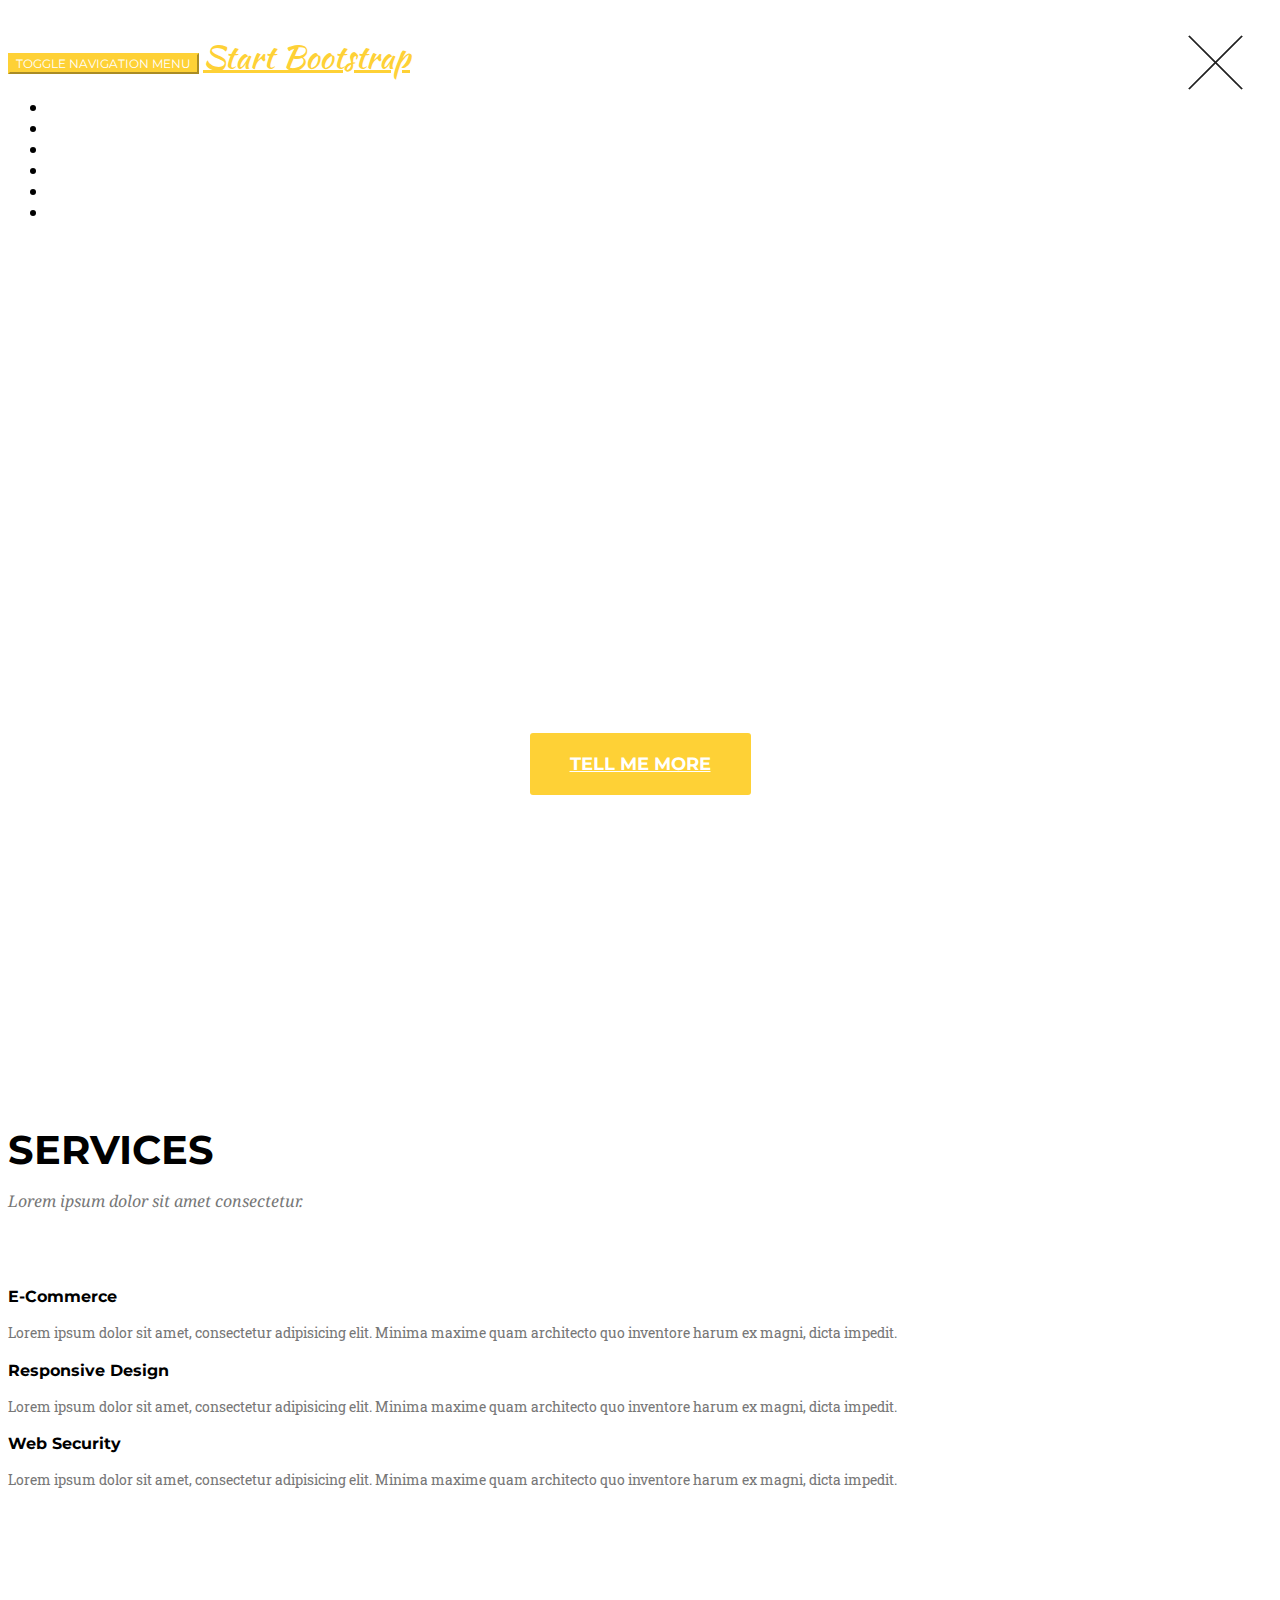
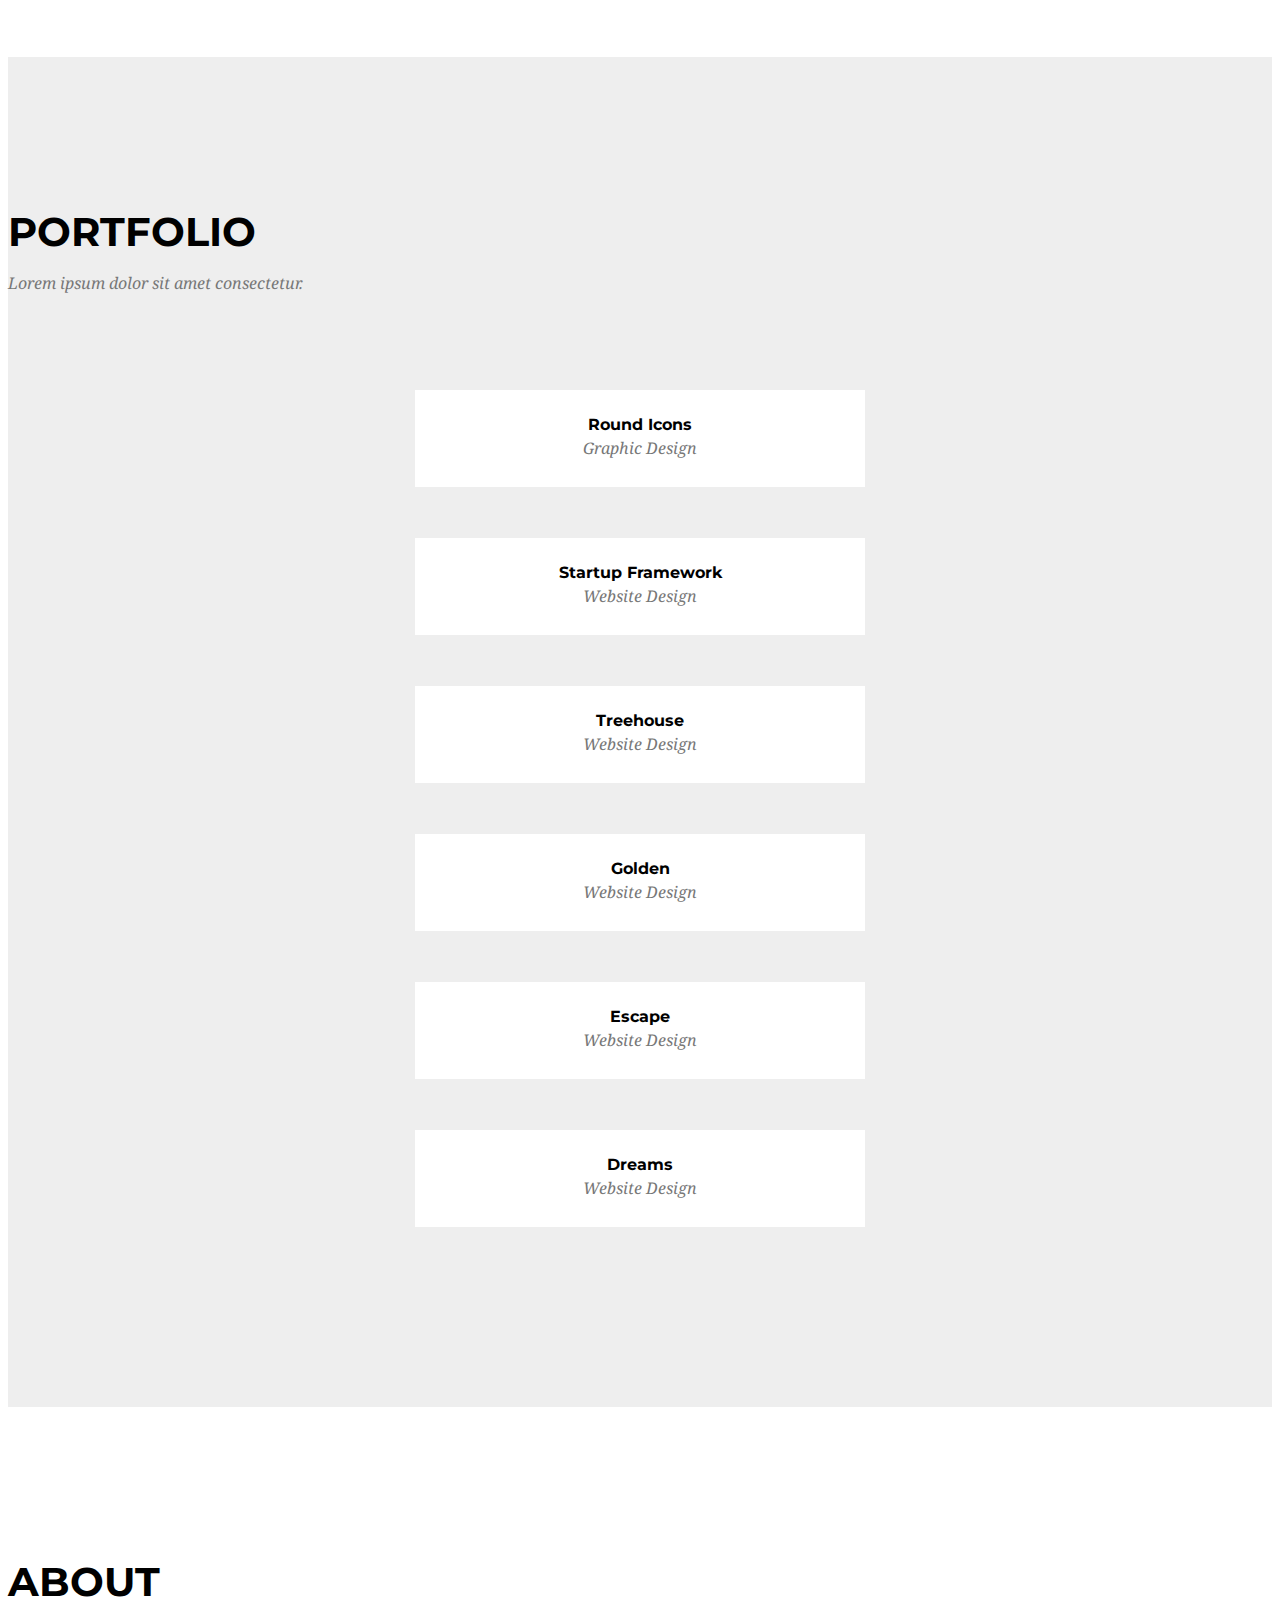
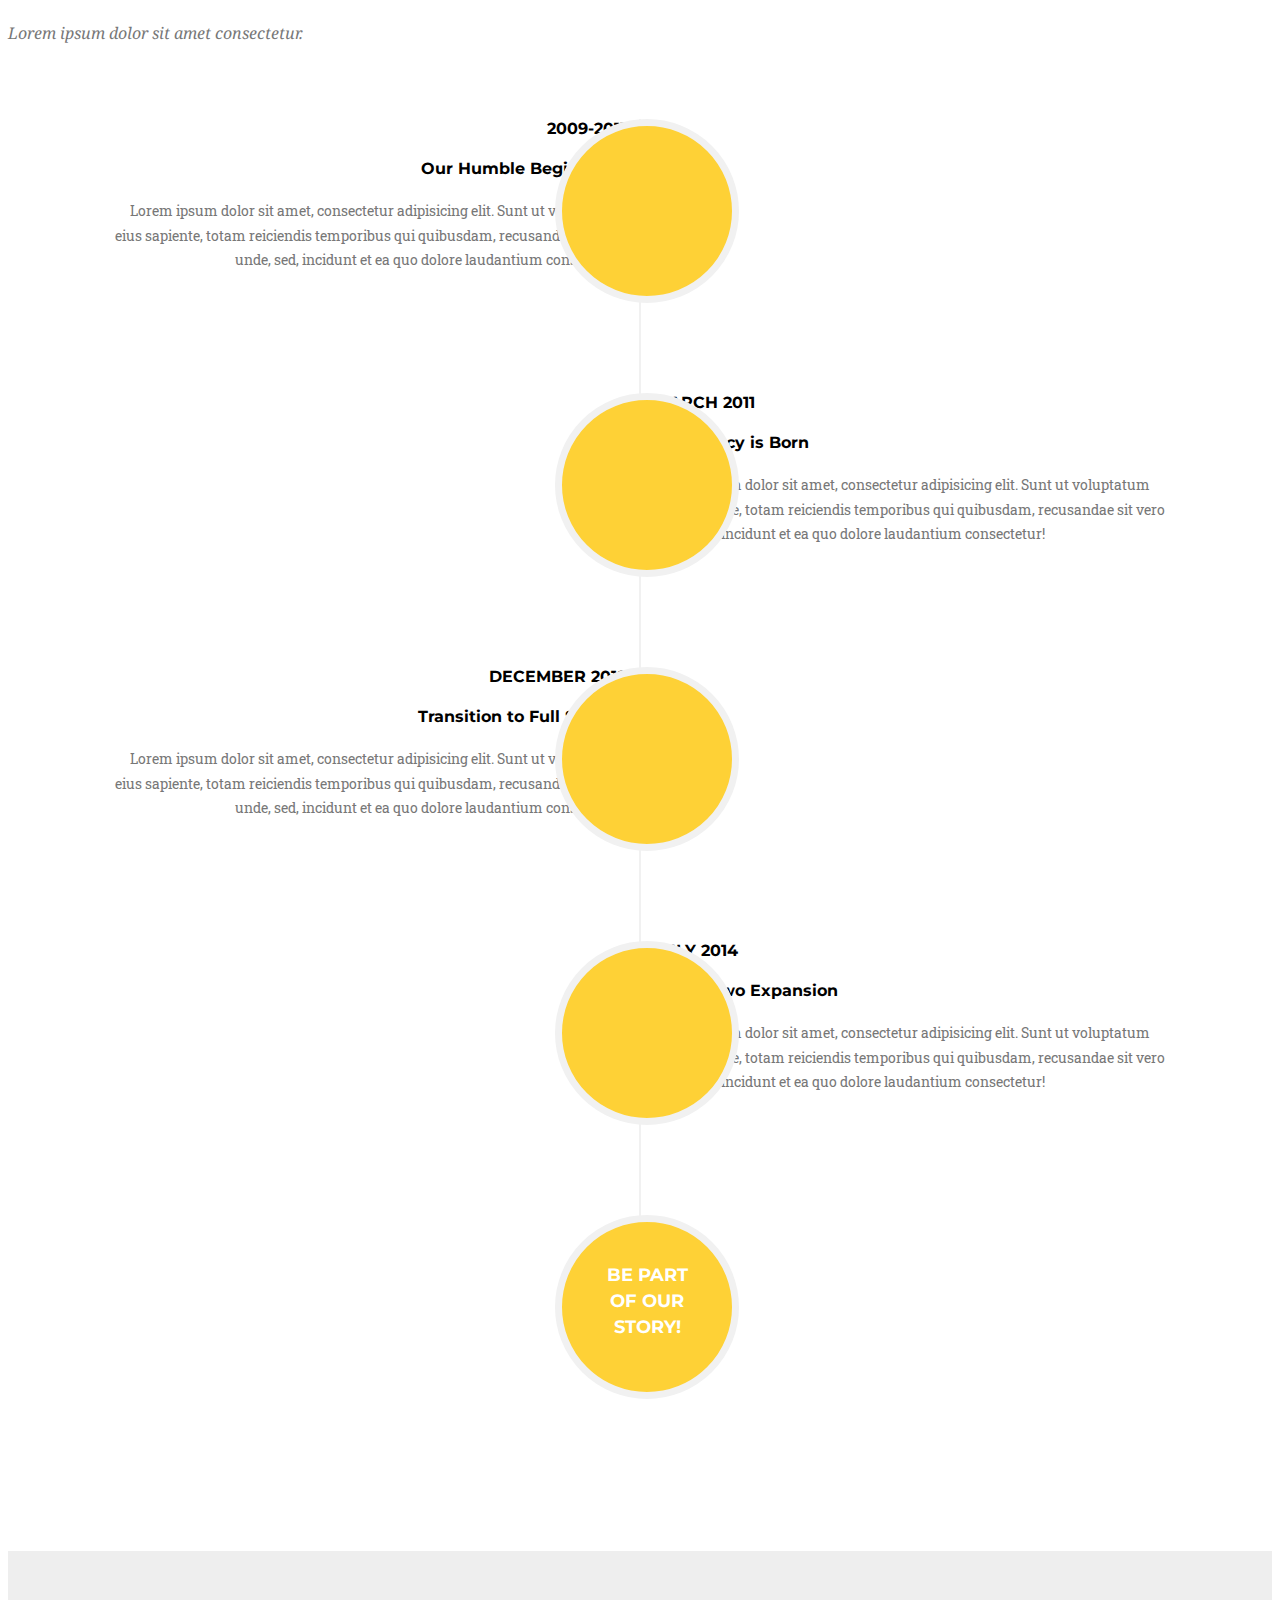
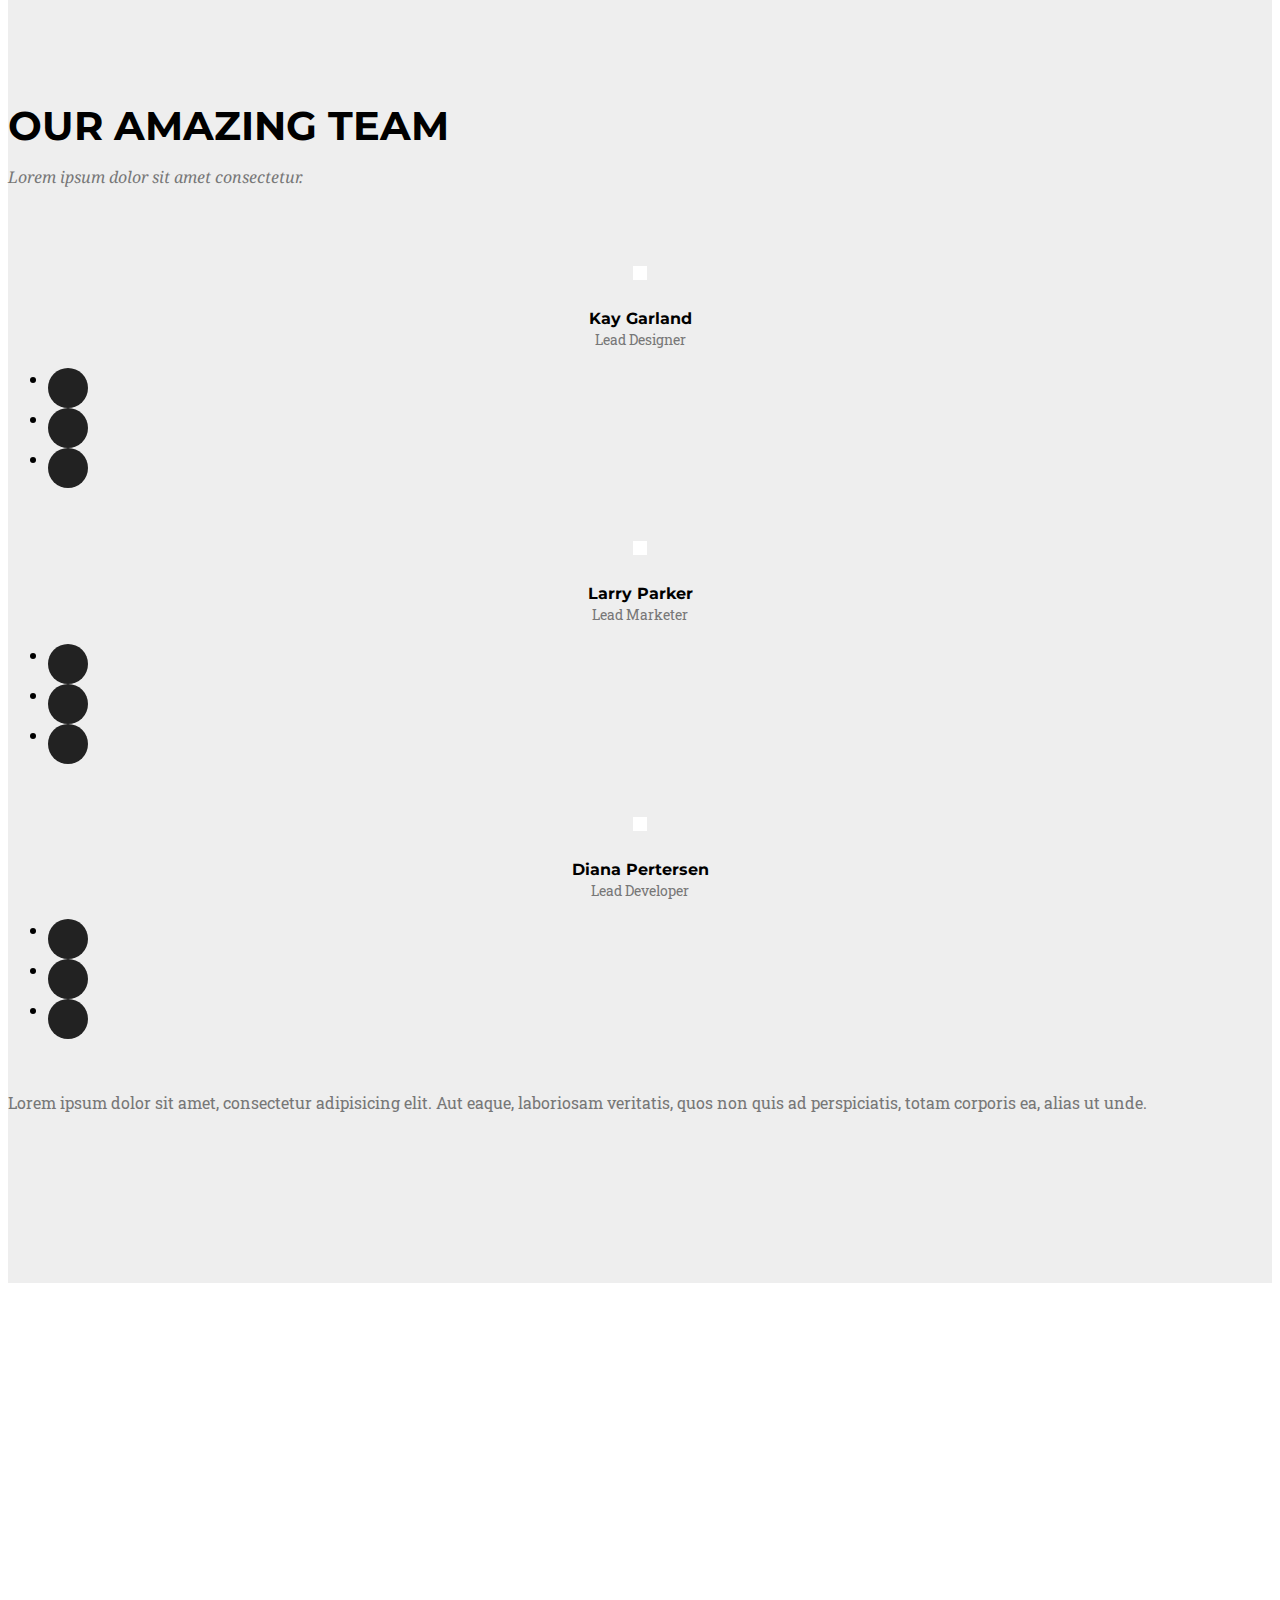
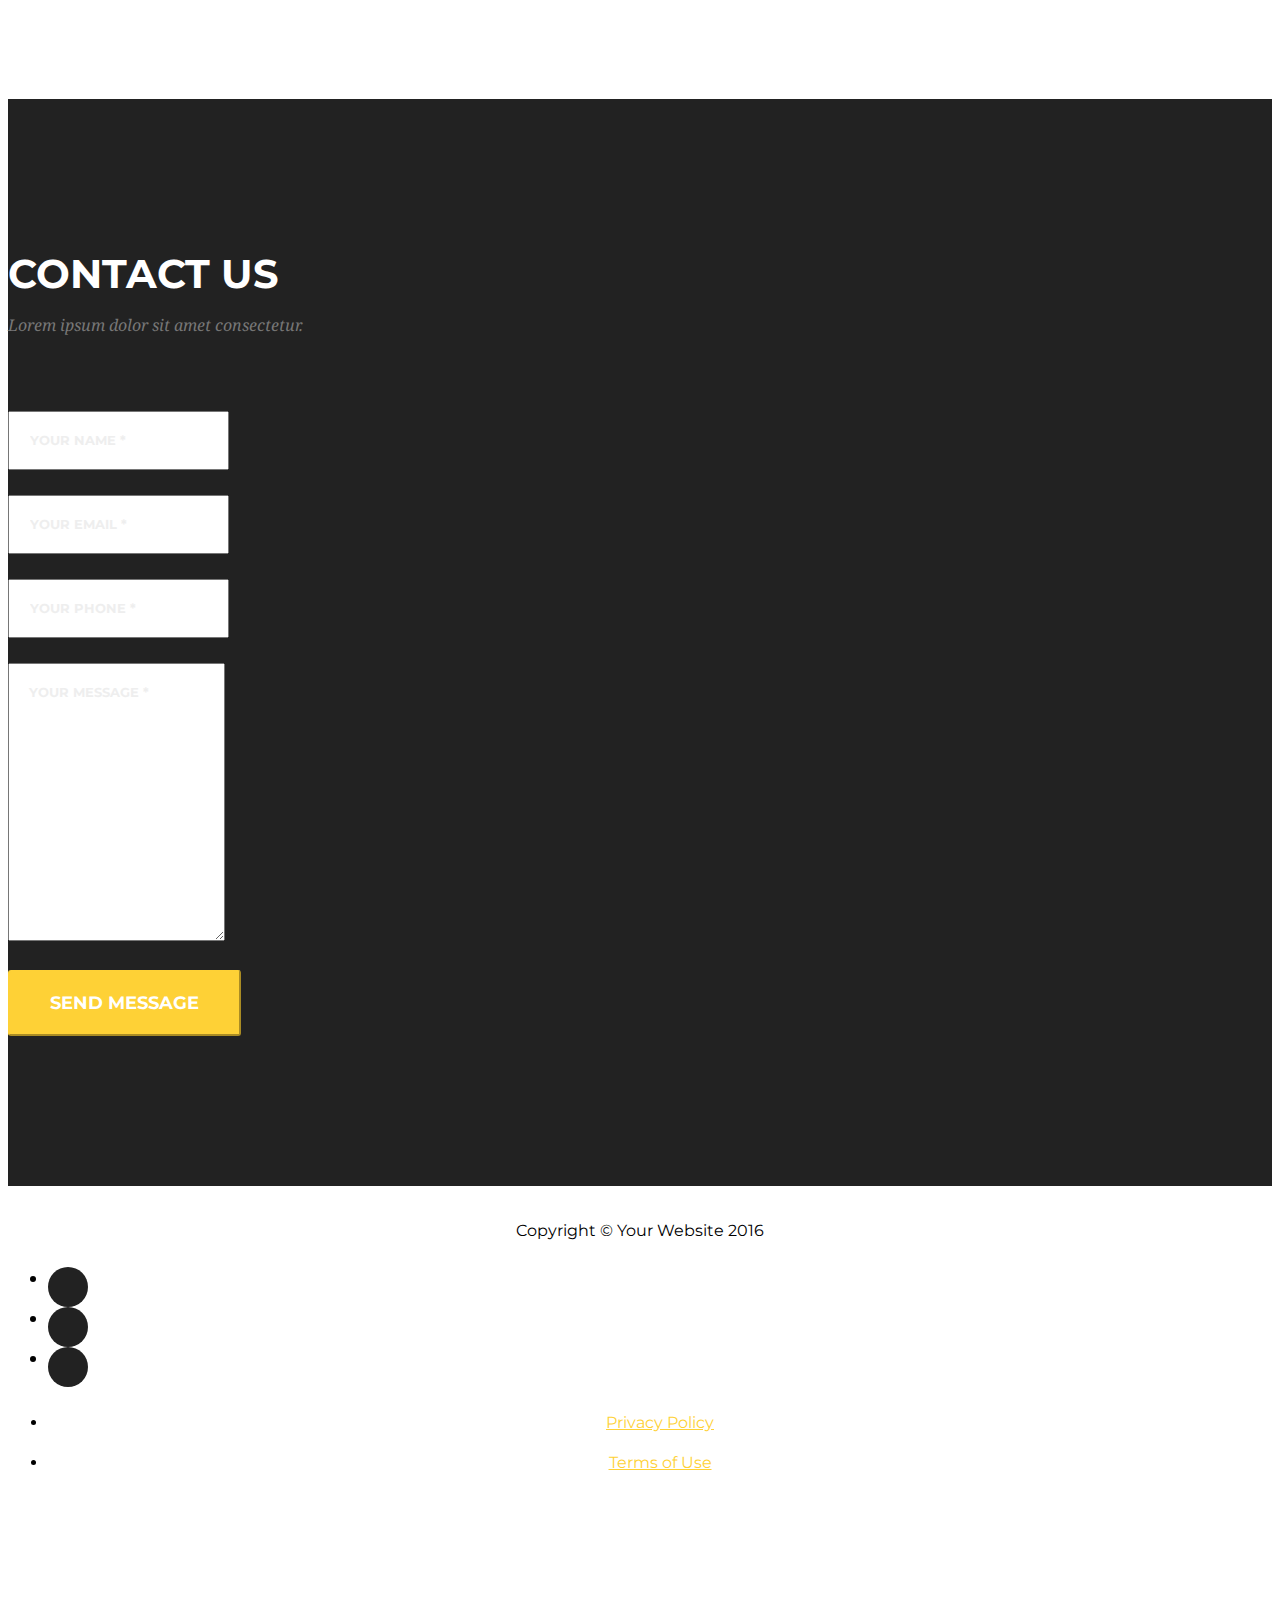
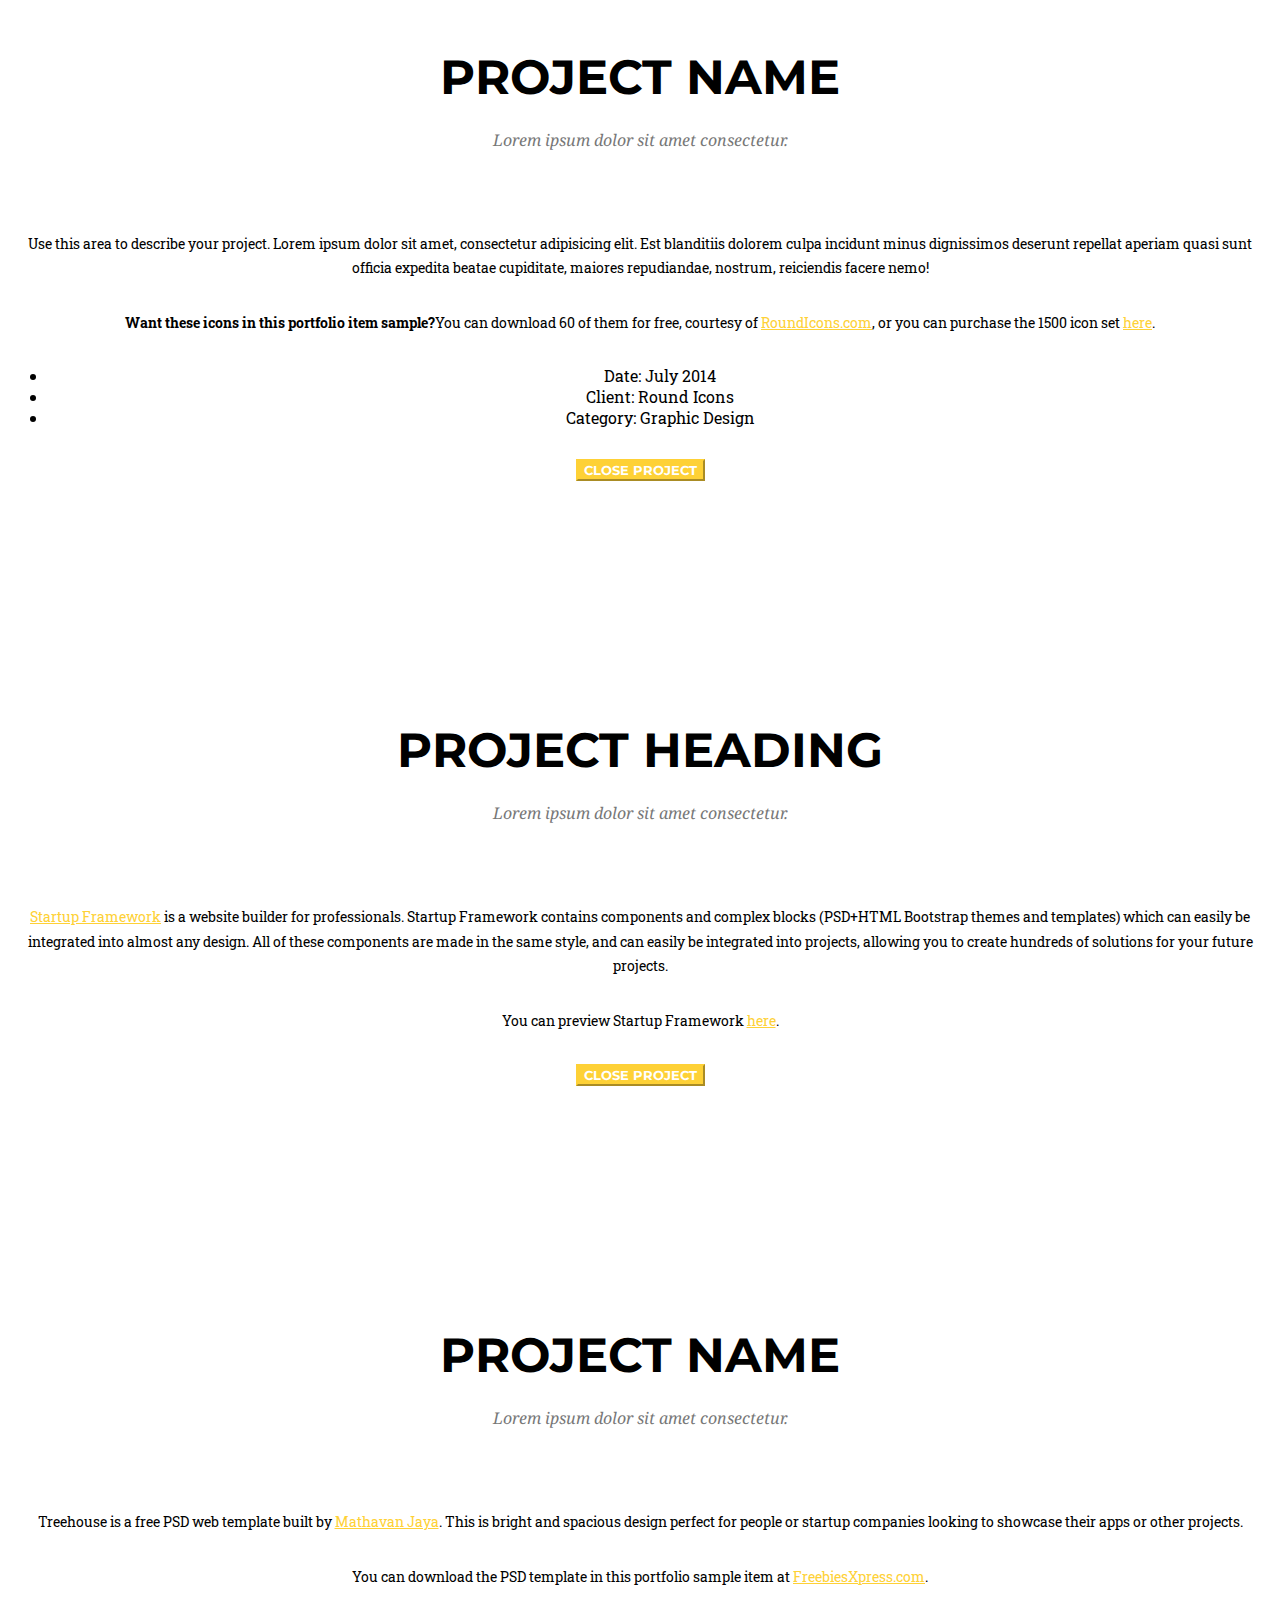
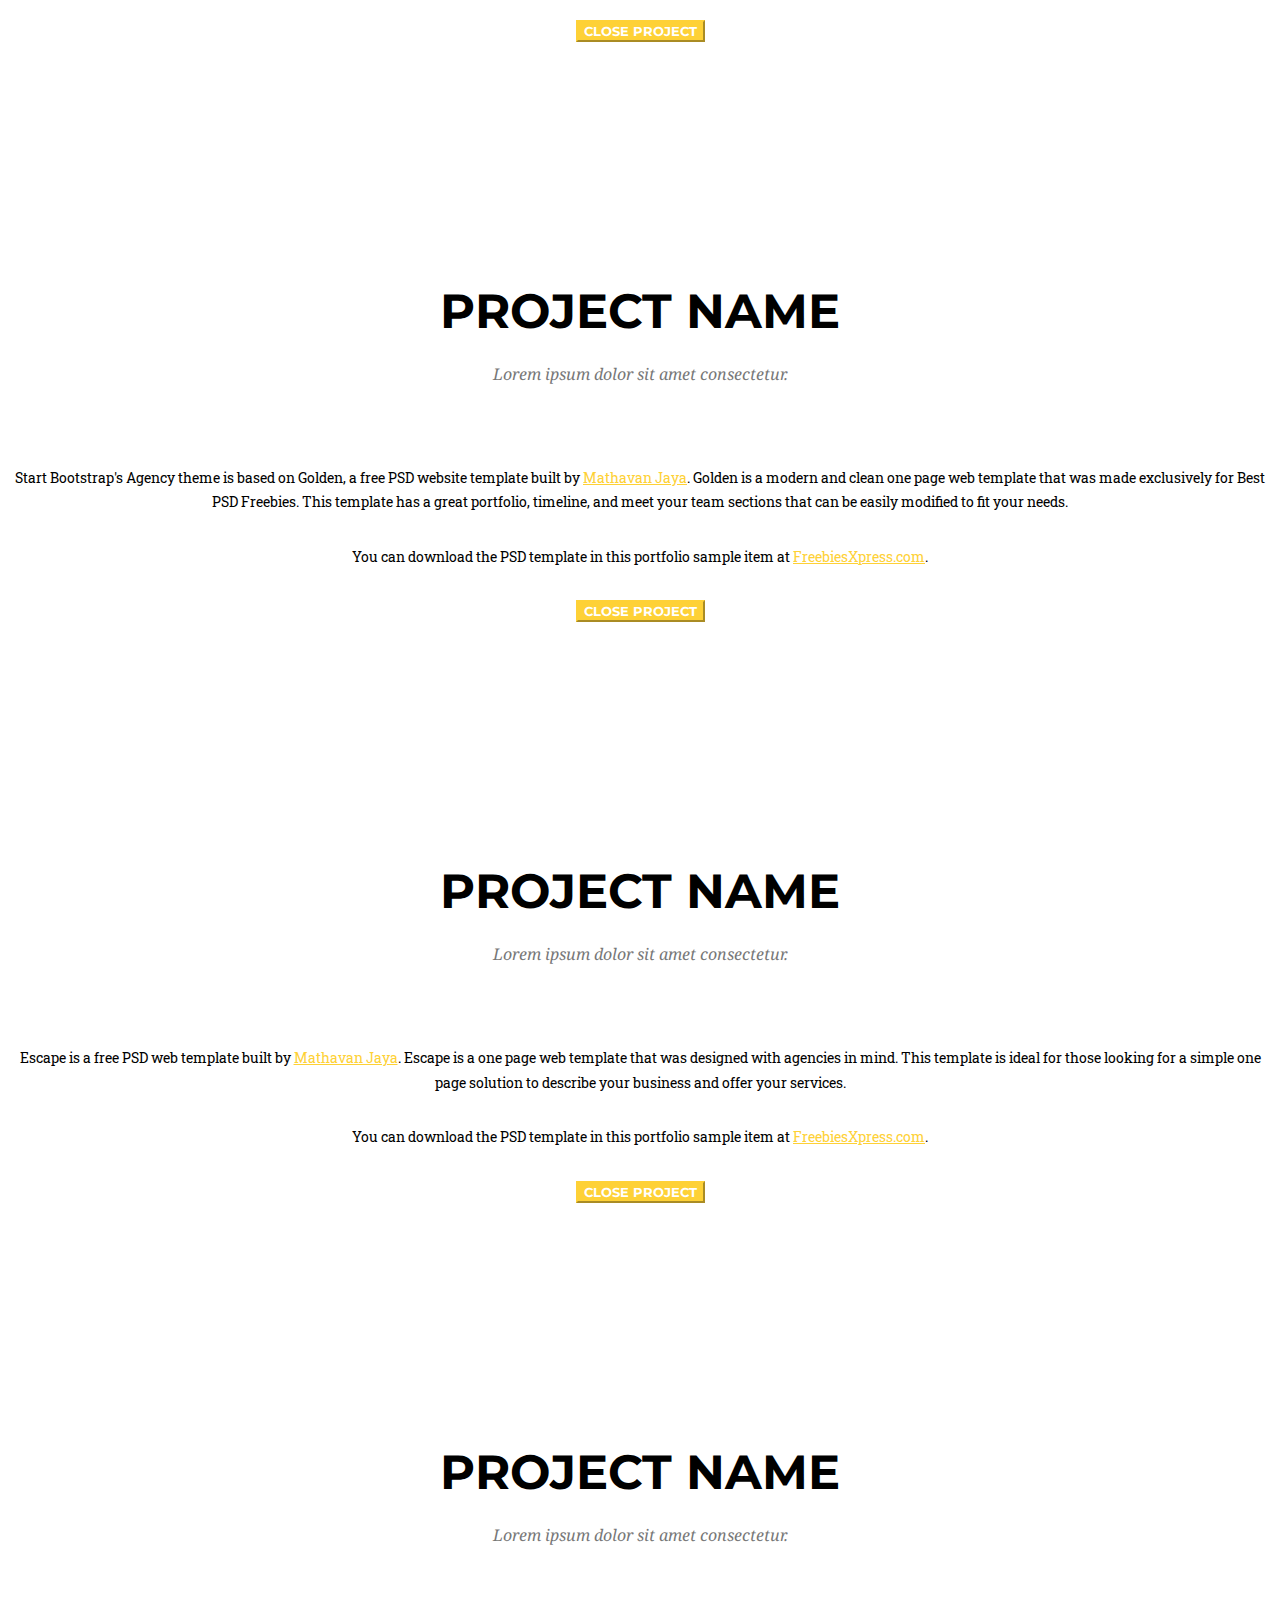
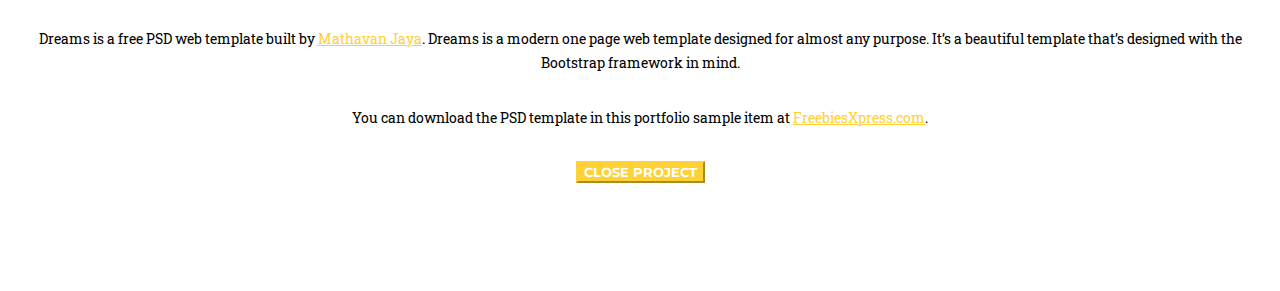
==== index kiki.html @ d58658d3 "add index echa dan kiki" ====
<!DOCTYPE html>
<html lang="en">

<head>

    <meta charset="utf-8">
    <meta http-equiv="X-UA-Compatible" content="IE=edge">
    <meta name="viewport" content="width=device-width, initial-scale=1">
    <meta name="description" content="">
    <meta name="author" content="">

    <title>Agency - Start Bootstrap Theme</title>

    <!-- Bootstrap Core CSS -->
    <link href="vendor/bootstrap/css/bootstrap.min.css" rel="stylesheet">

    <!-- Custom Fonts -->
    <link href="vendor/font-awesome/css/font-awesome.min.css" rel="stylesheet" type="text/css">
    <link href="https://fonts.googleapis.com/css?family=Montserrat:400,700" rel="stylesheet" type="text/css">
    <link href='https://fonts.googleapis.com/css?family=Kaushan+Script' rel='stylesheet' type='text/css'>
    <link href='https://fonts.googleapis.com/css?family=Droid+Serif:400,700,400italic,700italic' rel='stylesheet' type='text/css'>
    <link href='https://fonts.googleapis.com/css?family=Roboto+Slab:400,100,300,700' rel='stylesheet' type='text/css'>

    <!-- Theme CSS -->
    <link href="css/agency.min.css" rel="stylesheet">

    <!-- HTML5 Shim and Respond.js IE8 support of HTML5 elements and media queries -->
    <!-- WARNING: Respond.js doesn't work if you view the page via file:// -->
    <!--[if lt IE 9]>
        <script src="https://oss.maxcdn.com/libs/html5shiv/3.7.0/html5shiv.js" integrity="sha384-0s5Pv64cNZJieYFkXYOTId2HMA2Lfb6q2nAcx2n0RTLUnCAoTTsS0nKEO27XyKcY" crossorigin="anonymous"></script>
        <script src="https://oss.maxcdn.com/libs/respond.js/1.4.2/respond.min.js" integrity="sha384-ZoaMbDF+4LeFxg6WdScQ9nnR1QC2MIRxA1O9KWEXQwns1G8UNyIEZIQidzb0T1fo" crossorigin="anonymous"></script>
    <![endif]-->

</head>

<body id="page-top" class="index">

    <!-- Navigation -->
    <nav id="mainNav" class="navbar navbar-default navbar-custom navbar-fixed-top">
        <div class="container">
            <!-- Brand and toggle get grouped for better mobile display -->
            <div class="navbar-header page-scroll">
                <button type="button" class="navbar-toggle" data-toggle="collapse" data-target="#bs-example-navbar-collapse-1">
                    <span class="sr-only">Toggle navigation</span> Menu <i class="fa fa-bars"></i>
                </button>
                <a class="navbar-brand page-scroll" href="#page-top">Start Bootstrap</a>
            </div>

            <!-- Collect the nav links, forms, and other content for toggling -->
            <div class="collapse navbar-collapse" id="bs-example-navbar-collapse-1">
                <ul class="nav navbar-nav navbar-right">
                    <li class="hidden">
                        <a href="#page-top"></a>
                    </li>
                    <li>
                        <a class="page-scroll" href="#services">Services</a>
                    </li>
                    <li>
                        <a class="page-scroll" href="#portfolio">Portfolio</a>
                    </li>
                    <li>
                        <a class="page-scroll" href="#about">About</a>
                    </li>
                    <li>
                        <a class="page-scroll" href="#team">Team</a>
                    </li>
                    <li>
                        <a class="page-scroll" href="#contact">Contact</a>
                    </li>
                </ul>
            </div>
            <!-- /.navbar-collapse -->
        </div>
        <!-- /.container-fluid -->
    </nav>

    <!-- Header -->
    <header>
        <div class="container">
            <div class="intro-text">
                <div class="intro-lead-in">Welcome To Our Studio!</div>
                <div class="intro-heading">It's Nice To Meet You</div>
                <a href="#services" class="page-scroll btn btn-xl">Tell Me More</a>
            </div>
        </div>
    </header>

    <!-- Services Section -->
    <section id="services">
        <div class="container">
            <div class="row">
                <div class="col-lg-12 text-center">
                    <h2 class="section-heading">Services</h2>
                    <h3 class="section-subheading text-muted">Lorem ipsum dolor sit amet consectetur.</h3>
                </div>
            </div>
            <div class="row text-center">
                <div class="col-md-4">
                    <span class="fa-stack fa-4x">
                        <i class="fa fa-circle fa-stack-2x text-primary"></i>
                        <i class="fa fa-shopping-cart fa-stack-1x fa-inverse"></i>
                    </span>
                    <h4 class="service-heading">E-Commerce</h4>
                    <p class="text-muted">Lorem ipsum dolor sit amet, consectetur adipisicing elit. Minima maxime quam architecto quo inventore harum ex magni, dicta impedit.</p>
                </div>
                <div class="col-md-4">
                    <span class="fa-stack fa-4x">
                        <i class="fa fa-circle fa-stack-2x text-primary"></i>
                        <i class="fa fa-laptop fa-stack-1x fa-inverse"></i>
                    </span>
                    <h4 class="service-heading">Responsive Design</h4>
                    <p class="text-muted">Lorem ipsum dolor sit amet, consectetur adipisicing elit. Minima maxime quam architecto quo inventore harum ex magni, dicta impedit.</p>
                </div>
                <div class="col-md-4">
                    <span class="fa-stack fa-4x">
                        <i class="fa fa-circle fa-stack-2x text-primary"></i>
                        <i class="fa fa-lock fa-stack-1x fa-inverse"></i>
                    </span>
                    <h4 class="service-heading">Web Security</h4>
                    <p class="text-muted">Lorem ipsum dolor sit amet, consectetur adipisicing elit. Minima maxime quam architecto quo inventore harum ex magni, dicta impedit.</p>
                </div>
            </div>
        </div>
    </section>

    <!-- Portfolio Grid Section -->
    <section id="portfolio" class="bg-light-gray">
        <div class="container">
            <div class="row">
                <div class="col-lg-12 text-center">
                    <h2 class="section-heading">Portfolio</h2>
                    <h3 class="section-subheading text-muted">Lorem ipsum dolor sit amet consectetur.</h3>
                </div>
            </div>
            <div class="row">
                <div class="col-md-4 col-sm-6 portfolio-item">
                    <a href="#portfolioModal1" class="portfolio-link" data-toggle="modal">
                        <div class="portfolio-hover">
                            <div class="portfolio-hover-content">
                                <i class="fa fa-plus fa-3x"></i>
                            </div>
                        </div>
                        <img src="img/portfolio/roundicons.png" class="img-responsive" alt="">
                    </a>
                    <div class="portfolio-caption">
                        <h4>Round Icons</h4>
                        <p class="text-muted">Graphic Design</p>
                    </div>
                </div>
                <div class="col-md-4 col-sm-6 portfolio-item">
                    <a href="#portfolioModal2" class="portfolio-link" data-toggle="modal">
                        <div class="portfolio-hover">
                            <div class="portfolio-hover-content">
                                <i class="fa fa-plus fa-3x"></i>
                            </div>
                        </div>
                        <img src="img/portfolio/startup-framework.png" class="img-responsive" alt="">
                    </a>
                    <div class="portfolio-caption">
                        <h4>Startup Framework</h4>
                        <p class="text-muted">Website Design</p>
                    </div>
                </div>
                <div class="col-md-4 col-sm-6 portfolio-item">
                    <a href="#portfolioModal3" class="portfolio-link" data-toggle="modal">
                        <div class="portfolio-hover">
                            <div class="portfolio-hover-content">
                                <i class="fa fa-plus fa-3x"></i>
                            </div>
                        </div>
                        <img src="img/portfolio/treehouse.png" class="img-responsive" alt="">
                    </a>
                    <div class="portfolio-caption">
                        <h4>Treehouse</h4>
                        <p class="text-muted">Website Design</p>
                    </div>
                </div>
                <div class="col-md-4 col-sm-6 portfolio-item">
                    <a href="#portfolioModal4" class="portfolio-link" data-toggle="modal">
                        <div class="portfolio-hover">
                            <div class="portfolio-hover-content">
                                <i class="fa fa-plus fa-3x"></i>
                            </div>
                        </div>
                        <img src="img/portfolio/golden.png" class="img-responsive" alt="">
                    </a>
                    <div class="portfolio-caption">
                        <h4>Golden</h4>
                        <p class="text-muted">Website Design</p>
                    </div>
                </div>
                <div class="col-md-4 col-sm-6 portfolio-item">
                    <a href="#portfolioModal5" class="portfolio-link" data-toggle="modal">
                        <div class="portfolio-hover">
                            <div class="portfolio-hover-content">
                                <i class="fa fa-plus fa-3x"></i>
                            </div>
                        </div>
                        <img src="img/portfolio/escape.png" class="img-responsive" alt="">
                    </a>
                    <div class="portfolio-caption">
                        <h4>Escape</h4>
                        <p class="text-muted">Website Design</p>
                    </div>
                </div>
                <div class="col-md-4 col-sm-6 portfolio-item">
                    <a href="#portfolioModal6" class="portfolio-link" data-toggle="modal">
                        <div class="portfolio-hover">
                            <div class="portfolio-hover-content">
                                <i class="fa fa-plus fa-3x"></i>
                            </div>
                        </div>
                        <img src="img/portfolio/dreams.png" class="img-responsive" alt="">
                    </a>
                    <div class="portfolio-caption">
                        <h4>Dreams</h4>
                        <p class="text-muted">Website Design</p>
                    </div>
                </div>
            </div>
        </div>
    </section>

    <!-- About Section -->
    <section id="about">
        <div class="container">
            <div class="row">
                <div class="col-lg-12 text-center">
                    <h2 class="section-heading">About</h2>
                    <h3 class="section-subheading text-muted">Lorem ipsum dolor sit amet consectetur.</h3>
                </div>
            </div>
            <div class="row">
                <div class="col-lg-12">
                    <ul class="timeline">
                        <li>
                            <div class="timeline-image">
                                <img class="img-circle img-responsive" src="img/about/1.jpg" alt="">
                            </div>
                            <div class="timeline-panel">
                                <div class="timeline-heading">
                                    <h4>2009-2011</h4>
                                    <h4 class="subheading">Our Humble Beginnings</h4>
                                </div>
                                <div class="timeline-body">
                                    <p class="text-muted">Lorem ipsum dolor sit amet, consectetur adipisicing elit. Sunt ut voluptatum eius sapiente, totam reiciendis temporibus qui quibusdam, recusandae sit vero unde, sed, incidunt et ea quo dolore laudantium consectetur!</p>
                                </div>
                            </div>
                        </li>
                        <li class="timeline-inverted">
                            <div class="timeline-image">
                                <img class="img-circle img-responsive" src="img/about/2.jpg" alt="">
                            </div>
                            <div class="timeline-panel">
                                <div class="timeline-heading">
                                    <h4>March 2011</h4>
                                    <h4 class="subheading">An Agency is Born</h4>
                                </div>
                                <div class="timeline-body">
                                    <p class="text-muted">Lorem ipsum dolor sit amet, consectetur adipisicing elit. Sunt ut voluptatum eius sapiente, totam reiciendis temporibus qui quibusdam, recusandae sit vero unde, sed, incidunt et ea quo dolore laudantium consectetur!</p>
                                </div>
                            </div>
                        </li>
                        <li>
                            <div class="timeline-image">
                                <img class="img-circle img-responsive" src="img/about/3.jpg" alt="">
                            </div>
                            <div class="timeline-panel">
                                <div class="timeline-heading">
                                    <h4>December 2012</h4>
                                    <h4 class="subheading">Transition to Full Service</h4>
                                </div>
                                <div class="timeline-body">
                                    <p class="text-muted">Lorem ipsum dolor sit amet, consectetur adipisicing elit. Sunt ut voluptatum eius sapiente, totam reiciendis temporibus qui quibusdam, recusandae sit vero unde, sed, incidunt et ea quo dolore laudantium consectetur!</p>
                                </div>
                            </div>
                        </li>
                        <li class="timeline-inverted">
                            <div class="timeline-image">
                                <img class="img-circle img-responsive" src="img/about/4.jpg" alt="">
                            </div>
                            <div class="timeline-panel">
                                <div class="timeline-heading">
                                    <h4>July 2014</h4>
                                    <h4 class="subheading">Phase Two Expansion</h4>
                                </div>
                                <div class="timeline-body">
                                    <p class="text-muted">Lorem ipsum dolor sit amet, consectetur adipisicing elit. Sunt ut voluptatum eius sapiente, totam reiciendis temporibus qui quibusdam, recusandae sit vero unde, sed, incidunt et ea quo dolore laudantium consectetur!</p>
                                </div>
                            </div>
                        </li>
                        <li class="timeline-inverted">
                            <div class="timeline-image">
                                <h4>Be Part
                                    <br>Of Our
                                    <br>Story!</h4>
                            </div>
                        </li>
                    </ul>
                </div>
            </div>
        </div>
    </section>

    <!-- Team Section -->
    <section id="team" class="bg-light-gray">
        <div class="container">
            <div class="row">
                <div class="col-lg-12 text-center">
                    <h2 class="section-heading">Our Amazing Team</h2>
                    <h3 class="section-subheading text-muted">Lorem ipsum dolor sit amet consectetur.</h3>
                </div>
            </div>
            <div class="row">
                <div class="col-sm-4">
                    <div class="team-member">
                        <img src="img/team/1.jpg" class="img-responsive img-circle" alt="">
                        <h4>Kay Garland</h4>
                        <p class="text-muted">Lead Designer</p>
                        <ul class="list-inline social-buttons">
                            <li><a href="#"><i class="fa fa-twitter"></i></a>
                            </li>
                            <li><a href="#"><i class="fa fa-facebook"></i></a>
                            </li>
                            <li><a href="#"><i class="fa fa-linkedin"></i></a>
                            </li>
                        </ul>
                    </div>
                </div>
                <div class="col-sm-4">
                    <div class="team-member">
                        <img src="img/team/2.jpg" class="img-responsive img-circle" alt="">
                        <h4>Larry Parker</h4>
                        <p class="text-muted">Lead Marketer</p>
                        <ul class="list-inline social-buttons">
                            <li><a href="#"><i class="fa fa-twitter"></i></a>
                            </li>
                            <li><a href="#"><i class="fa fa-facebook"></i></a>
                            </li>
                            <li><a href="#"><i class="fa fa-linkedin"></i></a>
                            </li>
                        </ul>
                    </div>
                </div>
                <div class="col-sm-4">
                    <div class="team-member">
                        <img src="img/team/3.jpg" class="img-responsive img-circle" alt="">
                        <h4>Diana Pertersen</h4>
                        <p class="text-muted">Lead Developer</p>
                        <ul class="list-inline social-buttons">
                            <li><a href="#"><i class="fa fa-twitter"></i></a>
                            </li>
                            <li><a href="#"><i class="fa fa-facebook"></i></a>
                            </li>
                            <li><a href="#"><i class="fa fa-linkedin"></i></a>
                            </li>
                        </ul>
                    </div>
                </div>
            </div>
            <div class="row">
                <div class="col-lg-8 col-lg-offset-2 text-center">
                    <p class="large text-muted">Lorem ipsum dolor sit amet, consectetur adipisicing elit. Aut eaque, laboriosam veritatis, quos non quis ad perspiciatis, totam corporis ea, alias ut unde.</p>
                </div>
            </div>
        </div>
    </section>

    <!-- Clients Aside -->
    <aside class="clients">
        <div class="container">
            <div class="row">
                <div class="col-md-3 col-sm-6">
                    <a href="#">
                        <img src="img/logos/envato.jpg" class="img-responsive img-centered" alt="">
                    </a>
                </div>
                <div class="col-md-3 col-sm-6">
                    <a href="#">
                        <img src="img/logos/designmodo.jpg" class="img-responsive img-centered" alt="">
                    </a>
                </div>
                <div class="col-md-3 col-sm-6">
                    <a href="#">
                        <img src="img/logos/themeforest.jpg" class="img-responsive img-centered" alt="">
                    </a>
                </div>
                <div class="col-md-3 col-sm-6">
                    <a href="#">
                        <img src="img/logos/creative-market.jpg" class="img-responsive img-centered" alt="">
                    </a>
                </div>
            </div>
        </div>
    </aside>

    <!-- Contact Section -->
    <section id="contact">
        <div class="container">
            <div class="row">
                <div class="col-lg-12 text-center">
                    <h2 class="section-heading">Contact Us</h2>
                    <h3 class="section-subheading text-muted">Lorem ipsum dolor sit amet consectetur.</h3>
                </div>
            </div>
            <div class="row">
                <div class="col-lg-12">
                    <form name="sentMessage" id="contactForm" novalidate>
                        <div class="row">
                            <div class="col-md-6">
                                <div class="form-group">
                                    <input type="text" class="form-control" placeholder="Your Name *" id="name" required data-validation-required-message="Please enter your name.">
                                    <p class="help-block text-danger"></p>
                                </div>
                                <div class="form-group">
                                    <input type="email" class="form-control" placeholder="Your Email *" id="email" required data-validation-required-message="Please enter your email address.">
                                    <p class="help-block text-danger"></p>
                                </div>
                                <div class="form-group">
                                    <input type="tel" class="form-control" placeholder="Your Phone *" id="phone" required data-validation-required-message="Please enter your phone number.">
                                    <p class="help-block text-danger"></p>
                                </div>
                            </div>
                            <div class="col-md-6">
                                <div class="form-group">
                                    <textarea class="form-control" placeholder="Your Message *" id="message" required data-validation-required-message="Please enter a message."></textarea>
                                    <p class="help-block text-danger"></p>
                                </div>
                            </div>
                            <div class="clearfix"></div>
                            <div class="col-lg-12 text-center">
                                <div id="success"></div>
                                <button type="submit" class="btn btn-xl">Send Message</button>
                            </div>
                        </div>
                    </form>
                </div>
            </div>
        </div>
    </section>

    <footer>
        <div class="container">
            <div class="row">
                <div class="col-md-4">
                    <span class="copyright">Copyright &copy; Your Website 2016</span>
                </div>
                <div class="col-md-4">
                    <ul class="list-inline social-buttons">
                        <li><a href="#"><i class="fa fa-twitter"></i></a>
                        </li>
                        <li><a href="#"><i class="fa fa-facebook"></i></a>
                        </li>
                        <li><a href="#"><i class="fa fa-linkedin"></i></a>
                        </li>
                    </ul>
                </div>
                <div class="col-md-4">
                    <ul class="list-inline quicklinks">
                        <li><a href="#">Privacy Policy</a>
                        </li>
                        <li><a href="#">Terms of Use</a>
                        </li>
                    </ul>
                </div>
            </div>
        </div>
    </footer>

    <!-- Portfolio Modals -->
    <!-- Use the modals below to showcase details about your portfolio projects! -->

    <!-- Portfolio Modal 1 -->
    <div class="portfolio-modal modal fade" id="portfolioModal1" tabindex="-1" role="dialog" aria-hidden="true">
        <div class="modal-dialog">
            <div class="modal-content">
                <div class="close-modal" data-dismiss="modal">
                    <div class="lr">
                        <div class="rl">
                        </div>
                    </div>
                </div>
                <div class="container">
                    <div class="row">
                        <div class="col-lg-8 col-lg-offset-2">
                            <div class="modal-body">
                                <!-- Project Details Go Here -->
                                <h2>Project Name</h2>
                                <p class="item-intro text-muted">Lorem ipsum dolor sit amet consectetur.</p>
                                <img class="img-responsive img-centered" src="img/portfolio/roundicons-free.png" alt="">
                                <p>Use this area to describe your project. Lorem ipsum dolor sit amet, consectetur adipisicing elit. Est blanditiis dolorem culpa incidunt minus dignissimos deserunt repellat aperiam quasi sunt officia expedita beatae cupiditate, maiores repudiandae, nostrum, reiciendis facere nemo!</p>
                                <p>
                                    <strong>Want these icons in this portfolio item sample?</strong>You can download 60 of them for free, courtesy of <a href="https://getdpd.com/cart/hoplink/18076?referrer=bvbo4kax5k8ogc">RoundIcons.com</a>, or you can purchase the 1500 icon set <a href="https://getdpd.com/cart/hoplink/18076?referrer=bvbo4kax5k8ogc">here</a>.</p>
                                <ul class="list-inline">
                                    <li>Date: July 2014</li>
                                    <li>Client: Round Icons</li>
                                    <li>Category: Graphic Design</li>
                                </ul>
                                <button type="button" class="btn btn-primary" data-dismiss="modal"><i class="fa fa-times"></i> Close Project</button>
                            </div>
                        </div>
                    </div>
                </div>
            </div>
        </div>
    </div>

    <!-- Portfolio Modal 2 -->
    <div class="portfolio-modal modal fade" id="portfolioModal2" tabindex="-1" role="dialog" aria-hidden="true">
        <div class="modal-dialog">
            <div class="modal-content">
                <div class="close-modal" data-dismiss="modal">
                    <div class="lr">
                        <div class="rl">
                        </div>
                    </div>
                </div>
                <div class="container">
                    <div class="row">
                        <div class="col-lg-8 col-lg-offset-2">
                            <div class="modal-body">
                                <h2>Project Heading</h2>
                                <p class="item-intro text-muted">Lorem ipsum dolor sit amet consectetur.</p>
                                <img class="img-responsive img-centered" src="img/portfolio/startup-framework-preview.png" alt="">
                                <p><a href="http://designmodo.com/startup/?u=787">Startup Framework</a> is a website builder for professionals. Startup Framework contains components and complex blocks (PSD+HTML Bootstrap themes and templates) which can easily be integrated into almost any design. All of these components are made in the same style, and can easily be integrated into projects, allowing you to create hundreds of solutions for your future projects.</p>
                                <p>You can preview Startup Framework <a href="http://designmodo.com/startup/?u=787">here</a>.</p>
                                <button type="button" class="btn btn-primary" data-dismiss="modal"><i class="fa fa-times"></i> Close Project</button>
                            </div>
                        </div>
                    </div>
                </div>
            </div>
        </div>
    </div>

    <!-- Portfolio Modal 3 -->
    <div class="portfolio-modal modal fade" id="portfolioModal3" tabindex="-1" role="dialog" aria-hidden="true">
        <div class="modal-dialog">
            <div class="modal-content">
                <div class="close-modal" data-dismiss="modal">
                    <div class="lr">
                        <div class="rl">
                        </div>
                    </div>
                </div>
                <div class="container">
                    <div class="row">
                        <div class="col-lg-8 col-lg-offset-2">
                            <div class="modal-body">
                                <!-- Project Details Go Here -->
                                <h2>Project Name</h2>
                                <p class="item-intro text-muted">Lorem ipsum dolor sit amet consectetur.</p>
                                <img class="img-responsive img-centered" src="img/portfolio/treehouse-preview.png" alt="">
                                <p>Treehouse is a free PSD web template built by <a href="https://www.behance.net/MathavanJaya">Mathavan Jaya</a>. This is bright and spacious design perfect for people or startup companies looking to showcase their apps or other projects.</p>
                                <p>You can download the PSD template in this portfolio sample item at <a href="http://freebiesxpress.com/gallery/treehouse-free-psd-web-template/">FreebiesXpress.com</a>.</p>
                                <button type="button" class="btn btn-primary" data-dismiss="modal"><i class="fa fa-times"></i> Close Project</button>
                            </div>
                        </div>
                    </div>
                </div>
            </div>
        </div>
    </div>

    <!-- Portfolio Modal 4 -->
    <div class="portfolio-modal modal fade" id="portfolioModal4" tabindex="-1" role="dialog" aria-hidden="true">
        <div class="modal-dialog">
            <div class="modal-content">
                <div class="close-modal" data-dismiss="modal">
                    <div class="lr">
                        <div class="rl">
                        </div>
                    </div>
                </div>
                <div class="container">
                    <div class="row">
                        <div class="col-lg-8 col-lg-offset-2">
                            <div class="modal-body">
                                <!-- Project Details Go Here -->
                                <h2>Project Name</h2>
                                <p class="item-intro text-muted">Lorem ipsum dolor sit amet consectetur.</p>
                                <img class="img-responsive img-centered" src="img/portfolio/golden-preview.png" alt="">
                                <p>Start Bootstrap's Agency theme is based on Golden, a free PSD website template built by <a href="https://www.behance.net/MathavanJaya">Mathavan Jaya</a>. Golden is a modern and clean one page web template that was made exclusively for Best PSD Freebies. This template has a great portfolio, timeline, and meet your team sections that can be easily modified to fit your needs.</p>
                                <p>You can download the PSD template in this portfolio sample item at <a href="http://freebiesxpress.com/gallery/golden-free-one-page-web-template/">FreebiesXpress.com</a>.</p>
                                <button type="button" class="btn btn-primary" data-dismiss="modal"><i class="fa fa-times"></i> Close Project</button>
                            </div>
                        </div>
                    </div>
                </div>
            </div>
        </div>
    </div>

    <!-- Portfolio Modal 5 -->
    <div class="portfolio-modal modal fade" id="portfolioModal5" tabindex="-1" role="dialog" aria-hidden="true">
        <div class="modal-dialog">
            <div class="modal-content">
                <div class="close-modal" data-dismiss="modal">
                    <div class="lr">
                        <div class="rl">
                        </div>
                    </div>
                </div>
                <div class="container">
                    <div class="row">
                        <div class="col-lg-8 col-lg-offset-2">
                            <div class="modal-body">
                                <!-- Project Details Go Here -->
                                <h2>Project Name</h2>
                                <p class="item-intro text-muted">Lorem ipsum dolor sit amet consectetur.</p>
                                <img class="img-responsive img-centered" src="img/portfolio/escape-preview.png" alt="">
                                <p>Escape is a free PSD web template built by <a href="https://www.behance.net/MathavanJaya">Mathavan Jaya</a>. Escape is a one page web template that was designed with agencies in mind. This template is ideal for those looking for a simple one page solution to describe your business and offer your services.</p>
                                <p>You can download the PSD template in this portfolio sample item at <a href="http://freebiesxpress.com/gallery/escape-one-page-psd-web-template/">FreebiesXpress.com</a>.</p>
                                <button type="button" class="btn btn-primary" data-dismiss="modal"><i class="fa fa-times"></i> Close Project</button>
                            </div>
                        </div>
                    </div>
                </div>
            </div>
        </div>
    </div>

    <!-- Portfolio Modal 6 -->
    <div class="portfolio-modal modal fade" id="portfolioModal6" tabindex="-1" role="dialog" aria-hidden="true">
        <div class="modal-dialog">
            <div class="modal-content">
                <div class="close-modal" data-dismiss="modal">
                    <div class="lr">
                        <div class="rl">
                        </div>
                    </div>
                </div>
                <div class="container">
                    <div class="row">
                        <div class="col-lg-8 col-lg-offset-2">
                            <div class="modal-body">
                                <!-- Project Details Go Here -->
                                <h2>Project Name</h2>
                                <p class="item-intro text-muted">Lorem ipsum dolor sit amet consectetur.</p>
                                <img class="img-responsive img-centered" src="img/portfolio/dreams-preview.png" alt="">
                                <p>Dreams is a free PSD web template built by <a href="https://www.behance.net/MathavanJaya">Mathavan Jaya</a>. Dreams is a modern one page web template designed for almost any purpose. It’s a beautiful template that’s designed with the Bootstrap framework in mind.</p>
                                <p>You can download the PSD template in this portfolio sample item at <a href="http://freebiesxpress.com/gallery/dreams-free-one-page-web-template/">FreebiesXpress.com</a>.</p>
                                <button type="button" class="btn btn-primary" data-dismiss="modal"><i class="fa fa-times"></i> Close Project</button>
                            </div>
                        </div>
                    </div>
                </div>
            </div>
        </div>
    </div>

    <!-- jQuery -->
    <script src="vendor/jquery/jquery.min.js"></script>

    <!-- Bootstrap Core JavaScript -->
    <script src="vendor/bootstrap/js/bootstrap.min.js"></script>

    <!-- Plugin JavaScript -->
    <script src="https://cdnjs.cloudflare.com/ajax/libs/jquery-easing/1.3/jquery.easing.min.js" integrity="sha384-mE6eXfrb8jxl0rzJDBRanYqgBxtJ6Unn4/1F7q4xRRyIw7Vdg9jP4ycT7x1iVsgb" crossorigin="anonymous"></script>

    <!-- Contact Form JavaScript -->
    <script src="js/jqBootstrapValidation.js"></script>
    <script src="js/contact_me.js"></script>

    <!-- Theme JavaScript -->
    <script src="js/agency.min.js"></script>

</body>

</html>
---- css/agency.min.css ----
/*!
 * Start Bootstrap - Agency v3.3.7+1 (http://startbootstrap.com/template-overviews/agency)
 * Copyright 2013-2016 Start Bootstrap
 * Licensed under MIT (https://github.com/BlackrockDigital/startbootstrap/blob/gh-pages/LICENSE)
 */.btn-primary.active,.btn-primary:active,.btn-xl.active,.btn-xl:active,.open .dropdown-toggle.btn-primary,.open .dropdown-toggle.btn-xl{background-image:none}body{overflow-x:hidden;font-family:"Roboto Slab","Helvetica Neue",Helvetica,Arial,sans-serif;webkit-tap-highlight-color:#fed136}.btn-primary,.btn-xl,h1,h2,h3,h4,h5,h6{font-family:Montserrat,"Helvetica Neue",Helvetica,Arial,sans-serif;text-transform:uppercase;font-weight:700}.text-muted{color:#777}.text-primary,a{color:#fed136}p{font-size:14px;line-height:1.75}p.large{font-size:16px}a,a.active,a:active,a:focus,a:hover{outline:0}a.active,a:active,a:focus,a:hover{color:#fec503}.img-centered{margin:0 auto}.bg-light-gray{background-color:#eee}.bg-darkest-gray{background-color:#222}.btn-primary{color:#fff;background-color:#fed136;border-color:#fed136}.btn-primary.active,.btn-primary:active,.btn-primary:focus,.btn-primary:hover,.open .dropdown-toggle.btn-primary{color:#fff;background-color:#fec503;border-color:#f6bf01}.btn-primary.disabled,.btn-primary.disabled.active,.btn-primary.disabled:active,.btn-primary.disabled:focus,.btn-primary.disabled:hover,.btn-primary[disabled],.btn-primary[disabled].active,.btn-primary[disabled]:active,.btn-primary[disabled]:focus,.btn-primary[disabled]:hover,fieldset[disabled] .btn-primary,fieldset[disabled] .btn-primary.active,fieldset[disabled] .btn-primary:active,fieldset[disabled] .btn-primary:focus,fieldset[disabled] .btn-primary:hover{background-color:#fed136;border-color:#fed136}.btn-primary .badge{color:#fed136;background-color:#fff}.btn-xl{color:#fff;background-color:#fed136;border-color:#fed136;border-radius:3px;font-size:18px;padding:20px 40px}.btn-xl.active,.btn-xl:active,.btn-xl:focus,.btn-xl:hover,.open .dropdown-toggle.btn-xl{color:#fff;background-color:#fec503;border-color:#f6bf01}.btn-xl.disabled,.btn-xl.disabled.active,.btn-xl.disabled:active,.btn-xl.disabled:focus,.btn-xl.disabled:hover,.btn-xl[disabled],.btn-xl[disabled].active,.btn-xl[disabled]:active,.btn-xl[disabled]:focus,.btn-xl[disabled]:hover,fieldset[disabled] .btn-xl,fieldset[disabled] .btn-xl.active,fieldset[disabled] .btn-xl:active,fieldset[disabled] .btn-xl:focus,fieldset[disabled] .btn-xl:hover{background-color:#fed136;border-color:#fed136}.btn-xl .badge{color:#fed136;background-color:#fff}.navbar-custom{background-color:#222;border-color:transparent}.navbar-custom .navbar-brand{color:#fed136;font-family:"Kaushan Script","Helvetica Neue",Helvetica,Arial,cursive}.navbar-custom .navbar-brand.active,.navbar-custom .navbar-brand:active,.navbar-custom .navbar-brand:focus,.navbar-custom .navbar-brand:hover{color:#fec503}.navbar-custom .nav li a,.navbar-custom .navbar-toggle{font-family:Montserrat,"Helvetica Neue",Helvetica,Arial,sans-serif;color:#fff;text-transform:uppercase}.navbar-custom .navbar-collapse{border-color:rgba(255,255,255,.02)}.navbar-custom .navbar-toggle{background-color:#fed136;border-color:#fed136;font-size:12px}.navbar-custom .navbar-toggle:focus,.navbar-custom .navbar-toggle:hover{background-color:#fed136}.navbar-custom .nav li a{font-weight:400;letter-spacing:1px}.navbar-custom .nav li a:focus,.navbar-custom .nav li a:hover{color:#fed136;outline:0}.navbar-custom .navbar-nav>.active>a{border-radius:0;color:#fff;background-color:#fed136}.navbar-custom .navbar-nav>.active>a:focus,.navbar-custom .navbar-nav>.active>a:hover{color:#fff;background-color:#fec503}@media (min-width:768px){.navbar-custom{background-color:transparent;padding:25px 0;-webkit-transition:padding .3s;-moz-transition:padding .3s;transition:padding .3s;border:none}.navbar-custom .navbar-brand{font-size:2em;-webkit-transition:all .3s;-moz-transition:all .3s;transition:all .3s}.navbar-custom .navbar-nav>.active>a{border-radius:3px}.navbar-custom.affix{background-color:#222;padding:10px 0}.navbar-custom.affix .navbar-brand{font-size:1.5em}}header{background-image:url(../img/header-bg.jpg);background-repeat:no-repeat;background-attachment:scroll;background-position:center center;-webkit-background-size:cover;-moz-background-size:cover;background-size:cover;-o-background-size:cover;text-align:center;color:#fff}header .intro-text{padding-top:100px;padding-bottom:50px}header .intro-text .intro-lead-in{font-family:"Droid Serif","Helvetica Neue",Helvetica,Arial,sans-serif;font-style:italic;font-size:22px;line-height:22px;margin-bottom:25px}header .intro-text .intro-heading{font-family:Montserrat,"Helvetica Neue",Helvetica,Arial,sans-serif;text-transform:uppercase;font-weight:700;font-size:50px;line-height:50px;margin-bottom:25px}@media (min-width:768px){header .intro-text{padding-top:300px;padding-bottom:200px}header .intro-text .intro-lead-in{font-family:"Droid Serif","Helvetica Neue",Helvetica,Arial,sans-serif;font-style:italic;font-size:40px;line-height:40px;margin-bottom:25px}header .intro-text .intro-heading{font-family:Montserrat,"Helvetica Neue",Helvetica,Arial,sans-serif;text-transform:uppercase;font-weight:700;font-size:75px;line-height:75px;margin-bottom:50px}}#portfolio .portfolio-item .portfolio-caption p,section h3.section-subheading{font-family:"Droid Serif","Helvetica Neue",Helvetica,Arial,sans-serif;font-style:italic}section{padding:100px 0}section h2.section-heading{font-size:40px;margin-top:0;margin-bottom:15px}section h3.section-subheading{font-size:16px;text-transform:none;font-weight:400;margin-bottom:75px}@media (min-width:768px){section{padding:150px 0}}.service-heading{margin:15px 0;text-transform:none}#portfolio .portfolio-item{margin:0 0 15px;right:0}#portfolio .portfolio-item .portfolio-link{display:block;position:relative;max-width:400px;margin:0 auto}#portfolio .portfolio-item .portfolio-link .portfolio-hover{background:rgba(254,209,54,.9);position:absolute;width:100%;height:100%;opacity:0;transition:all ease .5s;-webkit-transition:all ease .5s;-moz-transition:all ease .5s}#portfolio .portfolio-item .portfolio-link .portfolio-hover:hover{opacity:1}#portfolio .portfolio-item .portfolio-link .portfolio-hover .portfolio-hover-content{position:absolute;width:100%;height:20px;font-size:20px;text-align:center;top:50%;margin-top:-12px;color:#fff}#portfolio .portfolio-item .portfolio-link .portfolio-hover .portfolio-hover-content i{margin-top:-12px}#portfolio .portfolio-item .portfolio-link .portfolio-hover .portfolio-hover-content h3,#portfolio .portfolio-item .portfolio-link .portfolio-hover .portfolio-hover-content h4{margin:0}#portfolio .portfolio-item .portfolio-caption{max-width:400px;margin:0 auto;background-color:#fff;text-align:center;padding:25px}#portfolio .portfolio-item .portfolio-caption h4{text-transform:none;margin:0}#portfolio .portfolio-item .portfolio-caption p{font-size:16px;margin:0}footer span.copyright,footer ul.quicklinks{font-family:Montserrat,"Helvetica Neue",Helvetica,Arial,sans-serif}#portfolio *{z-index:2}@media (min-width:767px){#portfolio .portfolio-item{margin:0 0 30px}}.timeline{list-style:none;padding:0;position:relative}.timeline:before{top:0;bottom:0;position:absolute;content:"";width:2px;background-color:#f1f1f1;left:40px;margin-left:-1.5px}.timeline>li{margin-bottom:50px;position:relative;min-height:50px}.timeline>li:after,.timeline>li:before{content:" ";display:table}.timeline>li:after{clear:both}.timeline>li .timeline-panel{width:100%;float:right;padding:0 20px 0 100px;position:relative;text-align:left}.timeline>li .timeline-panel:before{border-left-width:0;border-right-width:15px;left:-15px;right:auto}.timeline>li .timeline-panel:after{border-left-width:0;border-right-width:14px;left:-14px;right:auto}.timeline>li .timeline-image{left:0;margin-left:0;width:80px;height:80px;position:absolute;z-index:100;background-color:#fed136;color:#fff;border-radius:100%;border:7px solid #f1f1f1;text-align:center}.timeline>li .timeline-image h4{font-size:10px;margin-top:12px;line-height:14px}.timeline>li.timeline-inverted>.timeline-panel{float:right;text-align:left;padding:0 20px 0 100px}.timeline>li.timeline-inverted>.timeline-panel:before{border-left-width:0;border-right-width:15px;left:-15px;right:auto}.timeline>li.timeline-inverted>.timeline-panel:after{border-left-width:0;border-right-width:14px;left:-14px;right:auto}.timeline>li:last-child{margin-bottom:0}.timeline .timeline-heading h4{margin-top:0;color:inherit}.timeline .timeline-heading h4.subheading{text-transform:none}.timeline .timeline-body>p,.timeline .timeline-body>ul{margin-bottom:0}@media (min-width:768px){.timeline:before{left:50%}.timeline>li{margin-bottom:100px;min-height:100px}.timeline>li .timeline-panel{width:41%;float:left;padding:0 20px 20px 30px;text-align:right}.timeline>li .timeline-image{width:100px;height:100px;left:50%;margin-left:-50px}.timeline>li .timeline-image h4{font-size:13px;margin-top:16px;line-height:18px}.timeline>li.timeline-inverted>.timeline-panel{float:right;text-align:left;padding:0 30px 20px 20px}}@media (min-width:992px){.timeline>li .timeline-panel,.timeline>li.timeline-inverted>.timeline-panel{padding:0 20px 20px}.timeline>li{min-height:150px}.timeline>li .timeline-image{width:150px;height:150px;margin-left:-75px}.timeline>li .timeline-image h4{font-size:18px;margin-top:30px;line-height:26px}}@media (min-width:1200px){.timeline>li{min-height:170px}.timeline>li .timeline-panel{padding:0 20px 20px 100px}.timeline>li .timeline-image{width:170px;height:170px;margin-left:-85px}.timeline>li .timeline-image h4{margin-top:40px}.timeline>li.timeline-inverted>.timeline-panel{padding:0 100px 20px 20px}}.team-member{text-align:center;margin-bottom:50px}.team-member img{margin:0 auto;border:7px solid #fff}.team-member h4{margin-top:25px;margin-bottom:0;text-transform:none}.team-member p{margin-top:0}aside.clients img{margin:50px auto}section#contact{background-color:#222;background-image:url(../img/map-image.png);background-position:center;background-repeat:no-repeat}section#contact .section-heading{color:#fff}section#contact .form-group{margin-bottom:25px}section#contact .form-group input,section#contact .form-group textarea{padding:20px}section#contact .form-group input.form-control{height:auto}section#contact .form-group textarea.form-control{height:236px}section#contact .form-control:focus{border-color:#fed136;box-shadow:none}section#contact ::-webkit-input-placeholder{font-family:Montserrat,"Helvetica Neue",Helvetica,Arial,sans-serif;text-transform:uppercase;font-weight:700;color:#eee}section#contact :-moz-placeholder{font-family:Montserrat,"Helvetica Neue",Helvetica,Arial,sans-serif;text-transform:uppercase;font-weight:700;color:#eee}section#contact ::-moz-placeholder{font-family:Montserrat,"Helvetica Neue",Helvetica,Arial,sans-serif;text-transform:uppercase;font-weight:700;color:#eee}section#contact :-ms-input-placeholder{font-family:Montserrat,"Helvetica Neue",Helvetica,Arial,sans-serif;text-transform:uppercase;font-weight:700;color:#eee}section#contact .text-danger{color:#e74c3c}footer{padding:25px 0;text-align:center}footer span.copyright{line-height:40px;text-transform:uppercase;text-transform:none}footer ul.quicklinks{margin-bottom:0;line-height:40px;text-transform:uppercase;text-transform:none}ul.social-buttons{margin-bottom:0}ul.social-buttons li a{display:block;background-color:#222;height:40px;width:40px;border-radius:100%;font-size:20px;line-height:40px;color:#fff;outline:0;-webkit-transition:all .3s;-moz-transition:all .3s;transition:all .3s}ul.social-buttons li a:active,ul.social-buttons li a:focus,ul.social-buttons li a:hover{background-color:#fed136}.btn.active,.btn:active,.btn:active:focus,.btn:focus{outline:0}.portfolio-modal .modal-dialog{margin:0;height:100%;width:auto}.portfolio-modal .modal-content{border-radius:0;background-clip:border-box;-webkit-box-shadow:none;box-shadow:none;border:none;min-height:100%;padding:100px 0;text-align:center}.portfolio-modal .modal-content h2{margin-bottom:15px;font-size:3em}.portfolio-modal .modal-content p{margin-bottom:30px}.portfolio-modal .modal-content p.item-intro{margin:20px 0 30px;font-family:"Droid Serif","Helvetica Neue",Helvetica,Arial,sans-serif;font-style:italic;font-size:16px}.portfolio-modal .modal-content ul.list-inline{margin-bottom:30px;margin-top:0}.portfolio-modal .modal-content img{margin-bottom:30px}.portfolio-modal .close-modal{position:absolute;width:75px;height:75px;background-color:transparent;top:25px;right:25px;cursor:pointer}.portfolio-modal .close-modal:hover{opacity:.3}.portfolio-modal .close-modal .lr{height:75px;width:1px;margin-left:35px;background-color:#222;transform:rotate(45deg);-ms-transform:rotate(45deg);-webkit-transform:rotate(45deg);z-index:1051}.portfolio-modal .close-modal .lr .rl{height:75px;width:1px;background-color:#222;transform:rotate(90deg);-ms-transform:rotate(90deg);-webkit-transform:rotate(90deg);z-index:1052}.portfolio-modal .modal-backdrop{opacity:0;display:none}::-moz-selection{text-shadow:none;background:#fed136}::selection{text-shadow:none;background:#fed136}img::selection{background:0 0}img::-moz-selection{background:0 0}
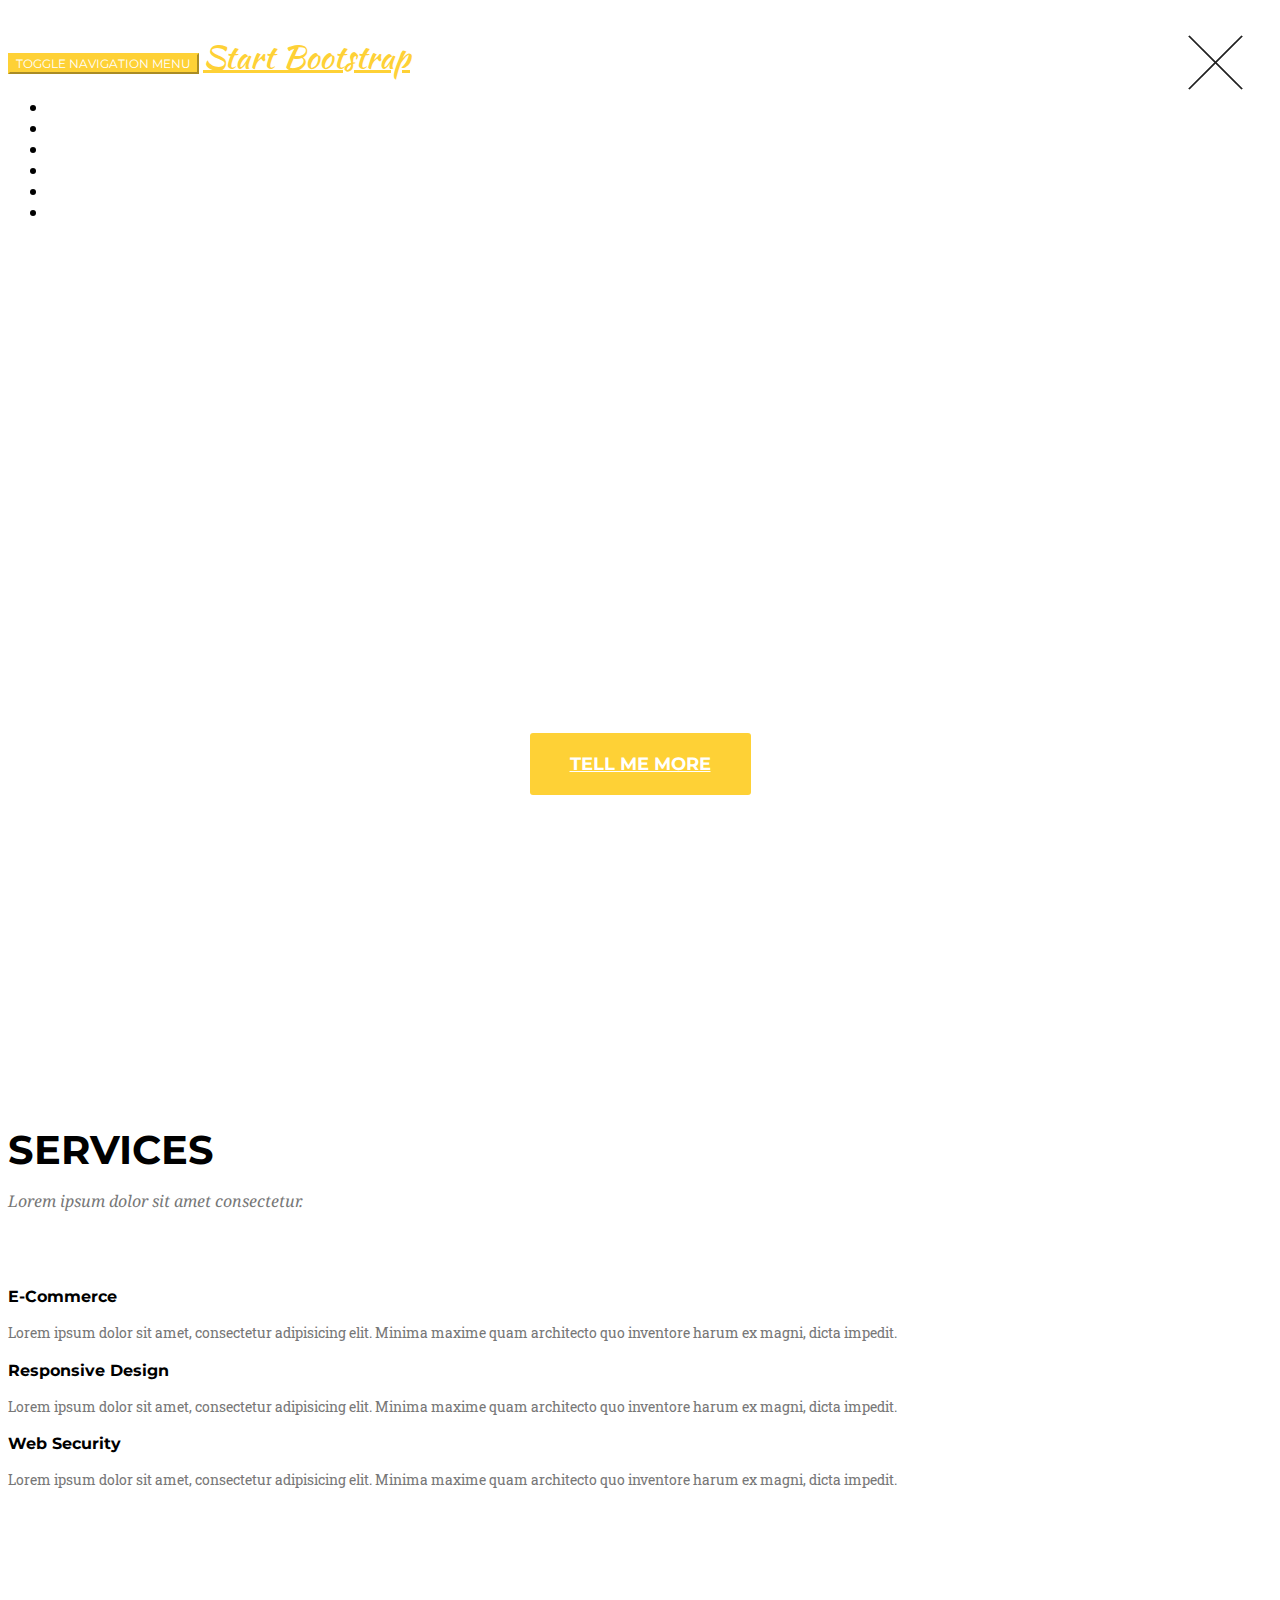
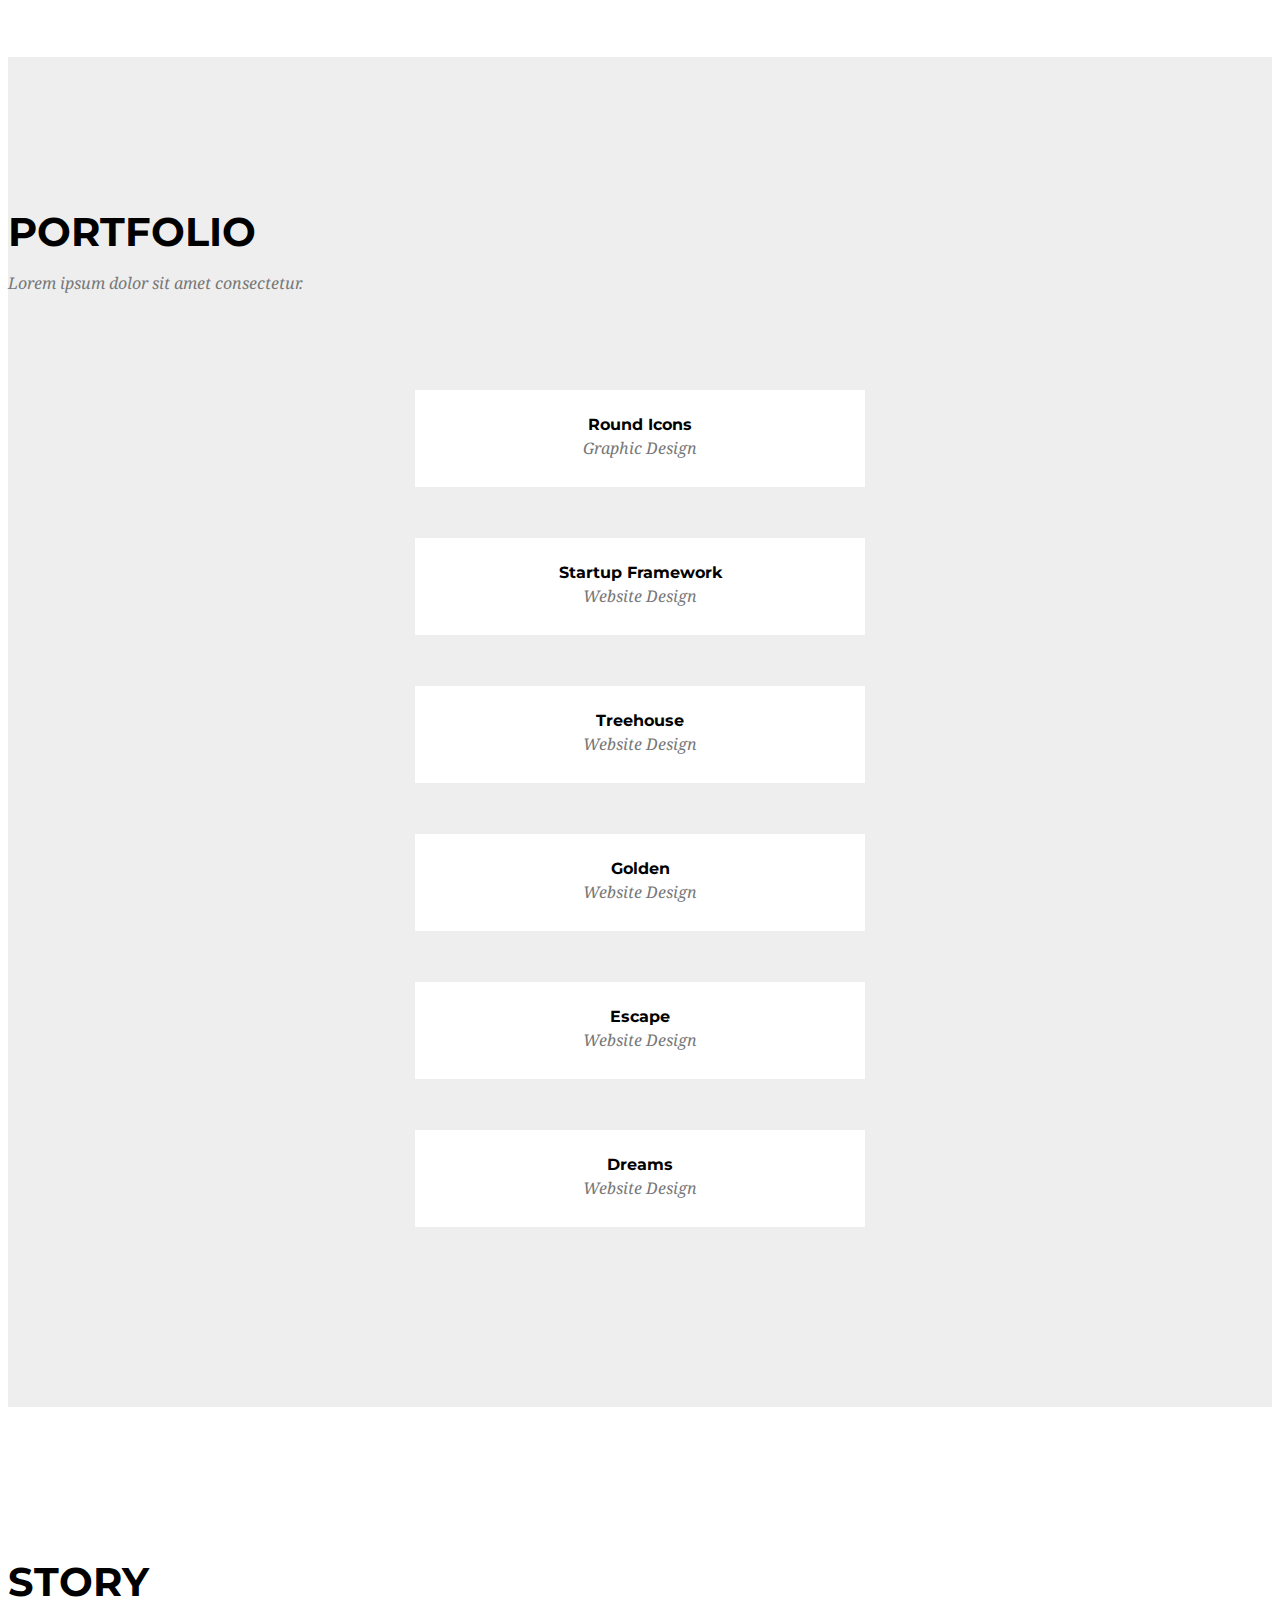
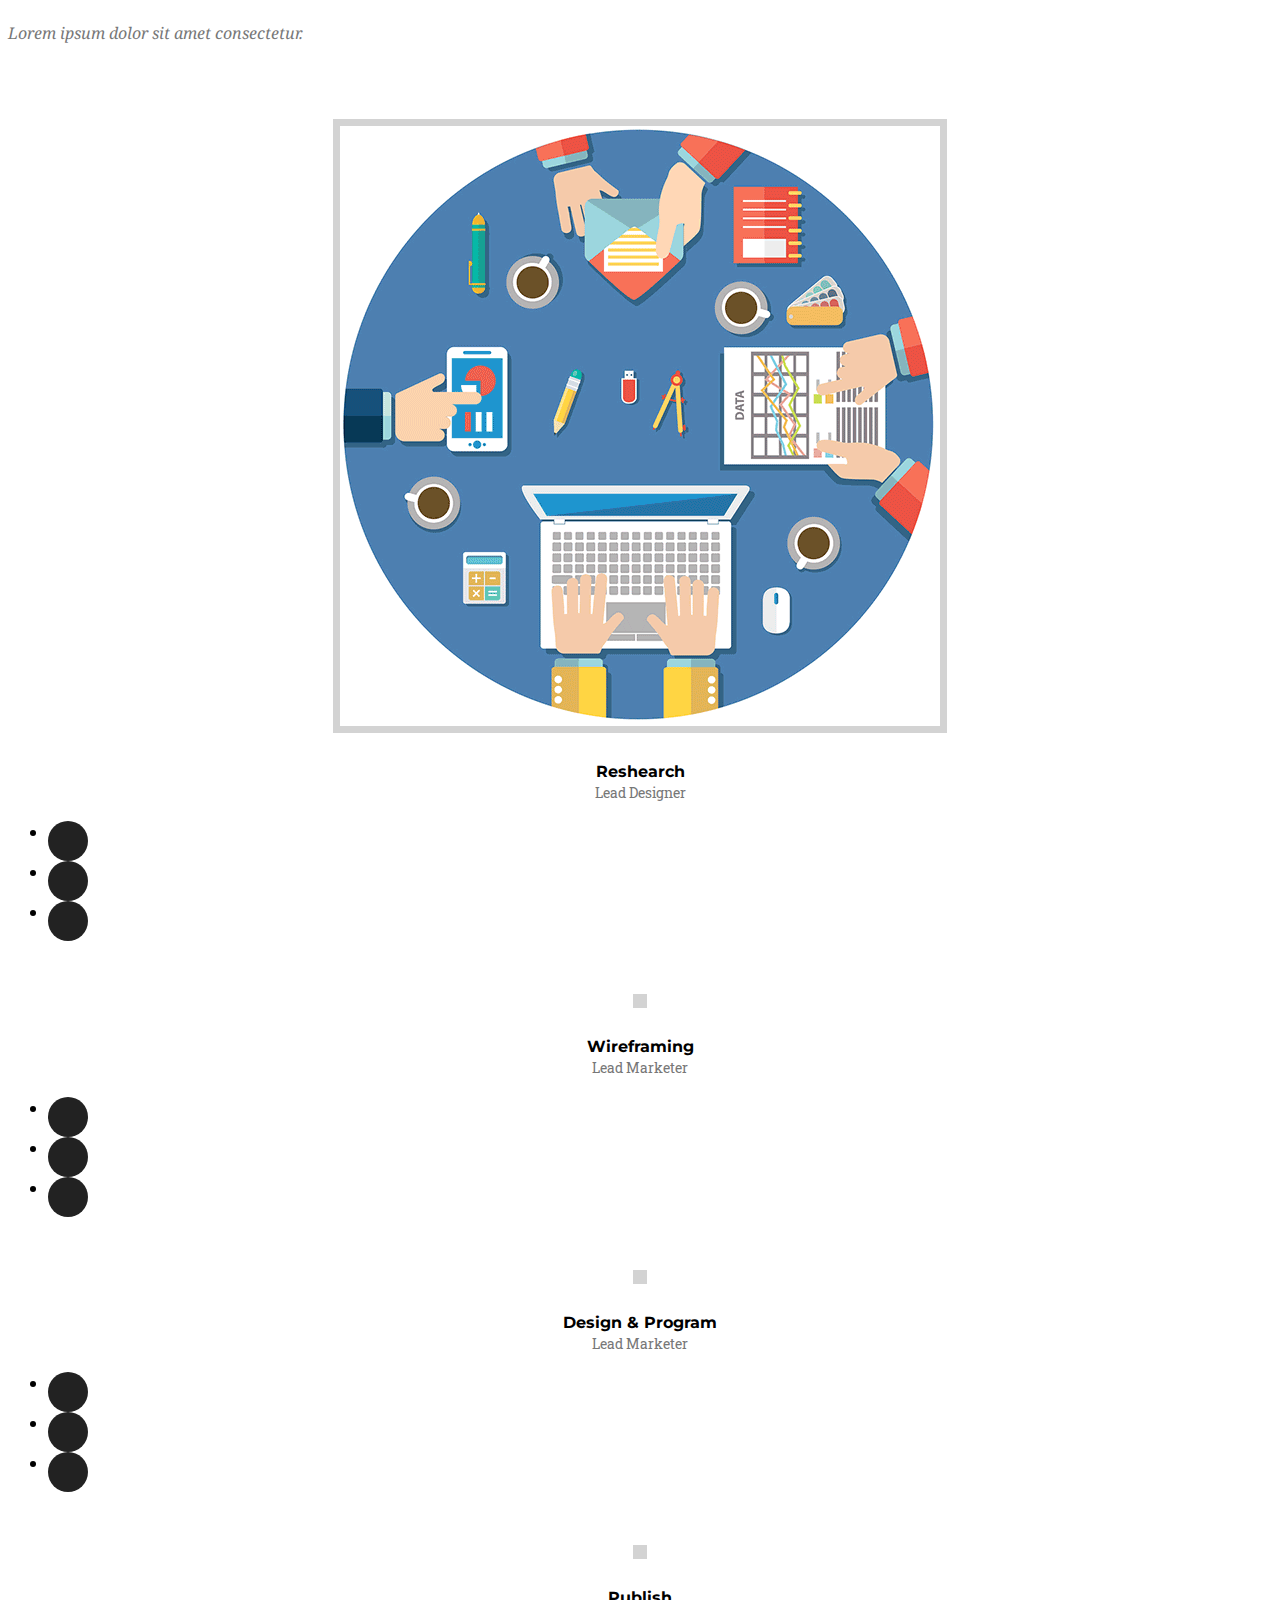
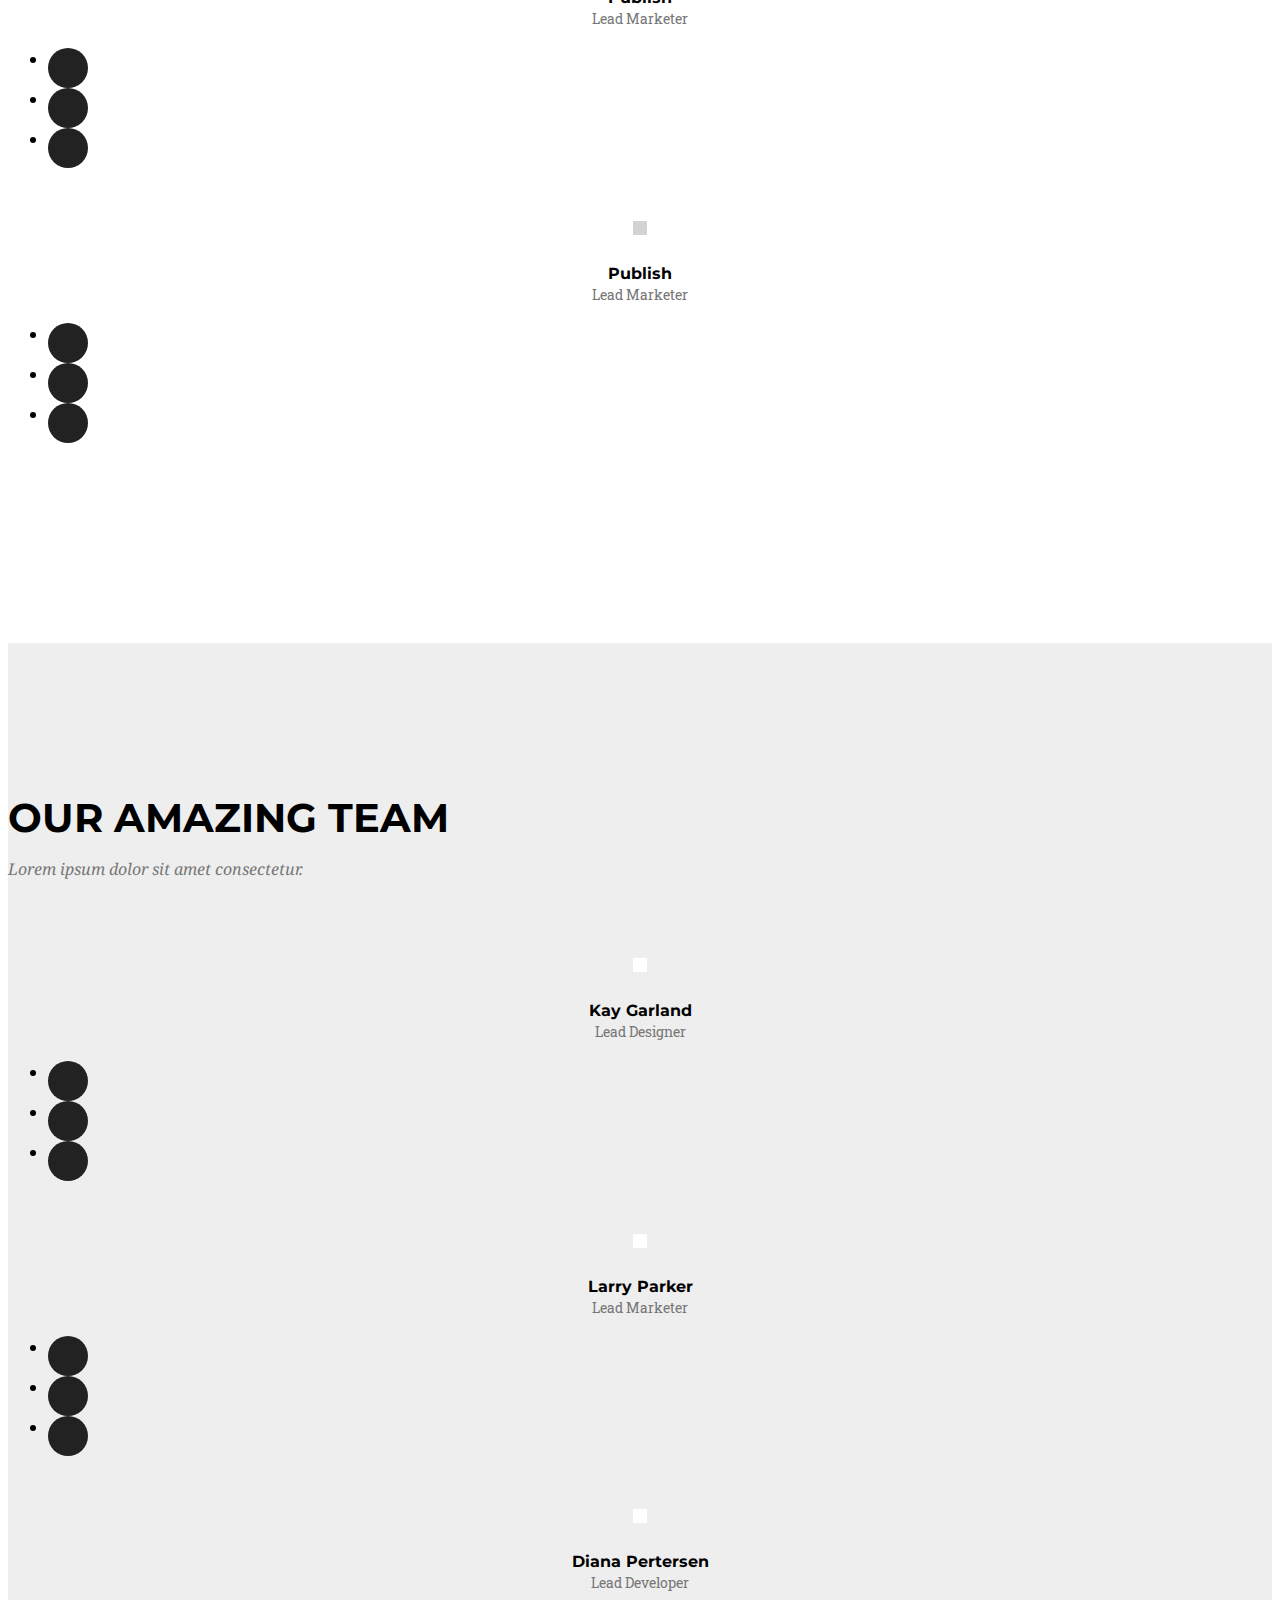
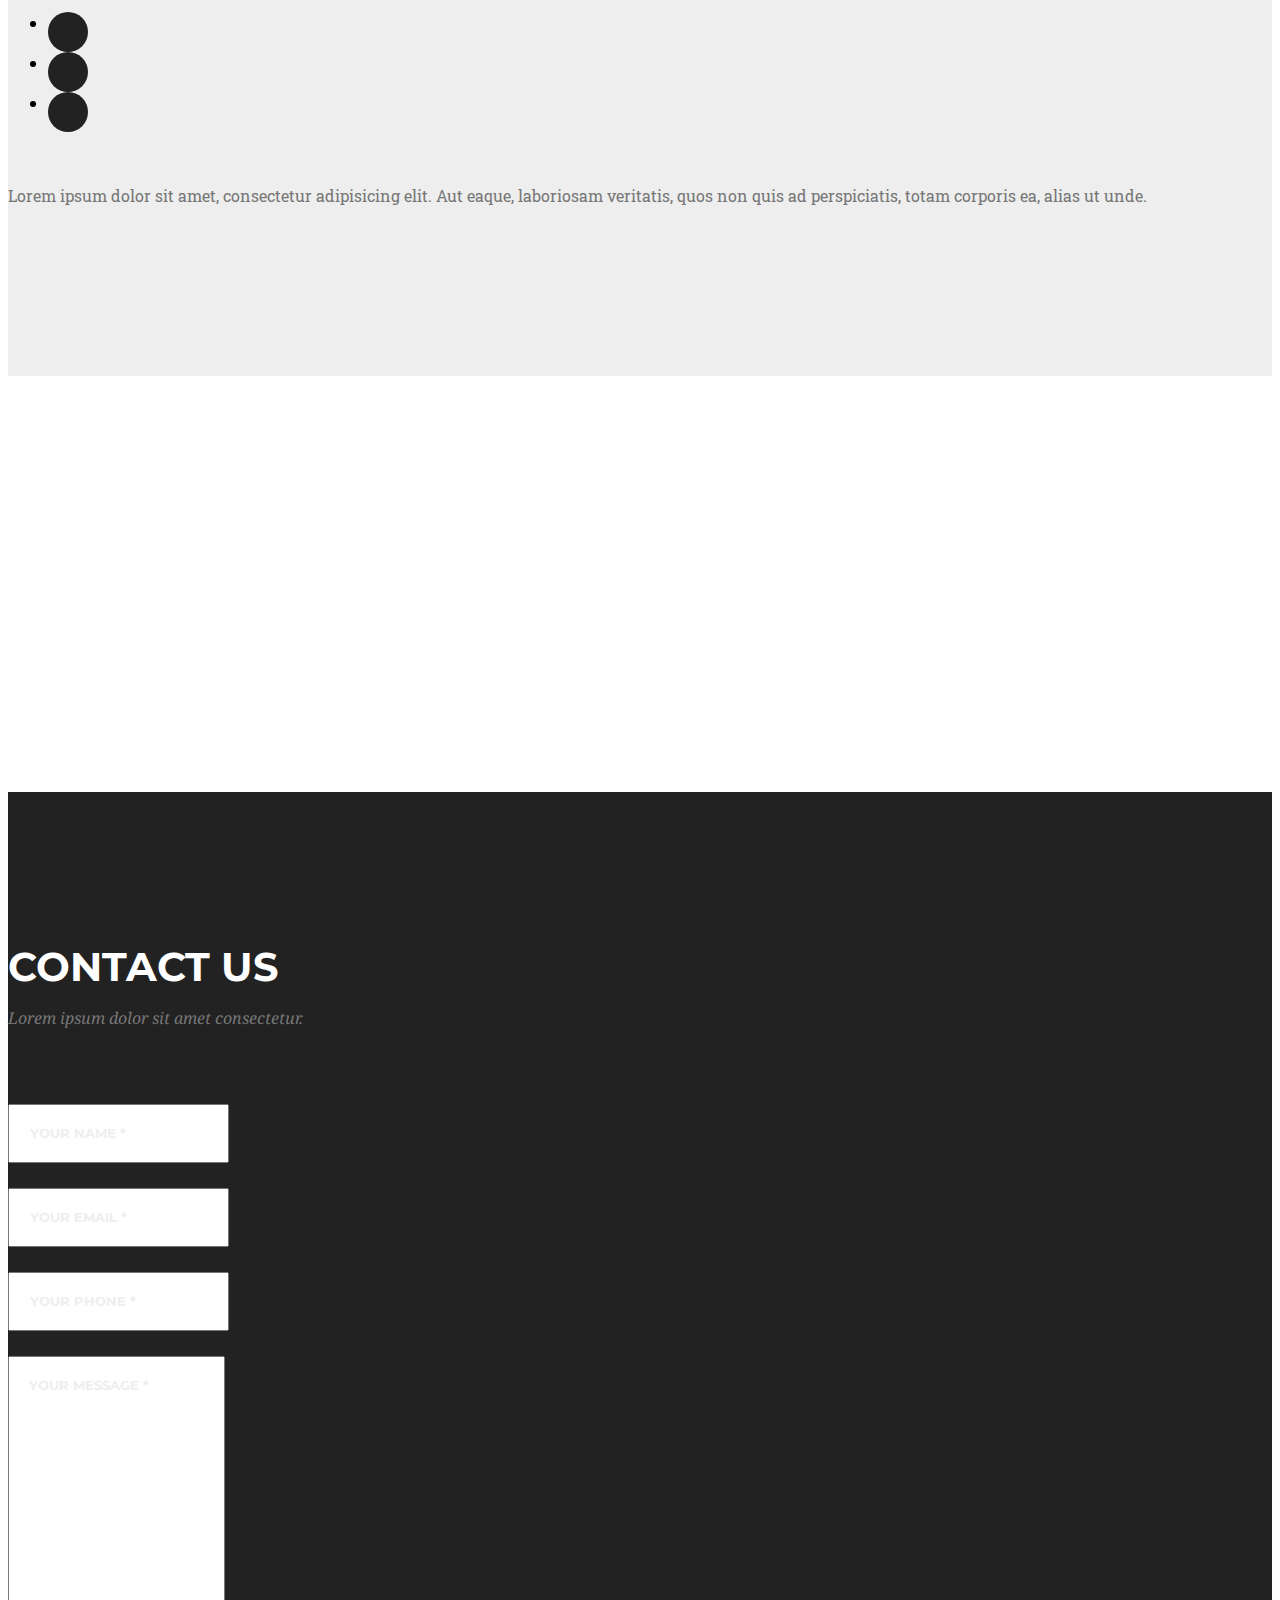
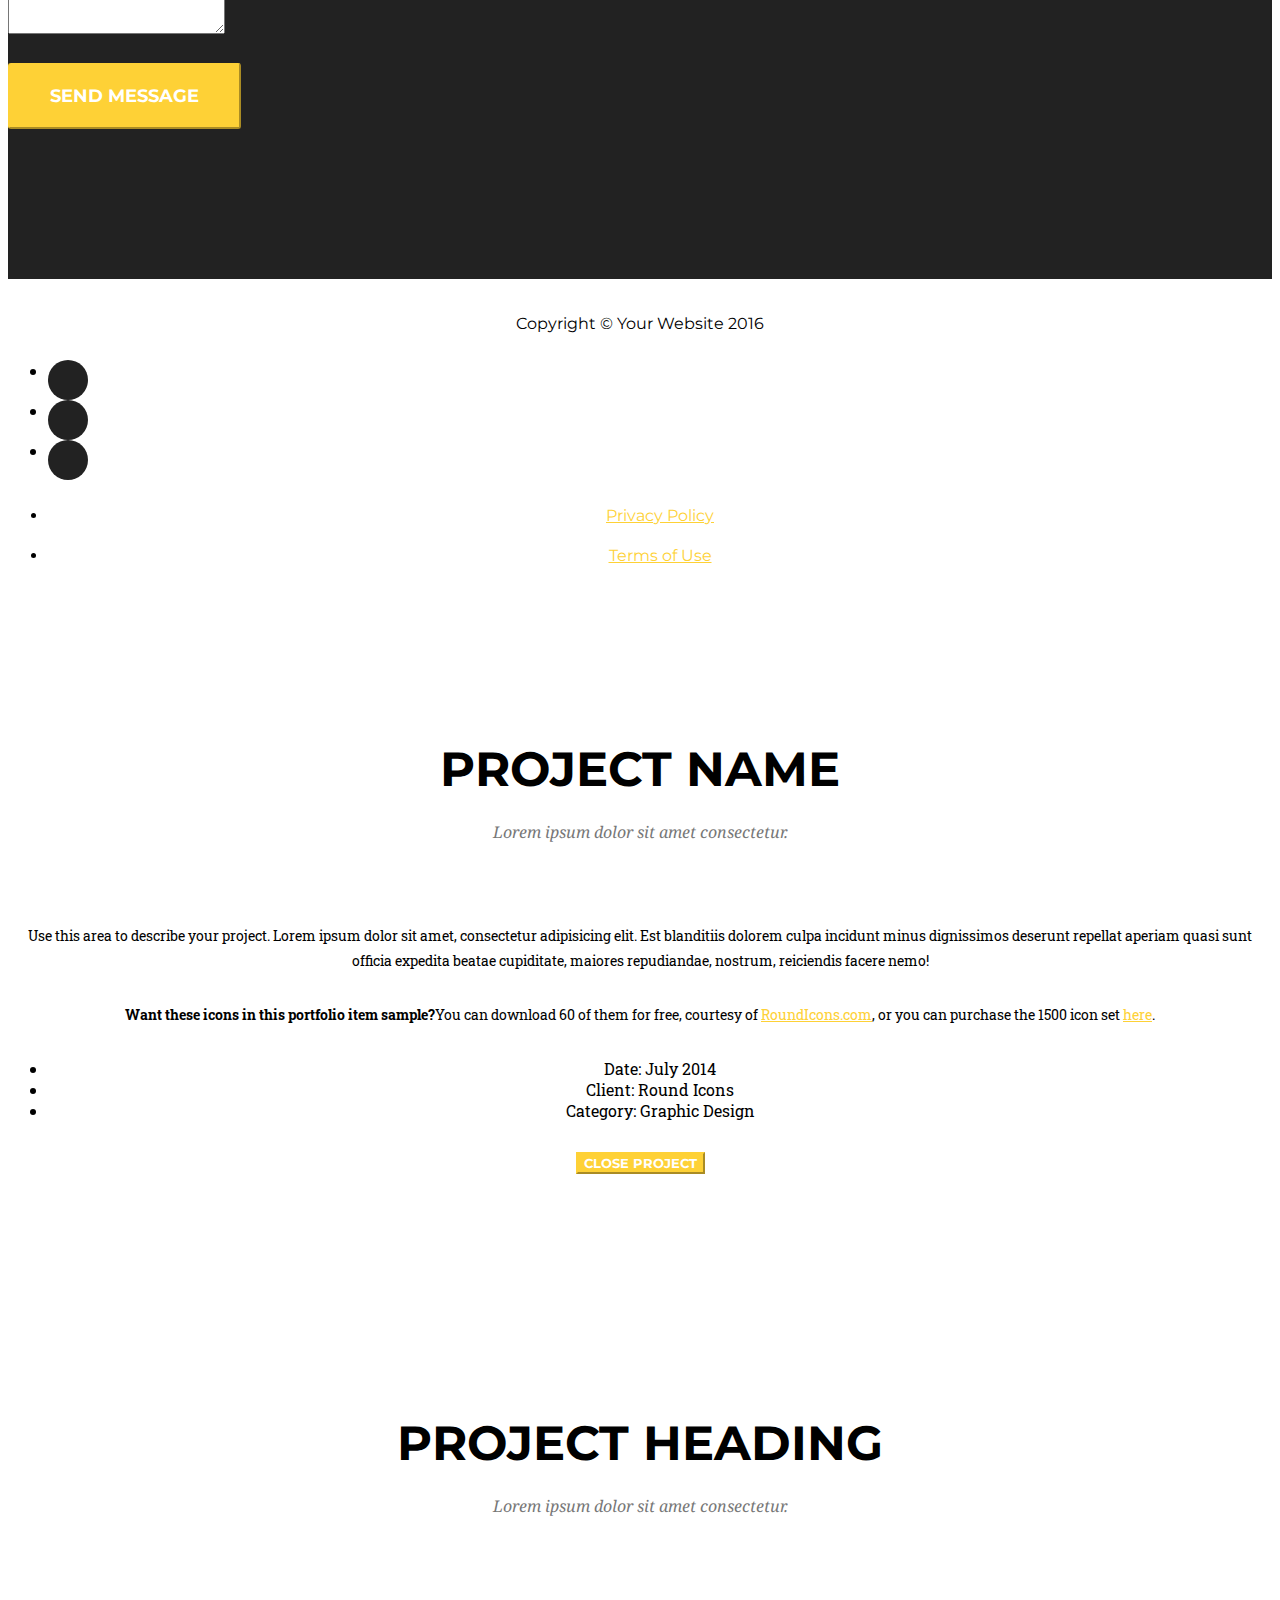
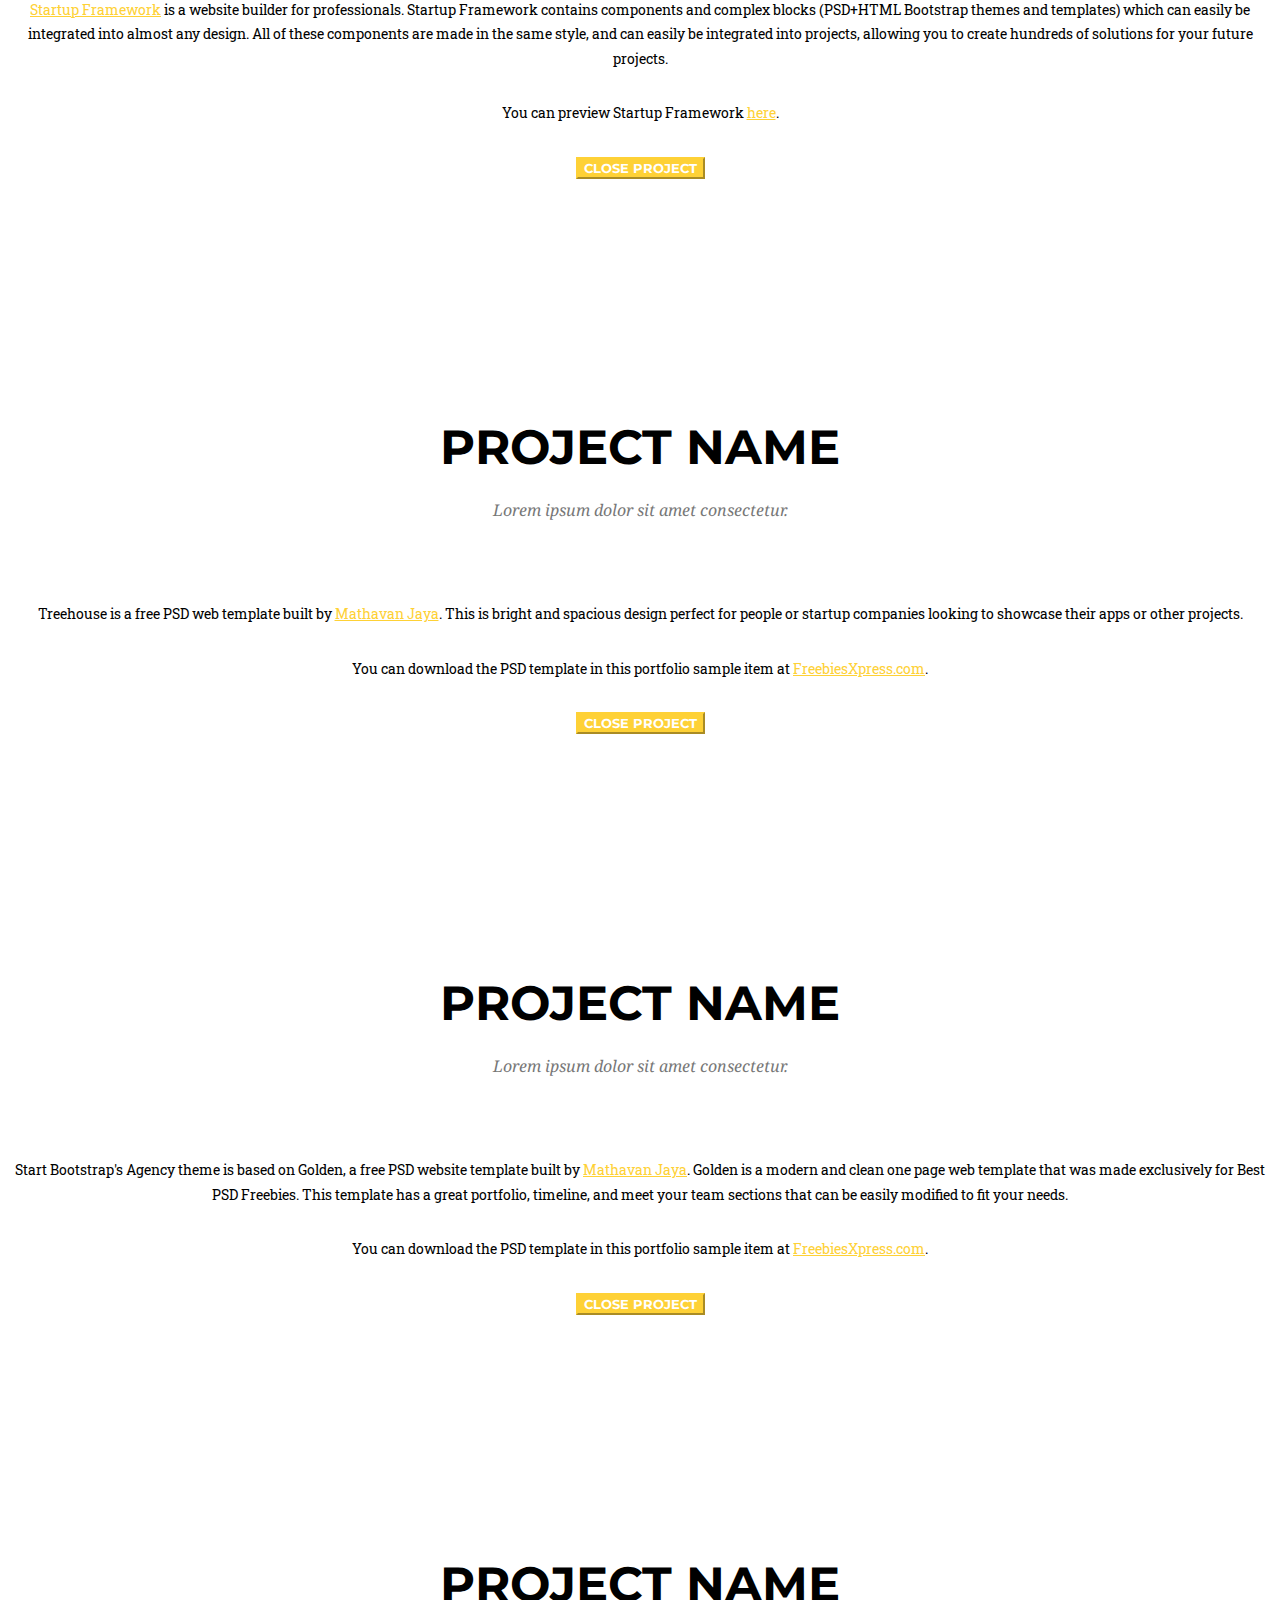
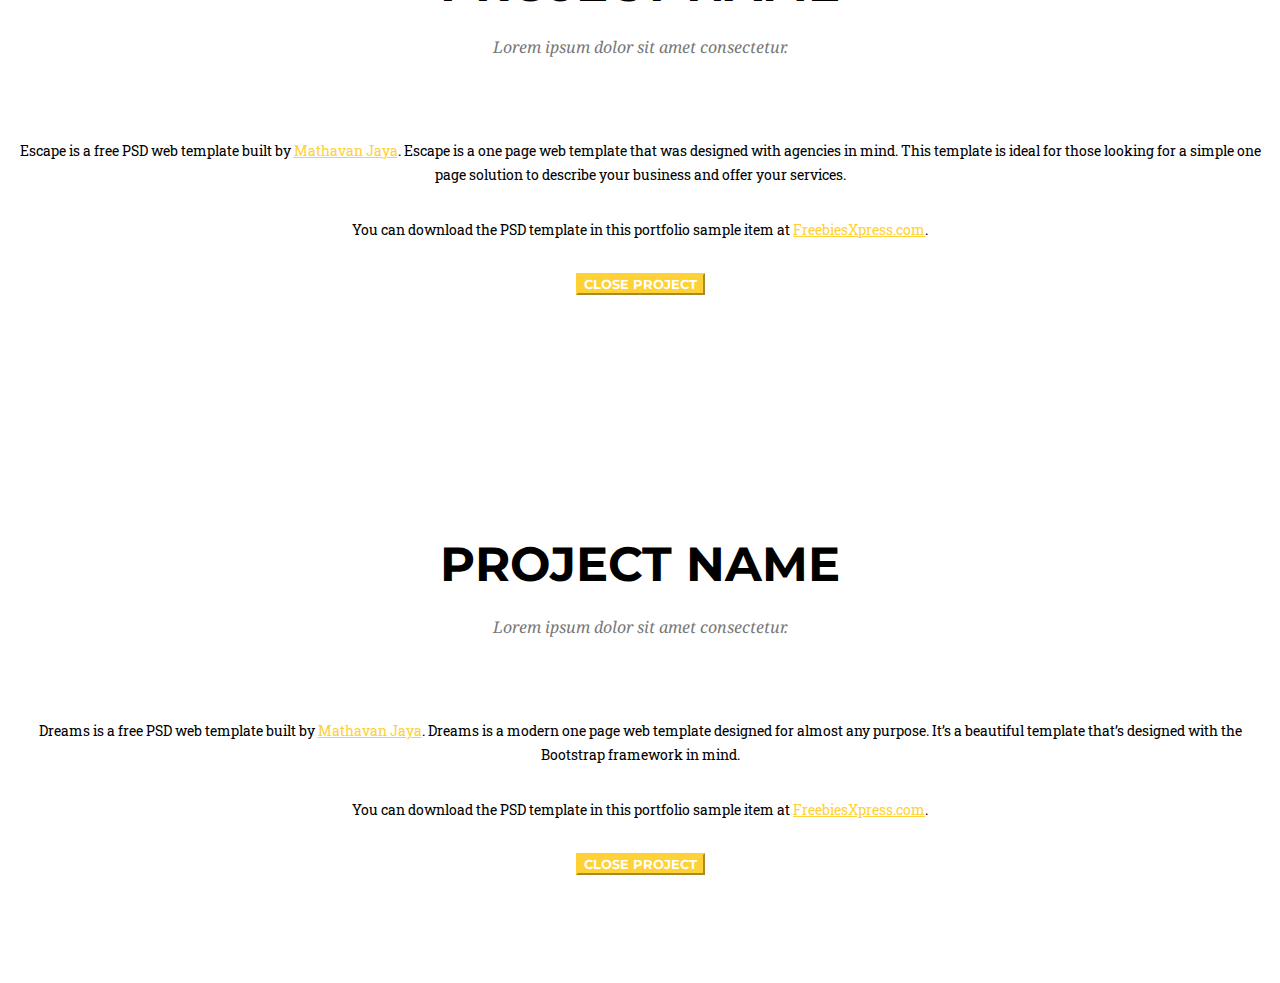
==== commit 9015c64e: "testing" ====
--- a/index kiki.html
+++ b/index kiki.html
@@ -9,7 +9,7 @@
     <meta name="description" content="">
     <meta name="author" content="">
 
-    <title>Agency - Start Bootstrap Theme</title>
+    <title>Little Pony</title>
 
     <!-- Bootstrap Core CSS -->
     <link href="vendor/bootstrap/css/bootstrap.min.css" rel="stylesheet">
@@ -23,6 +23,7 @@
 
     <!-- Theme CSS -->
     <link href="css/agency.min.css" rel="stylesheet">
+    <link href="css/agency.css" rel="stylesheet">
 
     <!-- HTML5 Shim and Respond.js IE8 support of HTML5 elements and media queries -->
     <!-- WARNING: Respond.js doesn't work if you view the page via file:// -->
@@ -59,7 +60,7 @@
                         <a class="page-scroll" href="#portfolio">Portfolio</a>
                     </li>
                     <li>
-                        <a class="page-scroll" href="#about">About</a>
+                        <a class="page-scroll" href="#about">Story</a>
                     </li>
                     <li>
                         <a class="page-scroll" href="#team">Team</a>
@@ -226,80 +227,89 @@
         <div class="container">
             <div class="row">
                 <div class="col-lg-12 text-center">
-                    <h2 class="section-heading">About</h2>
+                    <h2 class="section-heading">Story</h2>
                     <h3 class="section-subheading text-muted">Lorem ipsum dolor sit amet consectetur.</h3>
                 </div>
             </div>
             <div class="row">
-                <div class="col-lg-12">
-                    <ul class="timeline">
-                        <li>
-                            <div class="timeline-image">
-                                <img class="img-circle img-responsive" src="img/about/1.jpg" alt="">
-                            </div>
-                            <div class="timeline-panel">
-                                <div class="timeline-heading">
-                                    <h4>2009-2011</h4>
-                                    <h4 class="subheading">Our Humble Beginnings</h4>
-                                </div>
-                                <div class="timeline-body">
-                                    <p class="text-muted">Lorem ipsum dolor sit amet, consectetur adipisicing elit. Sunt ut voluptatum eius sapiente, totam reiciendis temporibus qui quibusdam, recusandae sit vero unde, sed, incidunt et ea quo dolore laudantium consectetur!</p>
-                                </div>
-                            </div>
-                        </li>
-                        <li class="timeline-inverted">
-                            <div class="timeline-image">
-                                <img class="img-circle img-responsive" src="img/about/2.jpg" alt="">
-                            </div>
-                            <div class="timeline-panel">
-                                <div class="timeline-heading">
-                                    <h4>March 2011</h4>
-                                    <h4 class="subheading">An Agency is Born</h4>
-                                </div>
-                                <div class="timeline-body">
-                                    <p class="text-muted">Lorem ipsum dolor sit amet, consectetur adipisicing elit. Sunt ut voluptatum eius sapiente, totam reiciendis temporibus qui quibusdam, recusandae sit vero unde, sed, incidunt et ea quo dolore laudantium consectetur!</p>
-                                </div>
-                            </div>
-                        </li>
-                        <li>
-                            <div class="timeline-image">
-                                <img class="img-circle img-responsive" src="img/about/3.jpg" alt="">
-                            </div>
-                            <div class="timeline-panel">
-                                <div class="timeline-heading">
-                                    <h4>December 2012</h4>
-                                    <h4 class="subheading">Transition to Full Service</h4>
-                                </div>
-                                <div class="timeline-body">
-                                    <p class="text-muted">Lorem ipsum dolor sit amet, consectetur adipisicing elit. Sunt ut voluptatum eius sapiente, totam reiciendis temporibus qui quibusdam, recusandae sit vero unde, sed, incidunt et ea quo dolore laudantium consectetur!</p>
-                                </div>
-                            </div>
-                        </li>
-                        <li class="timeline-inverted">
-                            <div class="timeline-image">
-                                <img class="img-circle img-responsive" src="img/about/4.jpg" alt="">
-                            </div>
-                            <div class="timeline-panel">
-                                <div class="timeline-heading">
-                                    <h4>July 2014</h4>
-                                    <h4 class="subheading">Phase Two Expansion</h4>
-                                </div>
-                                <div class="timeline-body">
-                                    <p class="text-muted">Lorem ipsum dolor sit amet, consectetur adipisicing elit. Sunt ut voluptatum eius sapiente, totam reiciendis temporibus qui quibusdam, recusandae sit vero unde, sed, incidunt et ea quo dolore laudantium consectetur!</p>
-                                </div>
-                            </div>
-                        </li>
-                        <li class="timeline-inverted">
-                            <div class="timeline-image">
-                                <h4>Be Part
-                                    <br>Of Our
-                                    <br>Story!</h4>
-                            </div>
-                        </li>
-                    </ul>
-                </div>
-            </div>
-        </div>
+            <center>
+                <div class="col-sm-2">
+                    <div class="story-member">
+                        <img src="img/cari.png" class="img-responsive img-circle" alt="" style="margin: 0 auto; border: 7px solid lightgrey;">
+                        <h4>Reshearch</h4>
+                        <p class="text-muted">Lead Designer</p>
+                        <ul class="list-inline social-buttons">
+                            <li><a href="#"><i class="fa fa-twitter"></i></a>
+                            </li>
+                            <li><a href="#"><i class="fa fa-facebook"></i></a>
+                            </li>
+                            <li><a href="#"><i class="fa fa-linkedin"></i></a>
+                            </li>
+                        </ul>
+                    </div>
+                </div>
+                <div class="col-sm-2">
+                    <div class="story-member">
+                        <img src="img/team/2.jpg" class="img-responsive img-circle" alt="" style="margin: 0 auto; border: 7px solid lightgrey;">
+                        <h4>Wireframing</h4>
+                        <p class="text-muted">Lead Marketer</p>
+                        <ul class="list-inline social-buttons">
+                            <li><a href="#"><i class="fa fa-twitter"></i></a>
+                            </li>
+                            <li><a href="#"><i class="fa fa-facebook"></i></a>
+                            </li>
+                            <li><a href="#"><i class="fa fa-linkedin"></i></a>
+                            </li>
+                        </ul>
+                    </div>
+                </div>
+                <div class="col-sm-2">
+                    <div class="story-member">
+                        <img src="img/team/2.jpg" class="img-responsive img-circle" alt="" style="margin: 0 auto; border: 7px solid lightgrey;">
+                        <h4>Design & Program</h4>
+                        <p class="text-muted">Lead Marketer</p>
+                        <ul class="list-inline social-buttons">
+                            <li><a href="#"><i class="fa fa-twitter"></i></a>
+                            </li>
+                            <li><a href="#"><i class="fa fa-facebook"></i></a>
+                            </li>
+                            <li><a href="#"><i class="fa fa-linkedin"></i></a>
+                            </li>
+                        </ul>
+                    </div>
+                </div>
+                <div class="col-sm-2">
+                    <div class="story-member">
+                        <img src="img/team/2.jpg" class="img-responsive img-circle" alt="" style="margin: 0 auto; border: 7px solid lightgrey;">
+                        <h4>Publish</h4>
+                        <p class="text-muted">Lead Marketer</p>
+                        <ul class="list-inline social-buttons">
+                            <li><a href="#"><i class="fa fa-twitter"></i></a>
+                            </li>
+                            <li><a href="#"><i class="fa fa-facebook"></i></a>
+                            </li>
+                            <li><a href="#"><i class="fa fa-linkedin"></i></a>
+                            </li>
+                        </ul>
+                    </div>
+                </div>
+                <div class="col-sm-2">
+                    <div class="story-member">
+                        <img src="img/team/2.jpg" class="img-responsive img-circle" alt="" style="margin: 0 auto; border: 7px solid lightgrey;">
+                        <h4>Publish</h4>
+                        <p class="text-muted">Lead Marketer</p>
+                        <ul class="list-inline social-buttons">
+                            <li><a href="#"><i class="fa fa-twitter"></i></a>
+                            </li>
+                            <li><a href="#"><i class="fa fa-facebook"></i></a>
+                            </li>
+                            <li><a href="#"><i class="fa fa-linkedin"></i></a>
+                            </li>
+                        </ul>
+                    </div>
+                </div>
+            </center>
+            </div>
     </section>
 
     <!-- Team Section -->
--- a/css/agency.css
+++ b/css/agency.css
@@ -0,0 +1,762 @@
+/*!
+ * Start Bootstrap - Agency v3.3.7+1 (http://startbootstrap.com/template-overviews/agency)
+ * Copyright 2013-2016 Start Bootstrap
+ * Licensed under MIT (https://github.com/BlackrockDigital/startbootstrap/blob/gh-pages/LICENSE)
+ */
+body {
+  overflow-x: hidden;
+  font-family: "Roboto Slab", "Helvetica Neue", Helvetica, Arial, sans-serif;
+}
+.text-muted {
+  color: #777777;
+}
+.text-primary {
+  color: #fed136;
+}
+p {
+  font-size: 14px;
+  line-height: 1.75;
+}
+p.large {
+  font-size: 16px;
+}
+a,
+a:hover,
+a:focus,
+a:active,
+a.active {
+  outline: none;
+}
+a {
+  color: #fed136;
+}
+a:hover,
+a:focus,
+a:active,
+a.active {
+  color: #fec503;
+}
+h1,
+h2,
+h3,
+h4,
+h5,
+h6 {
+  font-family: "Montserrat", "Helvetica Neue", Helvetica, Arial, sans-serif;
+  text-transform: uppercase;
+  font-weight: 700;
+}
+.img-centered {
+  margin: 0 auto;
+}
+.bg-light-gray {
+  background-color: #eeeeee;
+}
+.bg-darkest-gray {
+  background-color: #222222;
+}
+.btn-primary {
+  color: white;
+  background-color: #fed136;
+  border-color: #fed136;
+  font-family: "Montserrat", "Helvetica Neue", Helvetica, Arial, sans-serif;
+  text-transform: uppercase;
+  font-weight: 700;
+}
+.btn-primary:hover,
+.btn-primary:focus,
+.btn-primary:active,
+.btn-primary.active,
+.open .dropdown-toggle.btn-primary {
+  color: white;
+  background-color: #fec503;
+  border-color: #f6bf01;
+}
+.btn-primary:active,
+.btn-primary.active,
+.open .dropdown-toggle.btn-primary {
+  background-image: none;
+}
+.btn-primary.disabled,
+.btn-primary[disabled],
+fieldset[disabled] .btn-primary,
+.btn-primary.disabled:hover,
+.btn-primary[disabled]:hover,
+fieldset[disabled] .btn-primary:hover,
+.btn-primary.disabled:focus,
+.btn-primary[disabled]:focus,
+fieldset[disabled] .btn-primary:focus,
+.btn-primary.disabled:active,
+.btn-primary[disabled]:active,
+fieldset[disabled] .btn-primary:active,
+.btn-primary.disabled.active,
+.btn-primary[disabled].active,
+fieldset[disabled] .btn-primary.active {
+  background-color: #fed136;
+  border-color: #fed136;
+}
+.btn-primary .badge {
+  color: #fed136;
+  background-color: white;
+}
+.btn-xl {
+  color: white;
+  background-color: #fed136;
+  border-color: #fed136;
+  font-family: "Montserrat", "Helvetica Neue", Helvetica, Arial, sans-serif;
+  text-transform: uppercase;
+  font-weight: 700;
+  border-radius: 3px;
+  font-size: 18px;
+  padding: 20px 40px;
+}
+.btn-xl:hover,
+.btn-xl:focus,
+.btn-xl:active,
+.btn-xl.active,
+.open .dropdown-toggle.btn-xl {
+  color: white;
+  background-color: #fec503;
+  border-color: #f6bf01;
+}
+.btn-xl:active,
+.btn-xl.active,
+.open .dropdown-toggle.btn-xl {
+  background-image: none;
+}
+.btn-xl.disabled,
+.btn-xl[disabled],
+fieldset[disabled] .btn-xl,
+.btn-xl.disabled:hover,
+.btn-xl[disabled]:hover,
+fieldset[disabled] .btn-xl:hover,
+.btn-xl.disabled:focus,
+.btn-xl[disabled]:focus,
+fieldset[disabled] .btn-xl:focus,
+.btn-xl.disabled:active,
+.btn-xl[disabled]:active,
+fieldset[disabled] .btn-xl:active,
+.btn-xl.disabled.active,
+.btn-xl[disabled].active,
+fieldset[disabled] .btn-xl.active {
+  background-color: #fed136;
+  border-color: #fed136;
+}
+.btn-xl .badge {
+  color: #fed136;
+  background-color: white;
+}
+.navbar-custom {
+  background-color: #222222;
+  border-color: transparent;
+}
+.navbar-custom .navbar-brand {
+  color: #fed136;
+  font-family: "Kaushan Script", "Helvetica Neue", Helvetica, Arial, cursive;
+}
+.navbar-custom .navbar-brand:hover,
+.navbar-custom .navbar-brand:focus,
+.navbar-custom .navbar-brand:active,
+.navbar-custom .navbar-brand.active {
+  color: #fec503;
+}
+.navbar-custom .navbar-collapse {
+  border-color: rgba(255, 255, 255, 0.02);
+}
+.navbar-custom .navbar-toggle {
+  background-color: #fed136;
+  border-color: #fed136;
+  font-family: "Montserrat", "Helvetica Neue", Helvetica, Arial, sans-serif;
+  text-transform: uppercase;
+  color: white;
+  font-size: 12px;
+}
+.navbar-custom .navbar-toggle:hover,
+.navbar-custom .navbar-toggle:focus {
+  background-color: #fed136;
+}
+.navbar-custom .nav li a {
+  font-family: "Montserrat", "Helvetica Neue", Helvetica, Arial, sans-serif;
+  text-transform: uppercase;
+  font-weight: 400;
+  letter-spacing: 1px;
+  color: white;
+}
+.navbar-custom .nav li a:hover,
+.navbar-custom .nav li a:focus {
+  color: #fed136;
+  outline: none;
+}
+.navbar-custom .navbar-nav > .active > a {
+  border-radius: 0;
+  color: white;
+  background-color: #fed136;
+}
+.navbar-custom .navbar-nav > .active > a:hover,
+.navbar-custom .navbar-nav > .active > a:focus {
+  color: white;
+  background-color: #fec503;
+}
+@media (min-width: 768px) {
+  .navbar-custom {
+    background-color: transparent;
+    padding: 25px 0;
+    -webkit-transition: padding 0.3s;
+    -moz-transition: padding 0.3s;
+    transition: padding 0.3s;
+    border: none;
+  }
+  .navbar-custom .navbar-brand {
+    font-size: 2em;
+    -webkit-transition: all 0.3s;
+    -moz-transition: all 0.3s;
+    transition: all 0.3s;
+  }
+  .navbar-custom .navbar-nav > .active > a {
+    border-radius: 3px;
+  }
+}
+@media (min-width: 768px) {
+  .navbar-custom.affix {
+    background-color: #222222;
+    padding: 10px 0;
+  }
+  .navbar-custom.affix .navbar-brand {
+    font-size: 1.5em;
+  }
+}
+header {
+  background-image: url('../img/header-bg.jpg');
+  background-repeat: no-repeat;
+  background-attachment: scroll;
+  background-position: center center;
+  -webkit-background-size: cover;
+  -moz-background-size: cover;
+  background-size: cover;
+  -o-background-size: cover;
+  text-align: center;
+  color: white;
+}
+header .intro-text {
+  padding-top: 100px;
+  padding-bottom: 50px;
+}
+header .intro-text .intro-lead-in {
+  font-family: "Droid Serif", "Helvetica Neue", Helvetica, Arial, sans-serif;
+  font-style: italic;
+  font-size: 22px;
+  line-height: 22px;
+  margin-bottom: 25px;
+}
+header .intro-text .intro-heading {
+  font-family: "Montserrat", "Helvetica Neue", Helvetica, Arial, sans-serif;
+  text-transform: uppercase;
+  font-weight: 700;
+  font-size: 50px;
+  line-height: 50px;
+  margin-bottom: 25px;
+}
+@media (min-width: 768px) {
+  header .intro-text {
+    padding-top: 300px;
+    padding-bottom: 200px;
+  }
+  header .intro-text .intro-lead-in {
+    font-family: "Droid Serif", "Helvetica Neue", Helvetica, Arial, sans-serif;
+    font-style: italic;
+    font-size: 40px;
+    line-height: 40px;
+    margin-bottom: 25px;
+  }
+  header .intro-text .intro-heading {
+    font-family: "Montserrat", "Helvetica Neue", Helvetica, Arial, sans-serif;
+    text-transform: uppercase;
+    font-weight: 700;
+    font-size: 75px;
+    line-height: 75px;
+    margin-bottom: 50px;
+  }
+}
+section {
+  padding: 100px 0;
+}
+section h2.section-heading {
+  font-size: 40px;
+  margin-top: 0;
+  margin-bottom: 15px;
+}
+section h3.section-subheading {
+  font-size: 16px;
+  font-family: "Droid Serif", "Helvetica Neue", Helvetica, Arial, sans-serif;
+  text-transform: none;
+  font-style: italic;
+  font-weight: 400;
+  margin-bottom: 75px;
+}
+@media (min-width: 768px) {
+  section {
+    padding: 150px 0;
+  }
+}
+.service-heading {
+  margin: 15px 0;
+  text-transform: none;
+}
+#portfolio .portfolio-item {
+  margin: 0 0 15px;
+  right: 0;
+}
+#portfolio .portfolio-item .portfolio-link {
+  display: block;
+  position: relative;
+  max-width: 400px;
+  margin: 0 auto;
+}
+#portfolio .portfolio-item .portfolio-link .portfolio-hover {
+  background: rgba(254, 209, 54, 0.9);
+  position: absolute;
+  width: 100%;
+  height: 100%;
+  opacity: 0;
+  transition: all ease 0.5s;
+  -webkit-transition: all ease 0.5s;
+  -moz-transition: all ease 0.5s;
+}
+#portfolio .portfolio-item .portfolio-link .portfolio-hover:hover {
+  opacity: 1;
+}
+#portfolio .portfolio-item .portfolio-link .portfolio-hover .portfolio-hover-content {
+  position: absolute;
+  width: 100%;
+  height: 20px;
+  font-size: 20px;
+  text-align: center;
+  top: 50%;
+  margin-top: -12px;
+  color: white;
+}
+#portfolio .portfolio-item .portfolio-link .portfolio-hover .portfolio-hover-content i {
+  margin-top: -12px;
+}
+#portfolio .portfolio-item .portfolio-link .portfolio-hover .portfolio-hover-content h3,
+#portfolio .portfolio-item .portfolio-link .portfolio-hover .portfolio-hover-content h4 {
+  margin: 0;
+}
+#portfolio .portfolio-item .portfolio-caption {
+  max-width: 400px;
+  margin: 0 auto;
+  background-color: white;
+  text-align: center;
+  padding: 25px;
+}
+#portfolio .portfolio-item .portfolio-caption h4 {
+  text-transform: none;
+  margin: 0;
+}
+#portfolio .portfolio-item .portfolio-caption p {
+  font-family: "Droid Serif", "Helvetica Neue", Helvetica, Arial, sans-serif;
+  font-style: italic;
+  font-size: 16px;
+  margin: 0;
+}
+#portfolio * {
+  z-index: 2;
+}
+@media (min-width: 767px) {
+  #portfolio .portfolio-item {
+    margin: 0 0 30px;
+  }
+}
+.timeline {
+  list-style: none;
+  padding: 0;
+  position: relative;
+}
+.timeline:before {
+  top: 0;
+  bottom: 0;
+  position: absolute;
+  content: "";
+  width: 2px;
+  background-color: #f1f1f1;
+  left: 40px;
+  margin-left: -1.5px;
+}
+.timeline > li {
+  margin-bottom: 50px;
+  position: relative;
+  min-height: 50px;
+}
+.timeline > li:before,
+.timeline > li:after {
+  content: " ";
+  display: table;
+}
+.timeline > li:after {
+  clear: both;
+}
+.timeline > .timeline-panel {
+  width: 100%;
+  float: right;
+  padding: 0 20px 0 100px;
+  position: relative;
+  text-align: left;
+}
+.timeline > .timeline-panel:before {
+  border-left-width: 0;
+  border-right-width: 15px;
+  left: -15px;
+  right: auto;
+}
+.timeline > .timeline-panel:after {
+  border-left-width: 0;
+  border-right-width: 14px;
+  left: -14px;
+  right: auto;
+}
+.timeline> .col-sm-4> .timeline-image {
+  left: 0;
+  margin-left: 0;
+  width: 80px;
+  height: 80px;
+  position: absolute;
+  z-index: 100;
+  background-color: #fed136;
+  color: white;
+  border-radius: 100%;
+  border: 7px solid #f1f1f1;
+  text-align: center;
+}
+.timeline-image h4 {
+  font-size: 10px;
+  margin-top: 12px;
+  line-height: 14px;
+}
+.timeline > .timeline-inverted > .timeline-panel {
+  float: right;
+  text-align: left;
+  padding: 0 20px 0 100px;
+}
+.timeline > .timeline-inverted > .timeline-panel:before {
+  border-left-width: 0;
+  border-right-width: 15px;
+  left: -15px;
+  right: auto;
+}
+.timeline > .timeline-inverted > .timeline-panel:after {
+  border-left-width: 0;
+  border-right-width: 14px;
+  left: -14px;
+  right: auto;
+}
+.timeline > :last-child {
+  margin-bottom: 0;
+}
+.timeline .timeline-heading h4 {
+  margin-top: 0;
+  color: inherit;
+}
+.timeline .timeline-heading h4.subheading {
+  text-transform: none;
+}
+.timeline .timeline-body > p,
+.timeline .timeline-body > ul {
+  margin-bottom: 0;
+}
+@media (min-width: 768px) {
+  .timeline:before {
+    left: 50%;
+  }
+  .timeline > li {
+    margin-bottom: 100px;
+    min-height: 100px;
+  }
+  .timeline > .timeline-panel {
+    width: 41%;
+    float: left;
+    padding: 0 20px 20px 30px;
+    text-align: right;
+  }
+  .timeline-image {
+    width: 100px;
+    height: 100px;
+    left: 50%;
+    margin-left: -50px;
+  }
+  .timeline-image h4 {
+    font-size: 13px;
+    margin-top: 16px;
+    line-height: 18px;
+  }
+  .timeline > .timeline-inverted > .timeline-panel {
+    float: right;
+    text-align: left;
+    padding: 0 30px 20px 20px;
+  }
+}
+@media (min-width: 992px) {
+  .timeline > li {
+    min-height: 150px;
+  }
+  .timeline > .timeline-panel {
+    padding: 0 20px 20px;
+  }
+ .timeline-image {
+    width: 150px;
+    height: 150px;
+    margin-left: -75px;
+  }
+  .timeline-image h4 {
+    font-size: 18px;
+    margin-top: 30px;
+    line-height: 26px;
+  }
+  .timeline > .timeline-inverted > .timeline-panel {
+    padding: 0 20px 20px;
+  }
+}
+@media (min-width: 1200px) {
+  .timeline > li {
+    min-height: 170px;
+  }
+  .timeline > .timeline-panel {
+    padding: 0 20px 20px 100px;
+  }
+  .timeline-image {
+    width: 170px;
+    height: 170px;
+    margin-left: -85px;
+  }
+  .timeline-image h4 {
+    margin-top: 40px;
+  }
+  .timeline > .timeline-inverted > .timeline-panel {
+    padding: 0 100px 20px 20px;
+  }
+}
+.team-member {
+  text-align: center;
+  margin-bottom: 50px;
+}
+.story-member {
+  text-align: center;
+  margin-bottom: 50px;
+}
+.team-member img {
+  margin: 0 auto;
+  border: 7px solid white;
+}
+.story-member img {
+  margin: 0 auto;
+  border: 7px solid white;
+}
+.team-member h4 {
+  margin-top: 25px;
+  margin-bottom: 0;
+  text-transform: none;
+}
+.story-member h4 {
+  margin-top: 25px;
+  margin-bottom: 0;
+  text-transform: none;
+}
+.team-member p {
+  margin-top: 0;
+}
+.story-member p {
+  margin-top: 0;
+}
+aside.clients img {
+  margin: 50px auto;
+}
+section#contact {
+  background-color: #222222;
+  background-image: url('../img/map-image.png');
+  background-position: center;
+  background-repeat: no-repeat;
+}
+section#contact .section-heading {
+  color: white;
+}
+section#contact .form-group {
+  margin-bottom: 25px;
+}
+section#contact .form-group input,
+section#contact .form-group textarea {
+  padding: 20px;
+}
+section#contact .form-group input.form-control {
+  height: auto;
+}
+section#contact .form-group textarea.form-control {
+  height: 236px;
+}
+section#contact .form-control:focus {
+  border-color: #fed136;
+  box-shadow: none;
+}
+section#contact ::-webkit-input-placeholder {
+  font-family: "Montserrat", "Helvetica Neue", Helvetica, Arial, sans-serif;
+  text-transform: uppercase;
+  font-weight: 700;
+  color: #eeeeee;
+}
+section#contact :-moz-placeholder {
+  /* Firefox 18- */
+  font-family: "Montserrat", "Helvetica Neue", Helvetica, Arial, sans-serif;
+  text-transform: uppercase;
+  font-weight: 700;
+  color: #eeeeee;
+}
+section#contact ::-moz-placeholder {
+  /* Firefox 19+ */
+  font-family: "Montserrat", "Helvetica Neue", Helvetica, Arial, sans-serif;
+  text-transform: uppercase;
+  font-weight: 700;
+  color: #eeeeee;
+}
+section#contact :-ms-input-placeholder {
+  font-family: "Montserrat", "Helvetica Neue", Helvetica, Arial, sans-serif;
+  text-transform: uppercase;
+  font-weight: 700;
+  color: #eeeeee;
+}
+section#contact .text-danger {
+  color: #e74c3c;
+}
+footer {
+  padding: 25px 0;
+  text-align: center;
+}
+footer span.copyright {
+  line-height: 40px;
+  font-family: "Montserrat", "Helvetica Neue", Helvetica, Arial, sans-serif;
+  text-transform: uppercase;
+  text-transform: none;
+}
+footer ul.quicklinks {
+  margin-bottom: 0;
+  line-height: 40px;
+  font-family: "Montserrat", "Helvetica Neue", Helvetica, Arial, sans-serif;
+  text-transform: uppercase;
+  text-transform: none;
+}
+ul.social-buttons {
+  margin-bottom: 0;
+}
+ul.social-buttons li a {
+  display: block;
+  background-color: #222222;
+  height: 40px;
+  width: 40px;
+  border-radius: 100%;
+  font-size: 20px;
+  line-height: 40px;
+  color: white;
+  outline: none;
+  -webkit-transition: all 0.3s;
+  -moz-transition: all 0.3s;
+  transition: all 0.3s;
+}
+ul.social-buttons li a:hover,
+ul.social-buttons li a:focus,
+ul.social-buttons li a:active {
+  background-color: #fed136;
+}
+.btn:focus,
+.btn:active,
+.btn.active,
+.btn:active:focus {
+  outline: none;
+}
+.portfolio-modal .modal-dialog {
+  margin: 0;
+  height: 100%;
+  width: auto;
+}
+.portfolio-modal .modal-content {
+  border-radius: 0;
+  background-clip: border-box;
+  -webkit-box-shadow: none;
+  box-shadow: none;
+  border: none;
+  min-height: 100%;
+  padding: 100px 0;
+  text-align: center;
+}
+.portfolio-modal .modal-content h2 {
+  margin-bottom: 15px;
+  font-size: 3em;
+}
+.portfolio-modal .modal-content p {
+  margin-bottom: 30px;
+}
+.portfolio-modal .modal-content p.item-intro {
+  margin: 20px 0 30px;
+  font-family: "Droid Serif", "Helvetica Neue", Helvetica, Arial, sans-serif;
+  font-style: italic;
+  font-size: 16px;
+}
+.portfolio-modal .modal-content ul.list-inline {
+  margin-bottom: 30px;
+  margin-top: 0;
+}
+.portfolio-modal .modal-content img {
+  margin-bottom: 30px;
+}
+.portfolio-modal .close-modal {
+  position: absolute;
+  width: 75px;
+  height: 75px;
+  background-color: transparent;
+  top: 25px;
+  right: 25px;
+  cursor: pointer;
+}
+.portfolio-modal .close-modal:hover {
+  opacity: 0.3;
+}
+.portfolio-modal .close-modal .lr {
+  height: 75px;
+  width: 1px;
+  margin-left: 35px;
+  background-color: #222222;
+  transform: rotate(45deg);
+  -ms-transform: rotate(45deg);
+  /* IE 9 */
+  -webkit-transform: rotate(45deg);
+  /* Safari and Chrome */
+  z-index: 1051;
+}
+.portfolio-modal .close-modal .lr .rl {
+  height: 75px;
+  width: 1px;
+  background-color: #222222;
+  transform: rotate(90deg);
+  -ms-transform: rotate(90deg);
+  /* IE 9 */
+  -webkit-transform: rotate(90deg);
+  /* Safari and Chrome */
+  z-index: 1052;
+}
+.portfolio-modal .modal-backdrop {
+  opacity: 0;
+  display: none;
+}
+::-moz-selection {
+  text-shadow: none;
+  background: #fed136;
+}
+::selection {
+  text-shadow: none;
+  background: #fed136;
+}
+img::selection {
+  background: transparent;
+}
+img::-moz-selection {
+  background: transparent;
+}
+body {
+  webkit-tap-highlight-color: #fed136;
+}
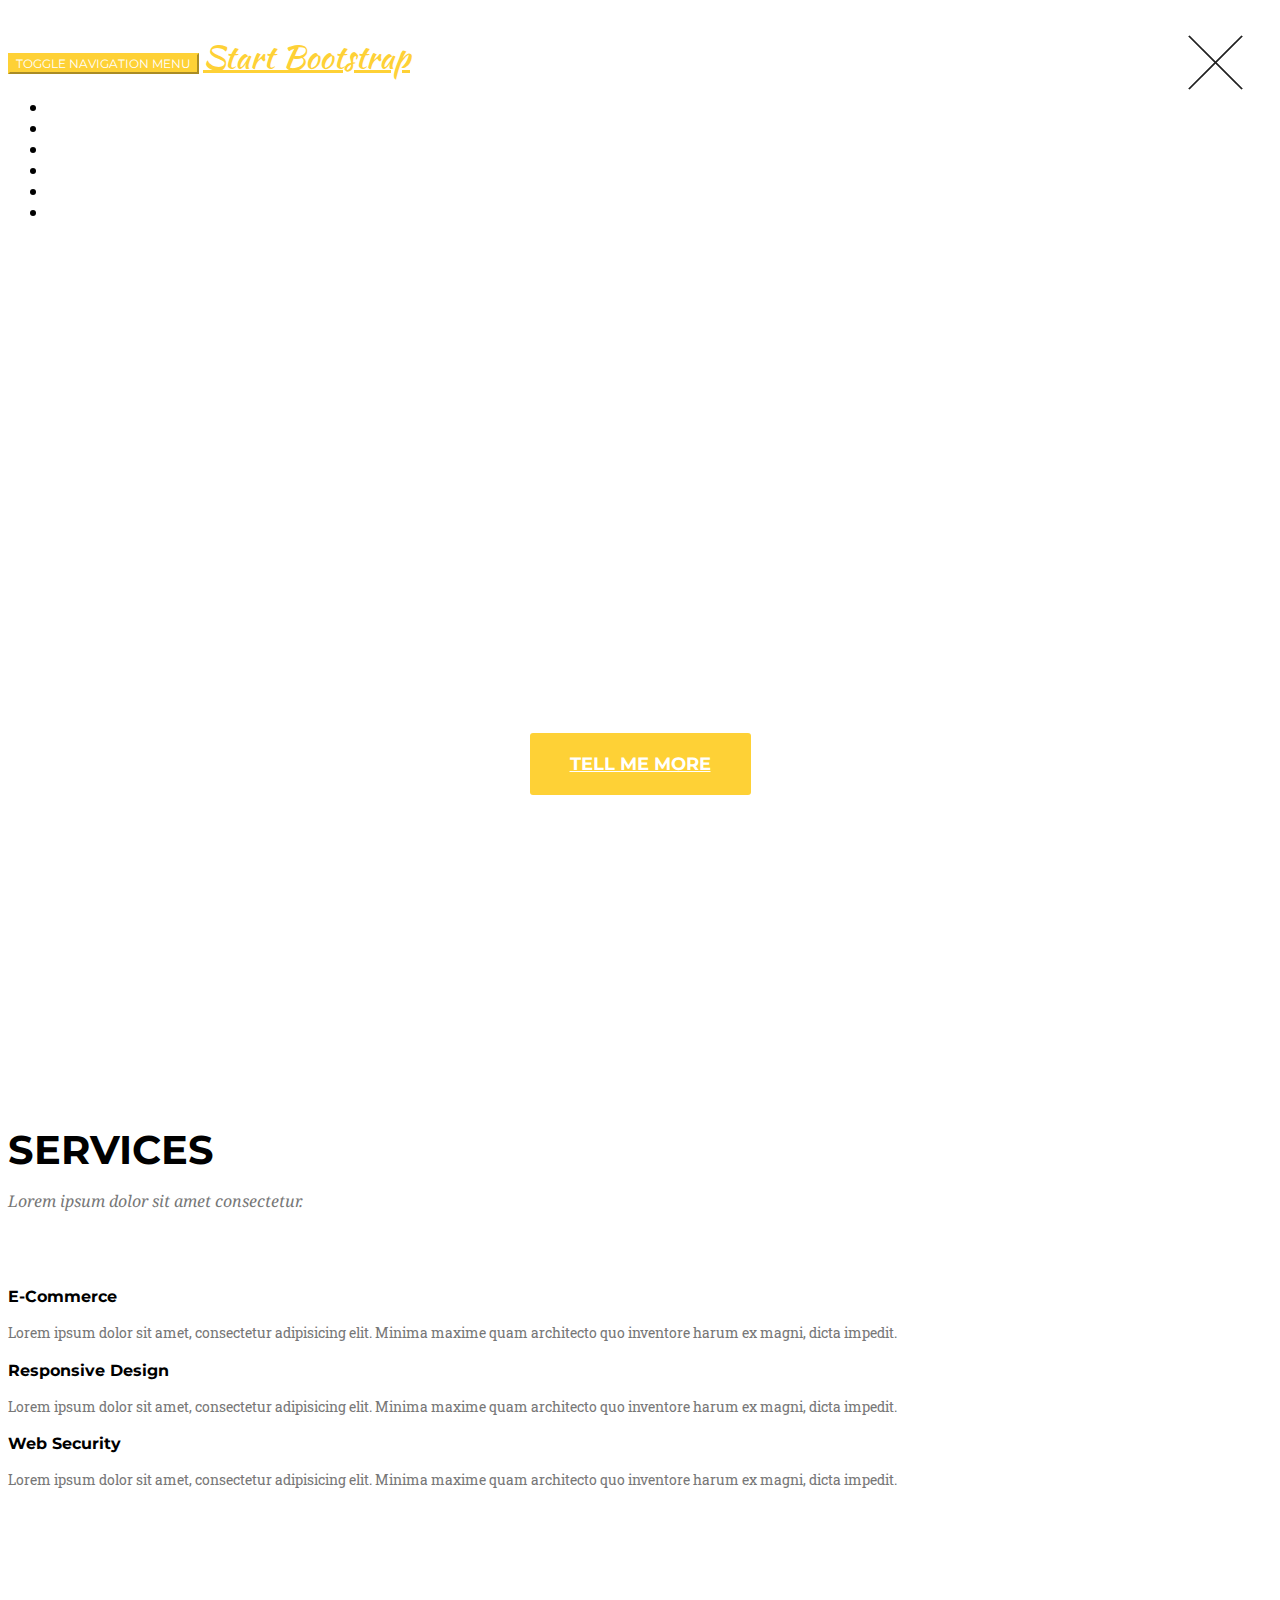
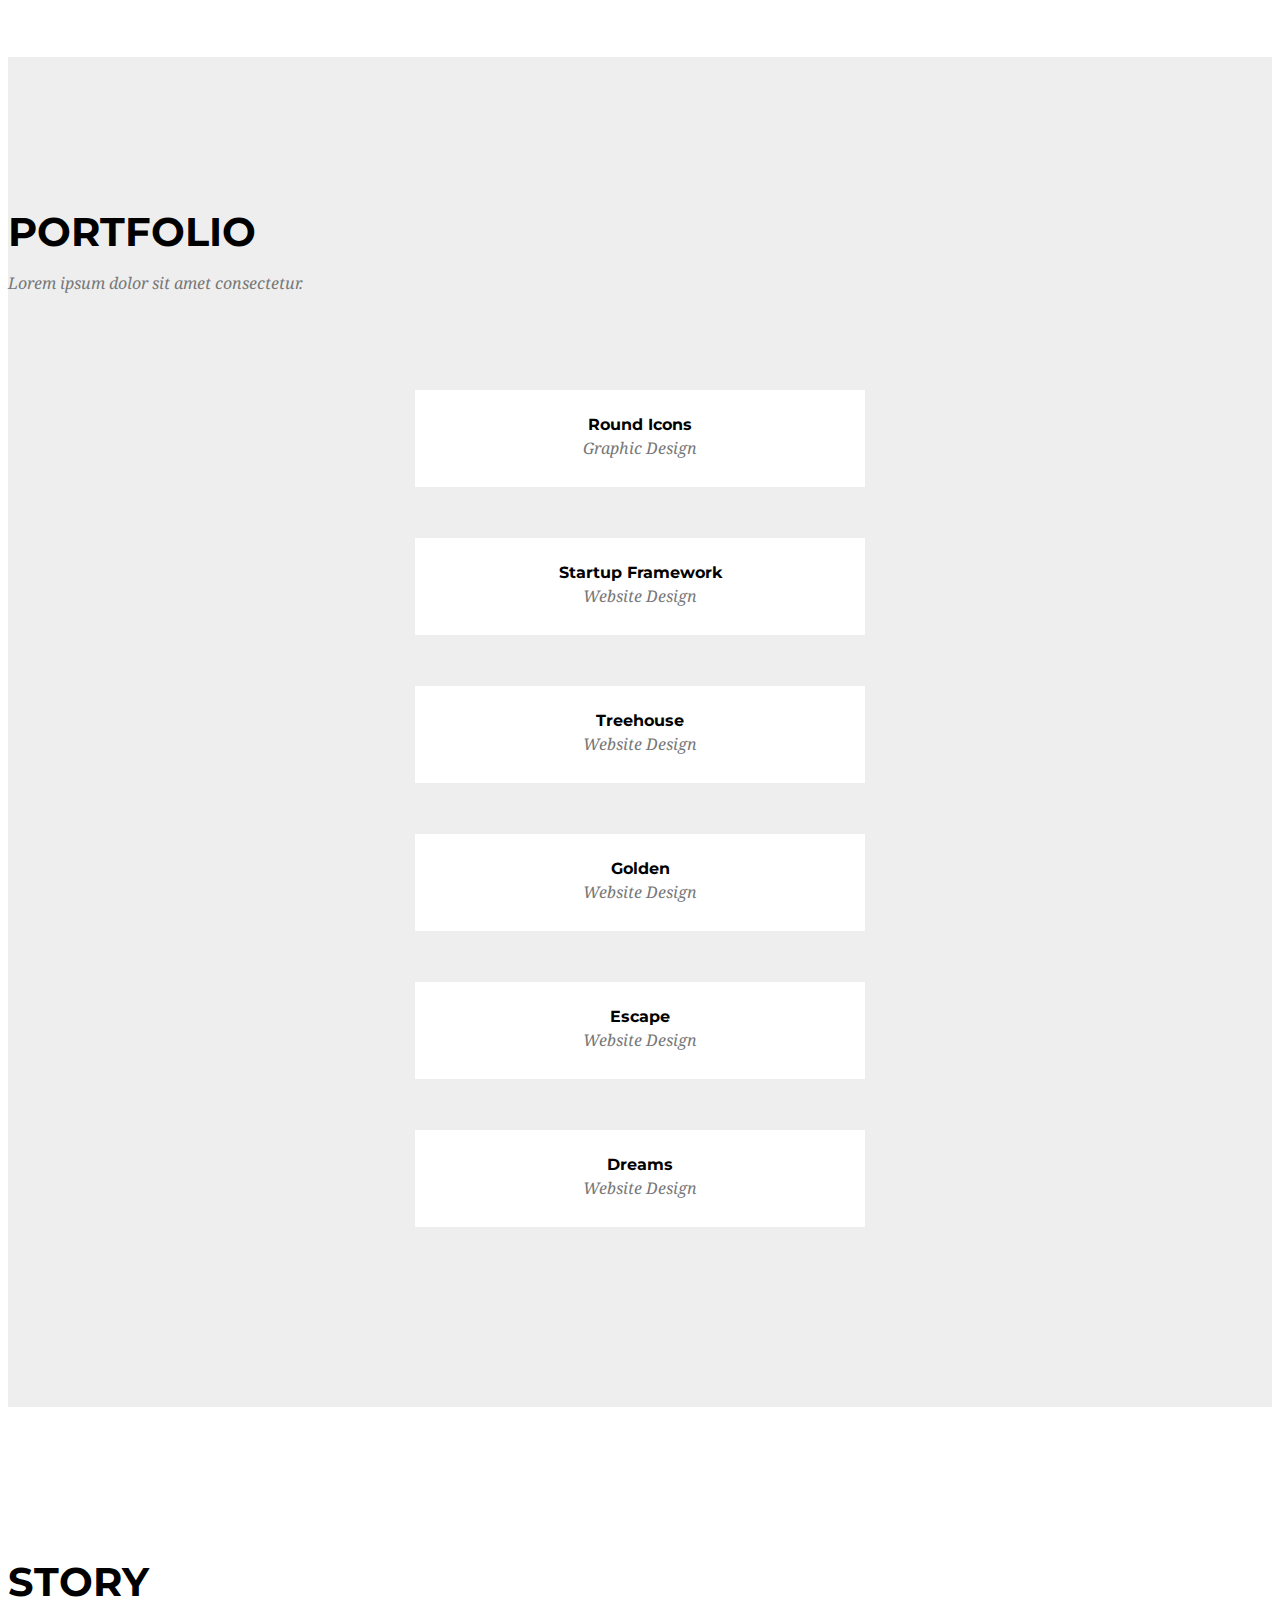
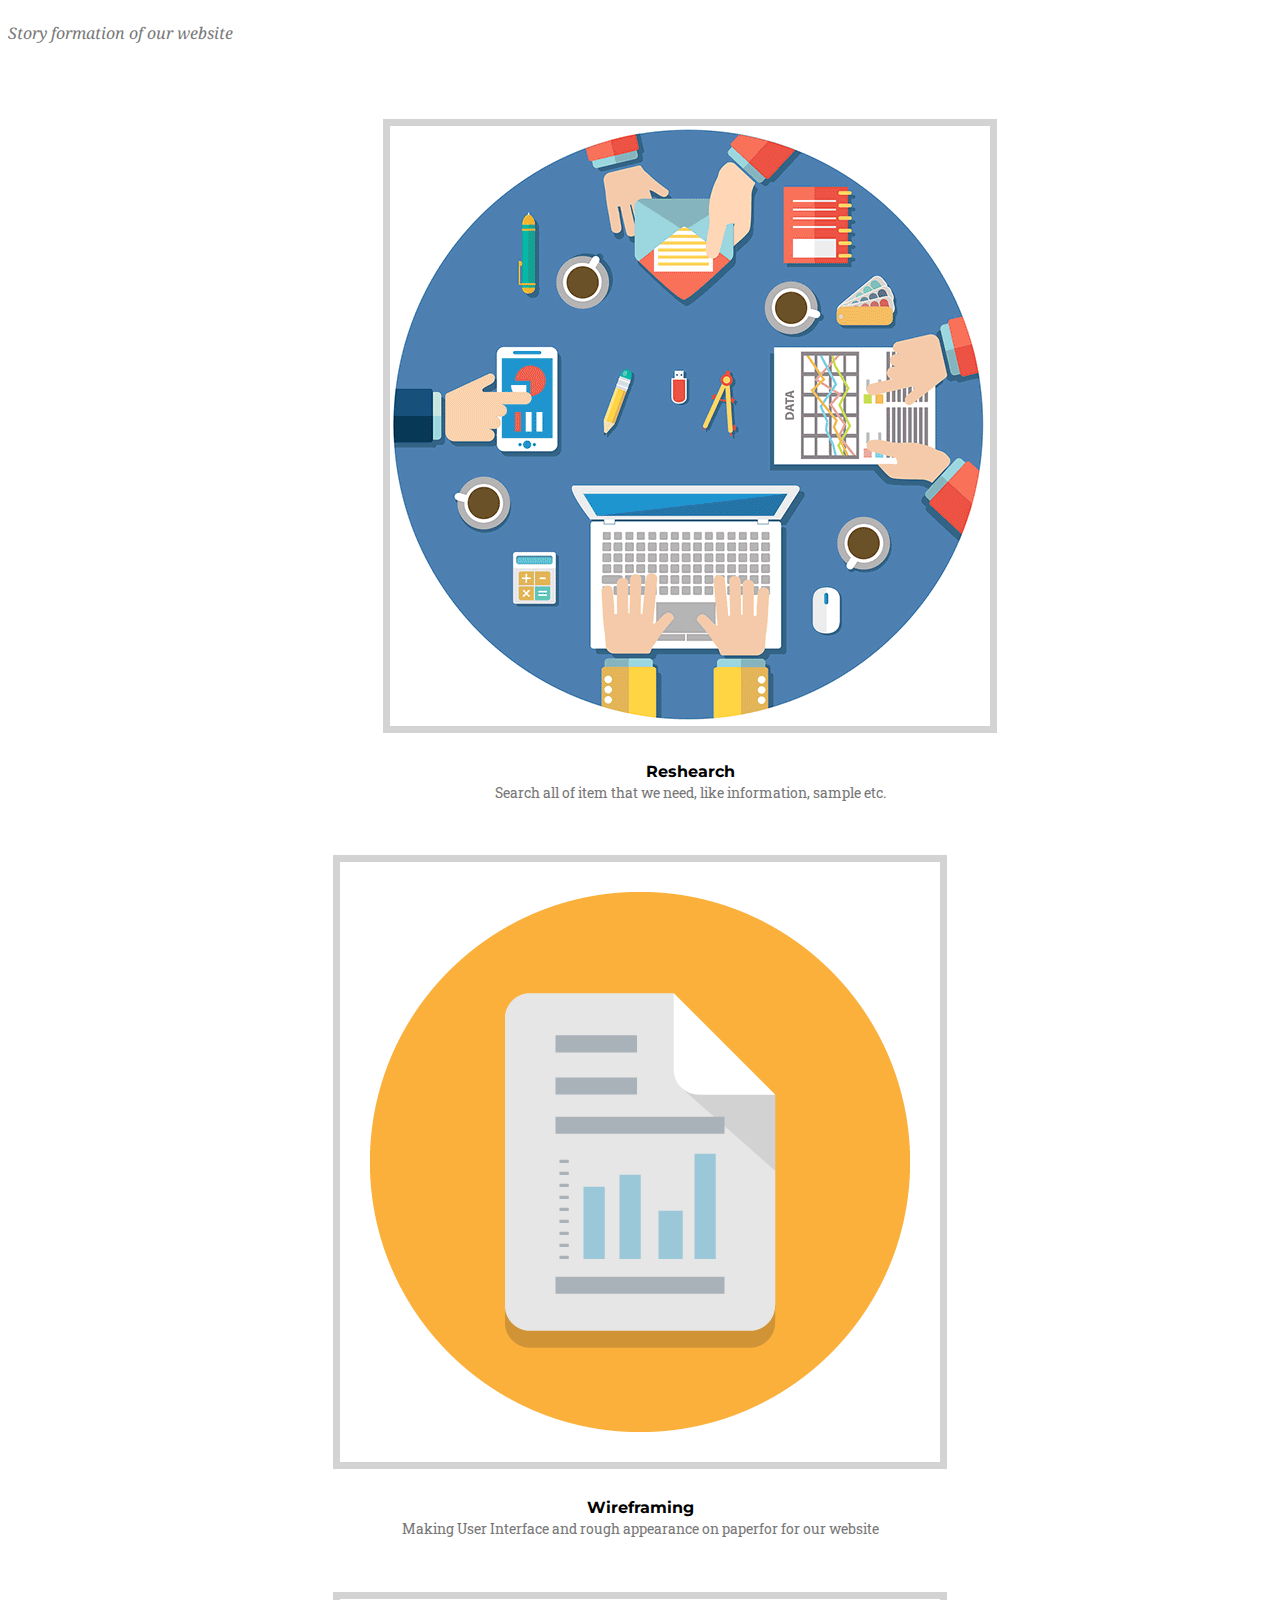
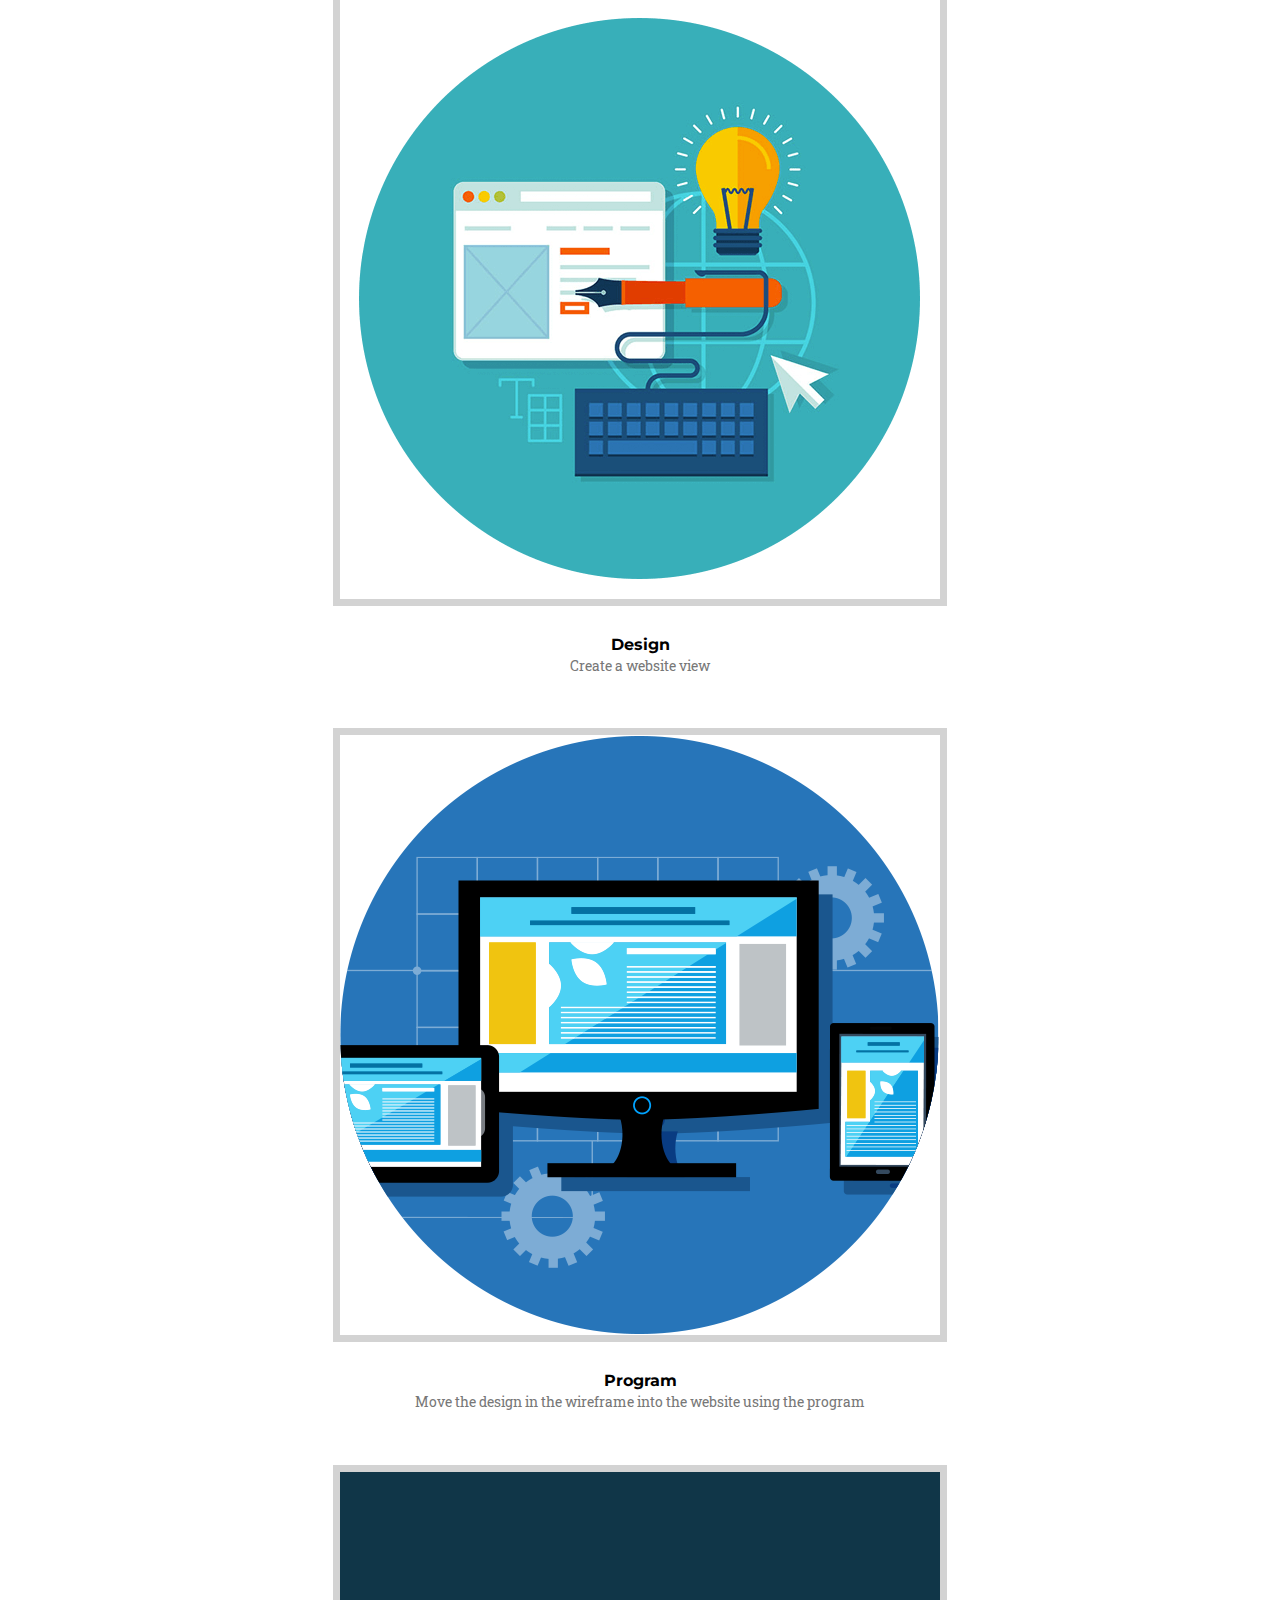
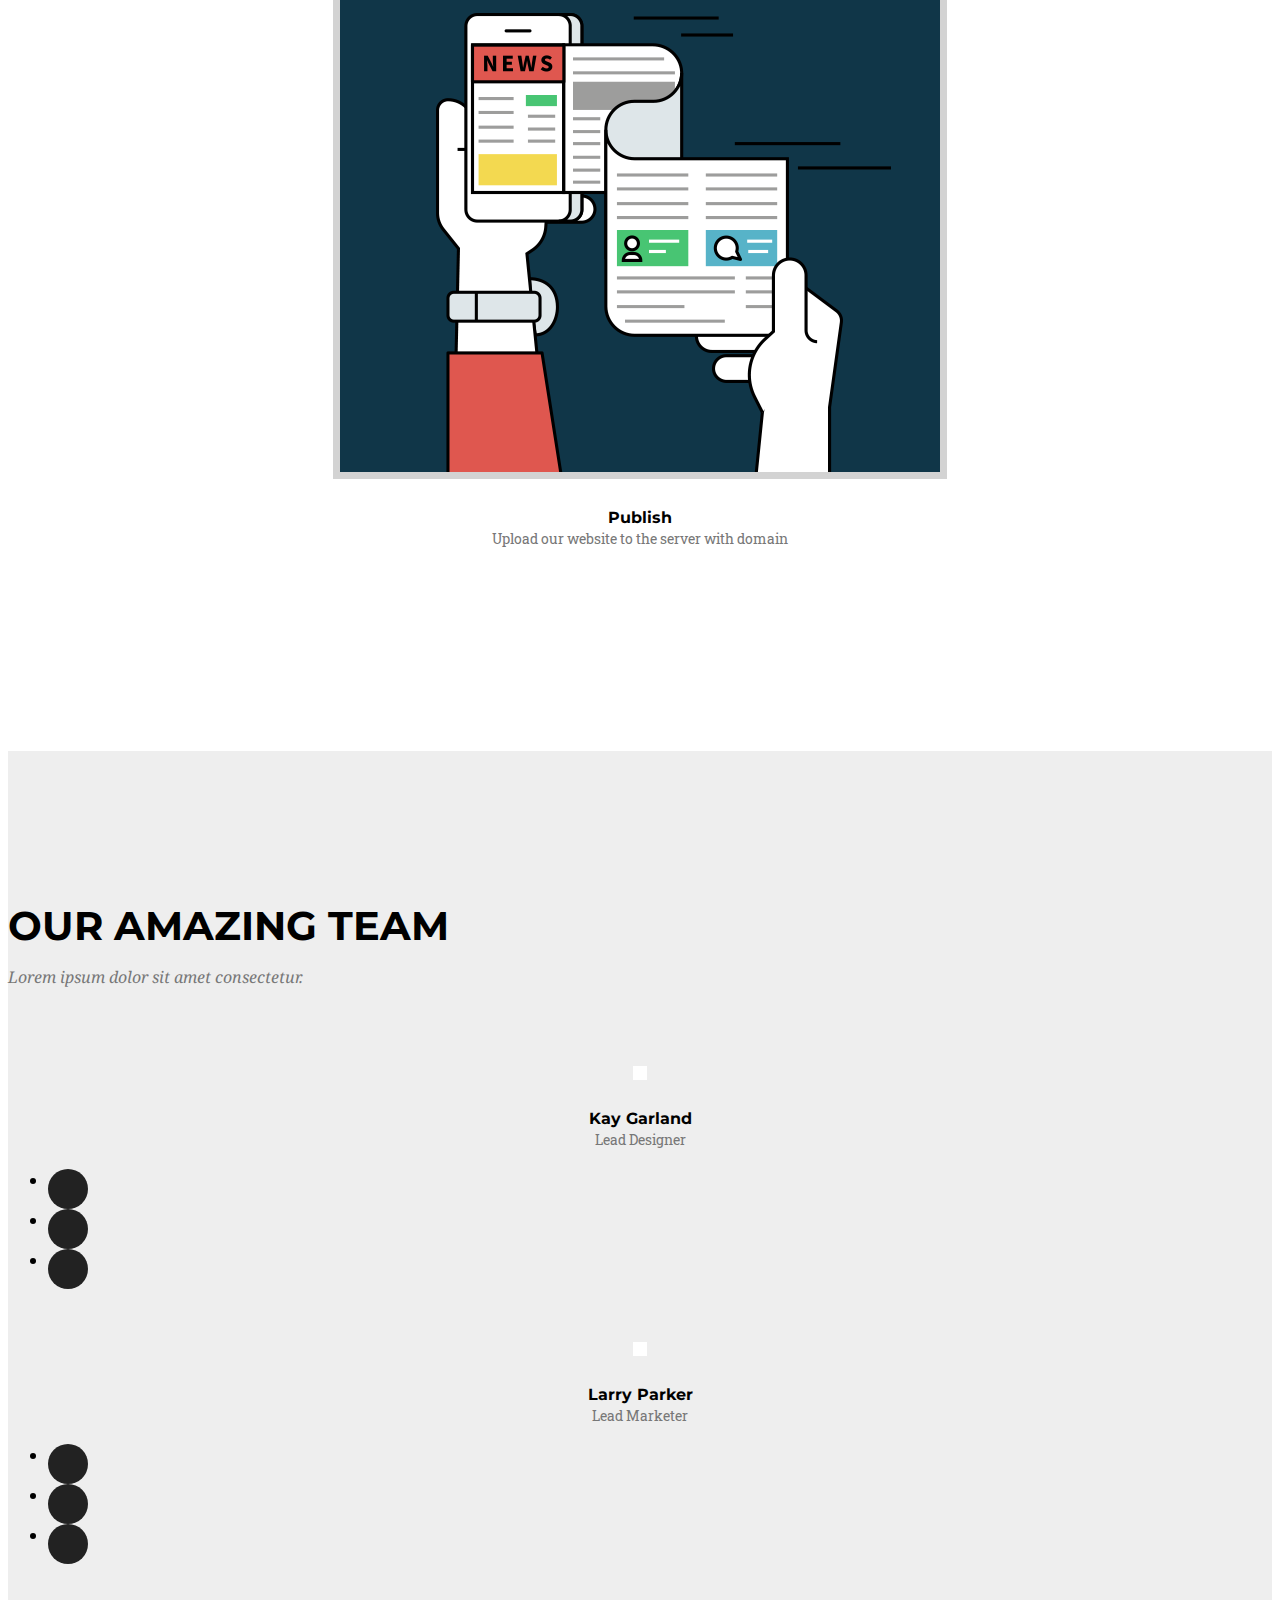
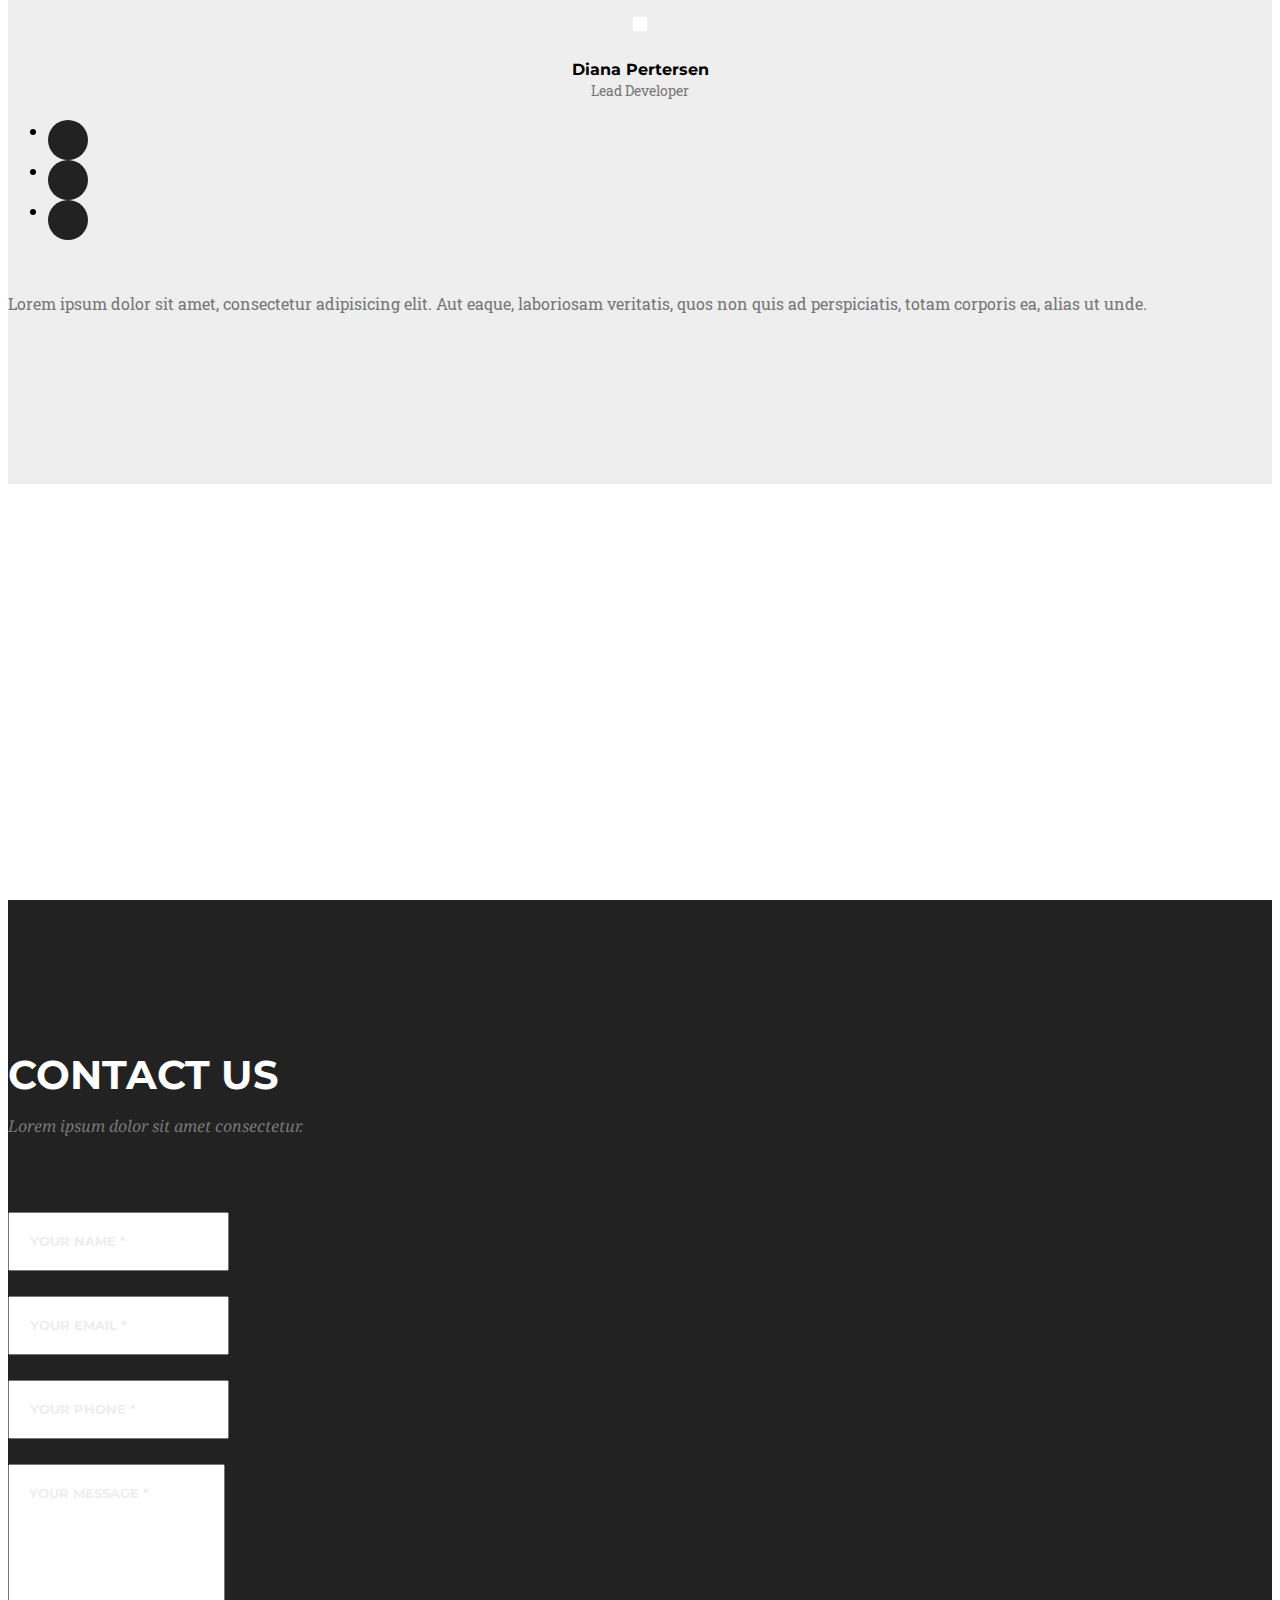
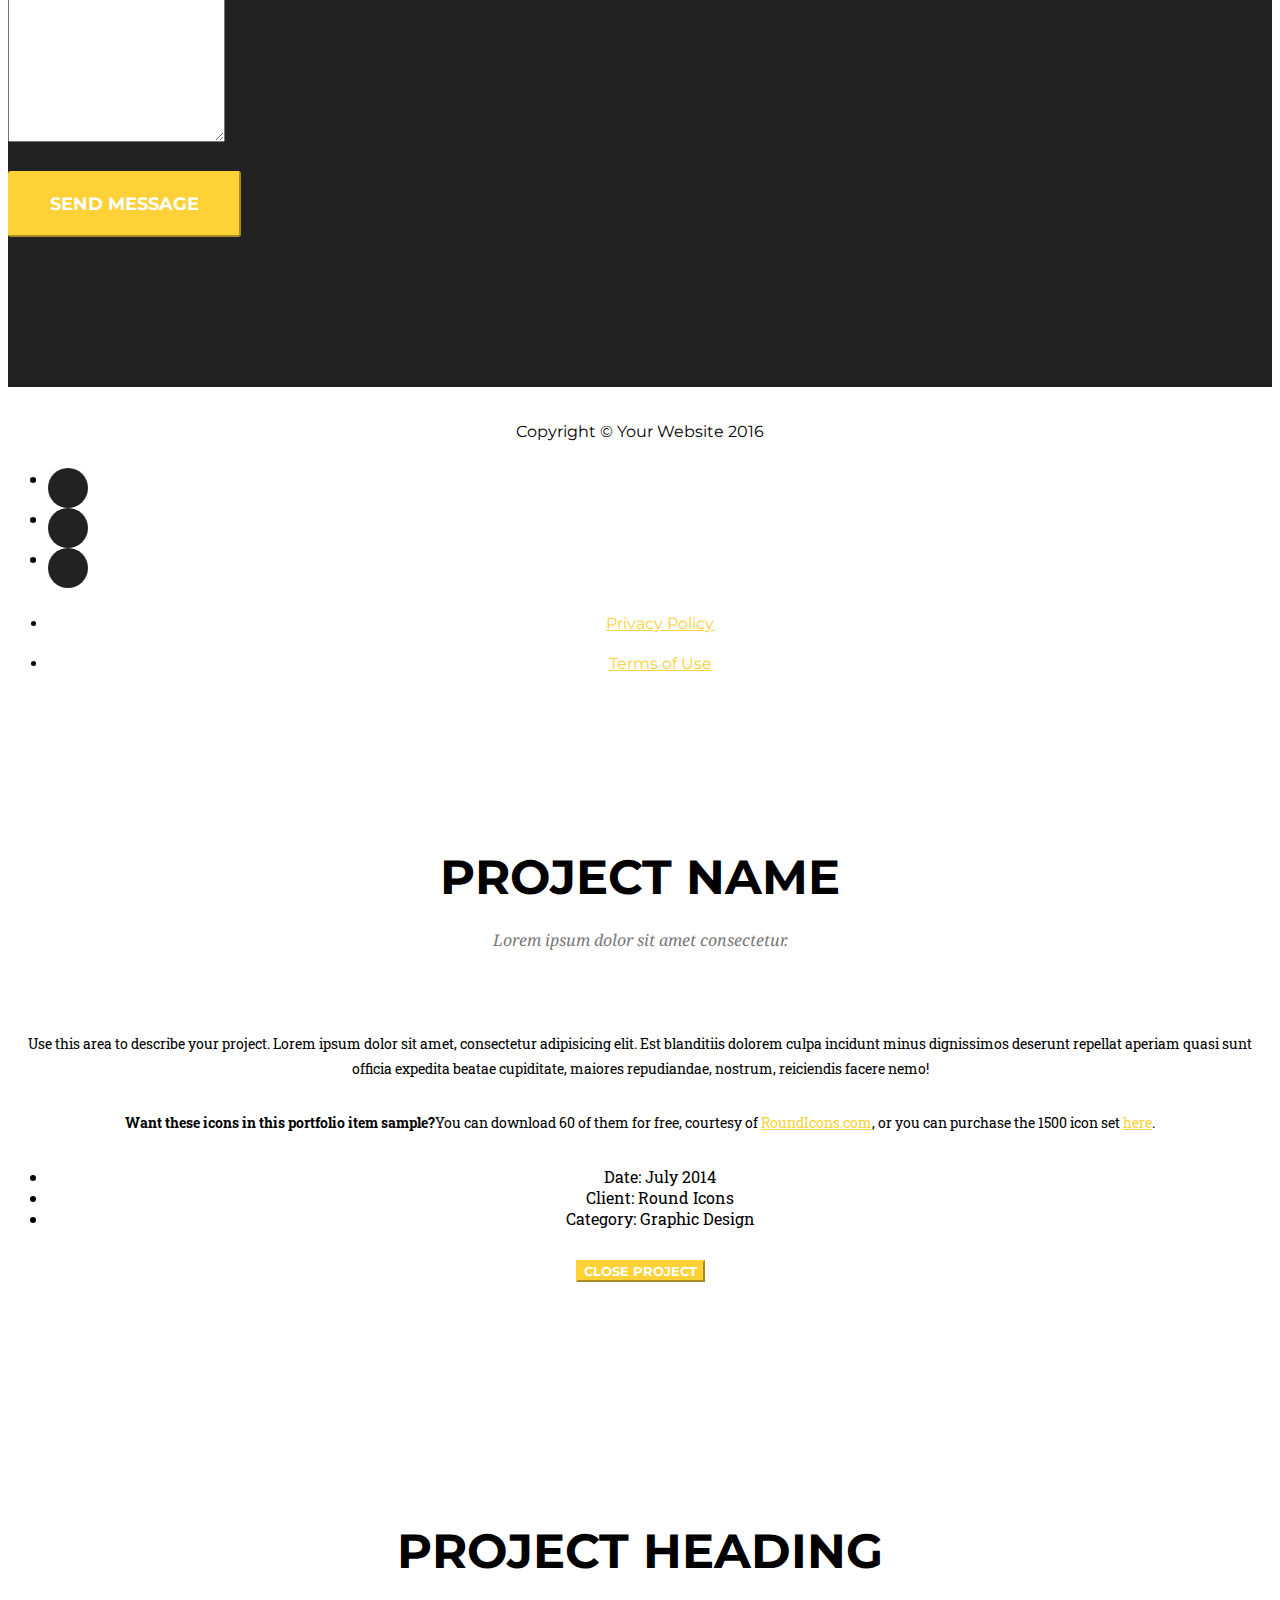
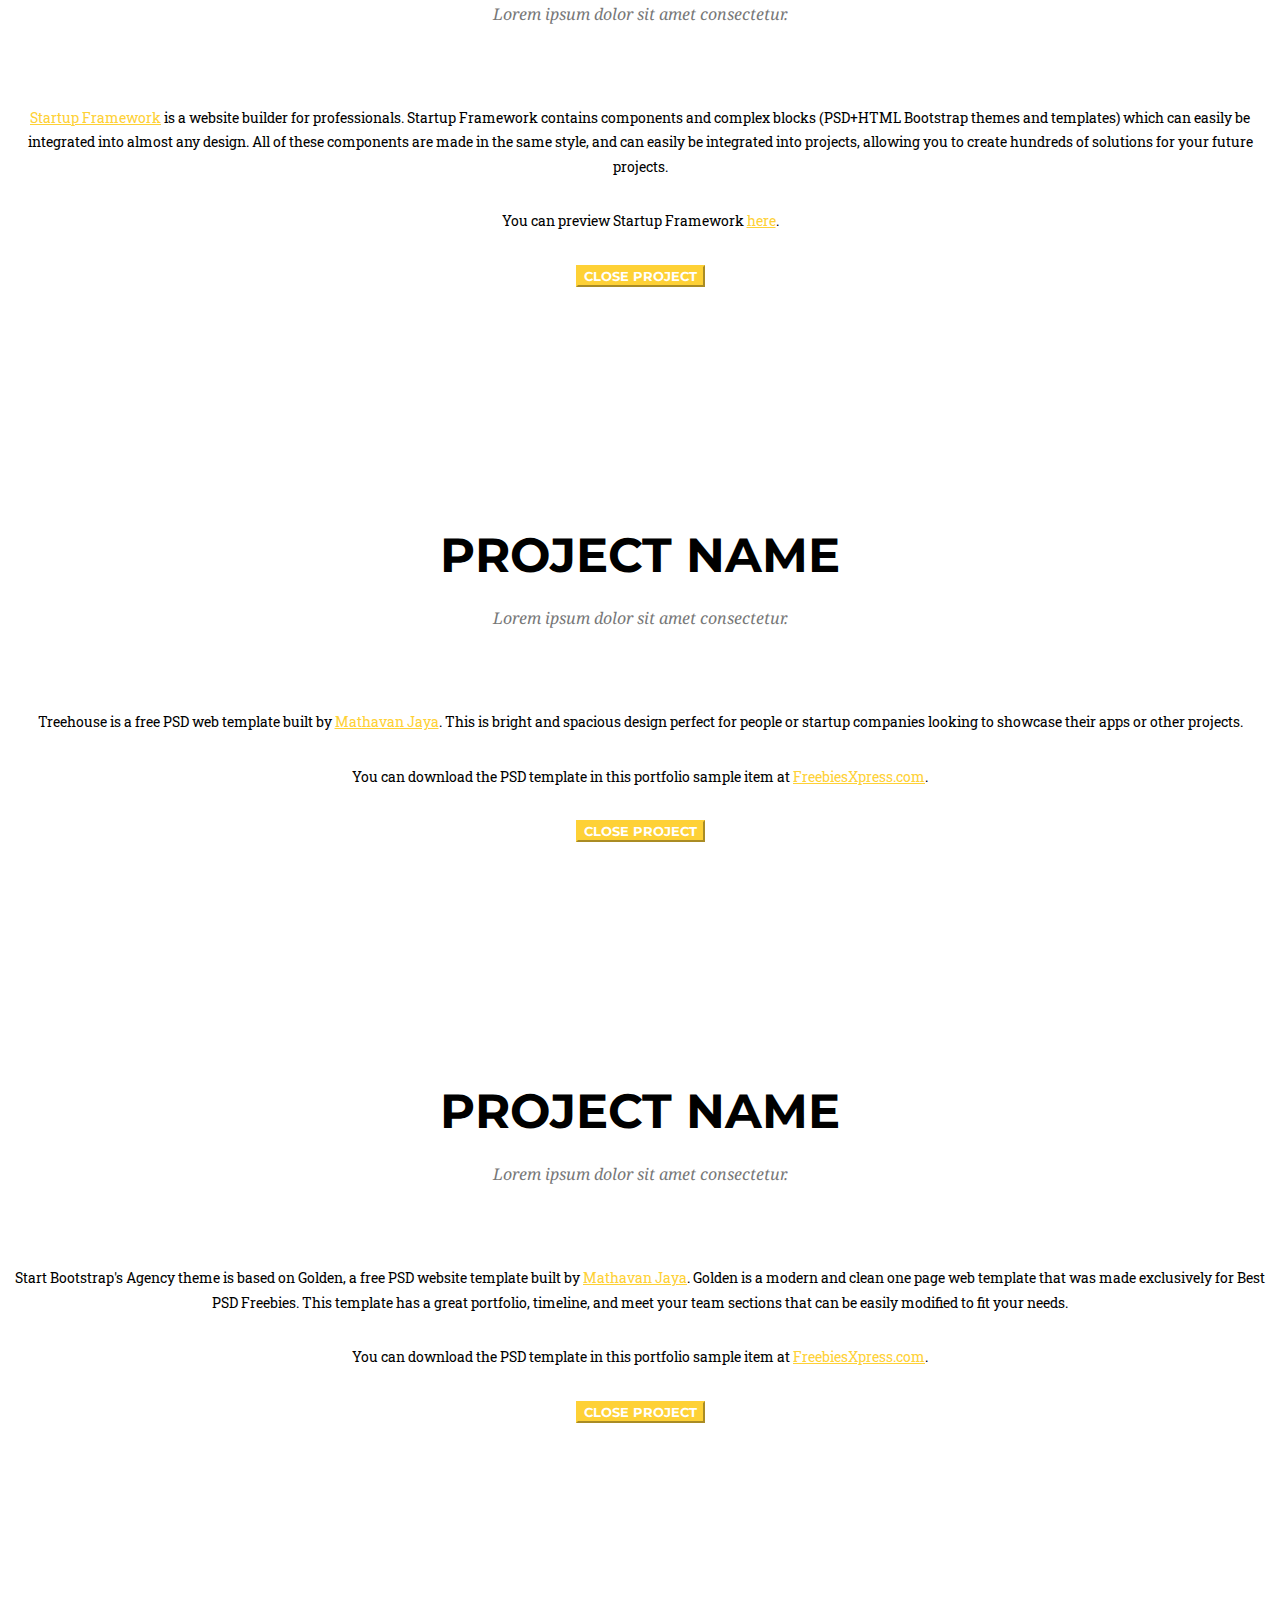
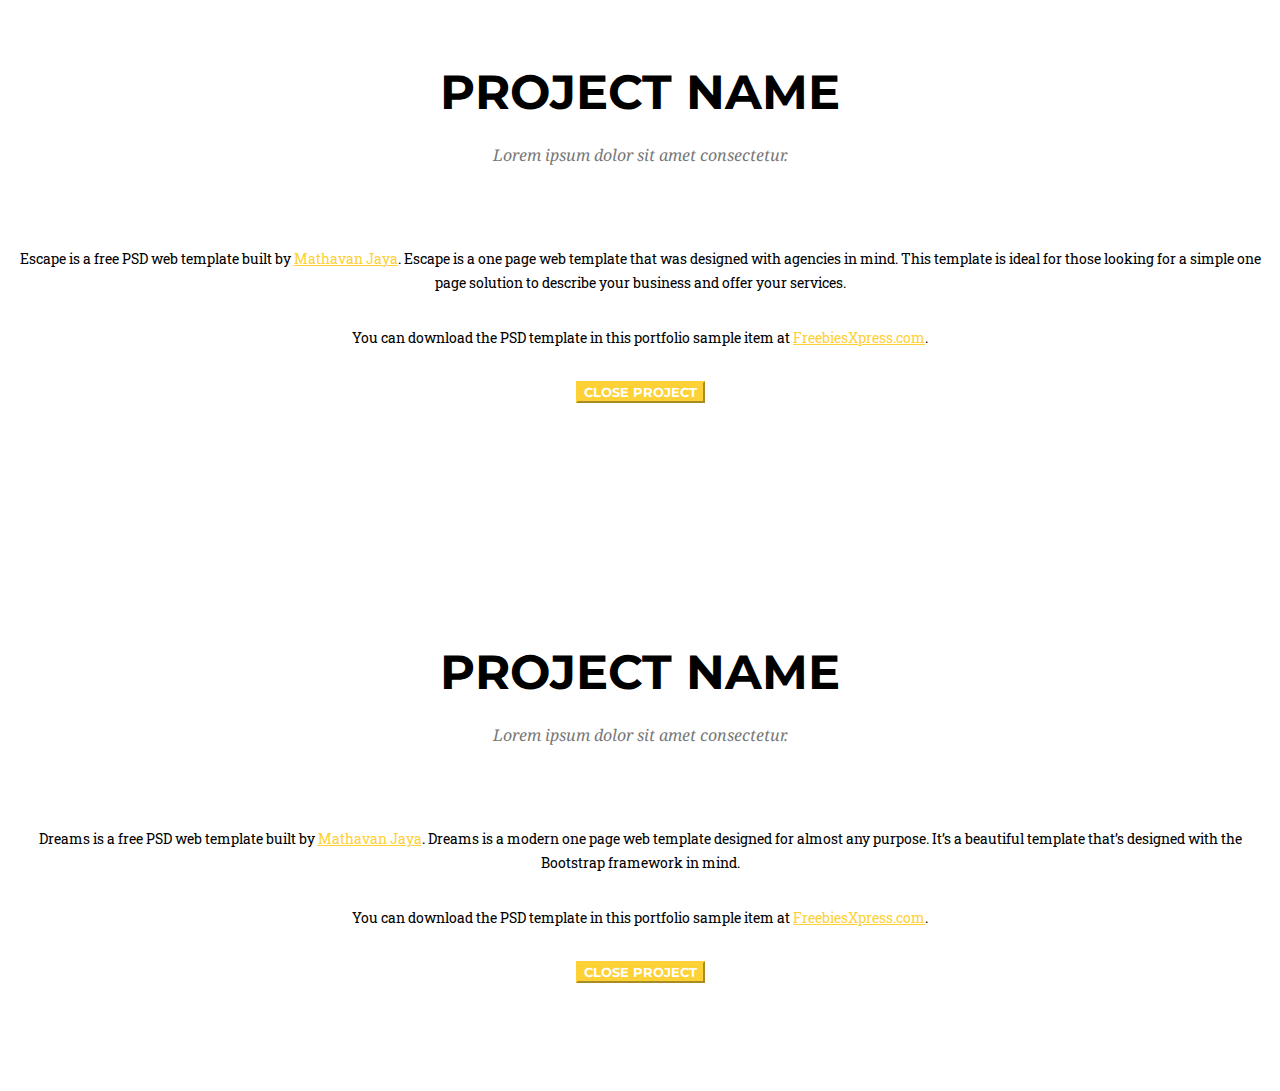
==== commit e07097bb: "Merge pull request #2 from ResitaNurbaiti/master" ====
--- a/index kiki.html
+++ b/index kiki.html
@@ -228,87 +228,45 @@
             <div class="row">
                 <div class="col-lg-12 text-center">
                     <h2 class="section-heading">Story</h2>
-                    <h3 class="section-subheading text-muted">Lorem ipsum dolor sit amet consectetur.</h3>
-                </div>
-            </div>
-            <div class="row">
-            <center>
-                <div class="col-sm-2">
+                    <h3 class="section-subheading text-muted">Story formation of our website</h3>
+                </div>
+            </div>
+            <div class="row">
+                <div class="col-sm-2" style="margin-left: 100px;">
                     <div class="story-member">
                         <img src="img/cari.png" class="img-responsive img-circle" alt="" style="margin: 0 auto; border: 7px solid lightgrey;">
                         <h4>Reshearch</h4>
-                        <p class="text-muted">Lead Designer</p>
-                        <ul class="list-inline social-buttons">
-                            <li><a href="#"><i class="fa fa-twitter"></i></a>
-                            </li>
-                            <li><a href="#"><i class="fa fa-facebook"></i></a>
-                            </li>
-                            <li><a href="#"><i class="fa fa-linkedin"></i></a>
-                            </li>
-                        </ul>
+                        <p class="text-muted">Search all of item that we need, like information, sample etc.</p>
                     </div>
                 </div>
                 <div class="col-sm-2">
                     <div class="story-member">
-                        <img src="img/team/2.jpg" class="img-responsive img-circle" alt="" style="margin: 0 auto; border: 7px solid lightgrey;">
+                        <img src="img/wireframe.jpg" class="img-responsive img-circle" alt="" style="margin: 0 auto; border: 7px solid lightgrey;">
                         <h4>Wireframing</h4>
-                        <p class="text-muted">Lead Marketer</p>
-                        <ul class="list-inline social-buttons">
-                            <li><a href="#"><i class="fa fa-twitter"></i></a>
-                            </li>
-                            <li><a href="#"><i class="fa fa-facebook"></i></a>
-                            </li>
-                            <li><a href="#"><i class="fa fa-linkedin"></i></a>
-                            </li>
-                        </ul>
+                        <p class="text-muted">Making User Interface and rough appearance on paperfor for our website</p>
                     </div>
                 </div>
                 <div class="col-sm-2">
                     <div class="story-member">
-                        <img src="img/team/2.jpg" class="img-responsive img-circle" alt="" style="margin: 0 auto; border: 7px solid lightgrey;">
-                        <h4>Design & Program</h4>
-                        <p class="text-muted">Lead Marketer</p>
-                        <ul class="list-inline social-buttons">
-                            <li><a href="#"><i class="fa fa-twitter"></i></a>
-                            </li>
-                            <li><a href="#"><i class="fa fa-facebook"></i></a>
-                            </li>
-                            <li><a href="#"><i class="fa fa-linkedin"></i></a>
-                            </li>
-                        </ul>
+                        <img src="img/design.png" class="img-responsive img-circle" alt="" style="margin: 0 auto; border: 7px solid lightgrey;">
+                        <h4>Design</h4>
+                        <p class="text-muted">Create a website view</p>
                     </div>
                 </div>
                 <div class="col-sm-2">
                     <div class="story-member">
-                        <img src="img/team/2.jpg" class="img-responsive img-circle" alt="" style="margin: 0 auto; border: 7px solid lightgrey;">
-                        <h4>Publish</h4>
-                        <p class="text-muted">Lead Marketer</p>
-                        <ul class="list-inline social-buttons">
-                            <li><a href="#"><i class="fa fa-twitter"></i></a>
-                            </li>
-                            <li><a href="#"><i class="fa fa-facebook"></i></a>
-                            </li>
-                            <li><a href="#"><i class="fa fa-linkedin"></i></a>
-                            </li>
-                        </ul>
+                        <img src="img/program.png" class="img-responsive img-circle" alt="" style="margin: 0 auto; border: 7px solid lightgrey;">
+                        <h4>Program</h4>
+                        <p class="text-muted">Move the design in the wireframe into the website using the program</p>
                     </div>
                 </div>
                 <div class="col-sm-2">
                     <div class="story-member">
-                        <img src="img/team/2.jpg" class="img-responsive img-circle" alt="" style="margin: 0 auto; border: 7px solid lightgrey;">
+                        <img src="img/publish.png" class="img-responsive img-circle" alt="" style="margin: 0 auto; border: 7px solid lightgrey;">
                         <h4>Publish</h4>
-                        <p class="text-muted">Lead Marketer</p>
-                        <ul class="list-inline social-buttons">
-                            <li><a href="#"><i class="fa fa-twitter"></i></a>
-                            </li>
-                            <li><a href="#"><i class="fa fa-facebook"></i></a>
-                            </li>
-                            <li><a href="#"><i class="fa fa-linkedin"></i></a>
-                            </li>
-                        </ul>
-                    </div>
-                </div>
-            </center>
+                        <p class="text-muted">Upload our website to the server with domain</p>
+                    </div>
+                </div>
             </div>
     </section>
 
--- a/css/agency.css
+++ b/css/agency.css
@@ -527,7 +527,7 @@
     height: 170px;
     margin-left: -85px;
   }
-  .timeline-image h4 {
+  .timeline-image> h4 {
     margin-top: 40px;
   }
   .timeline > .timeline-inverted > .timeline-panel {
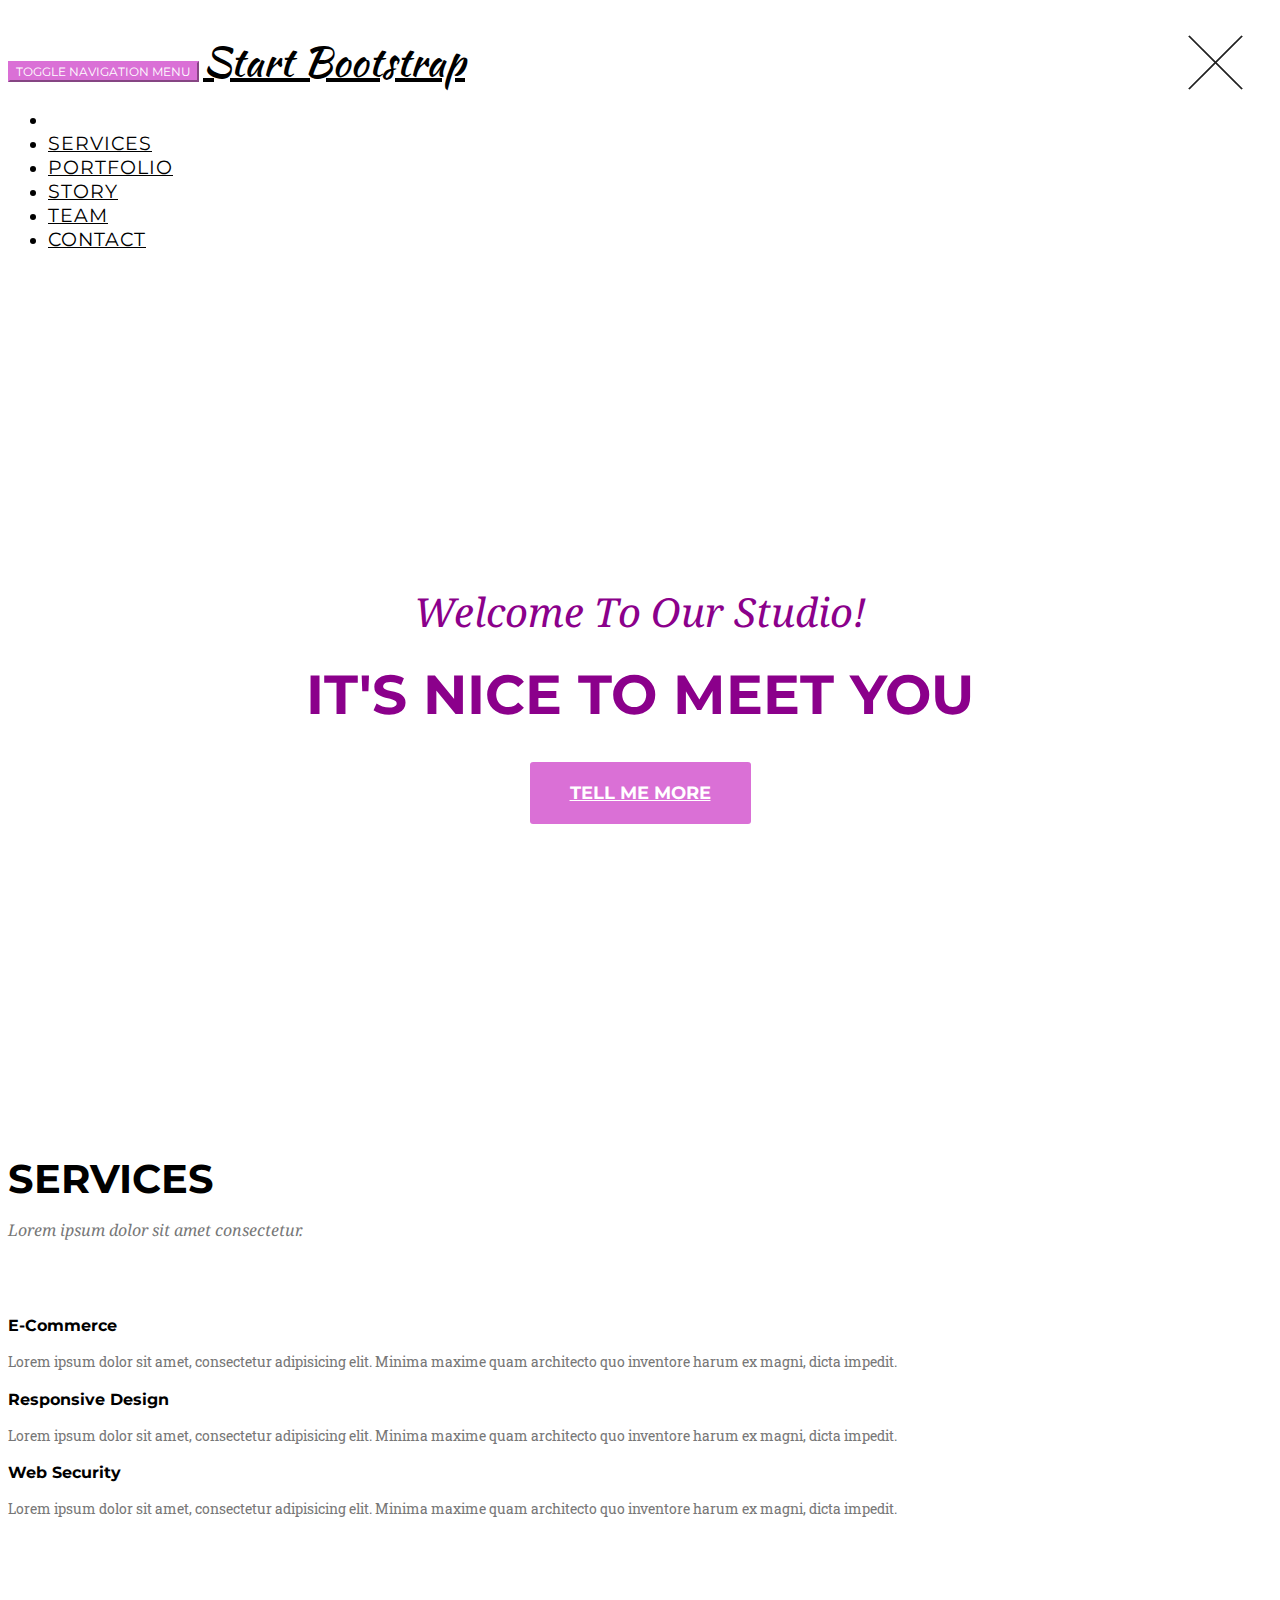
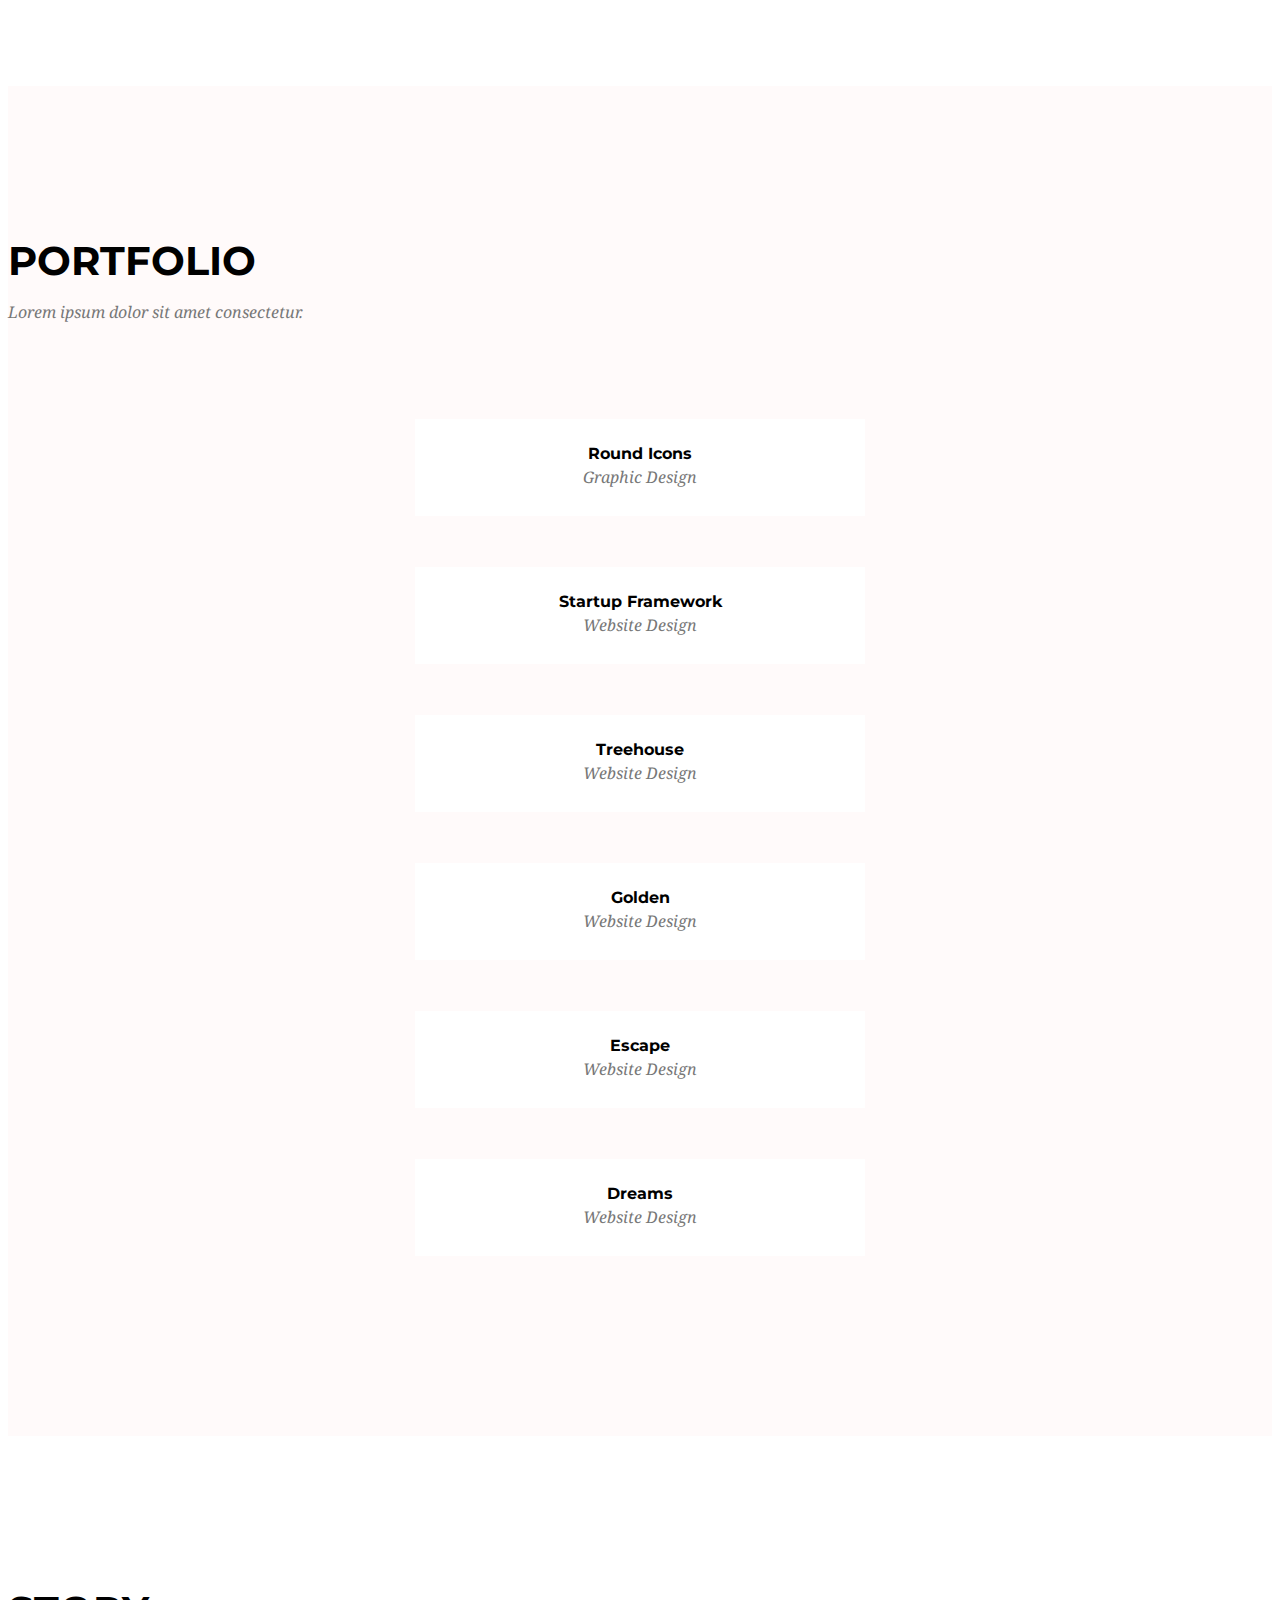
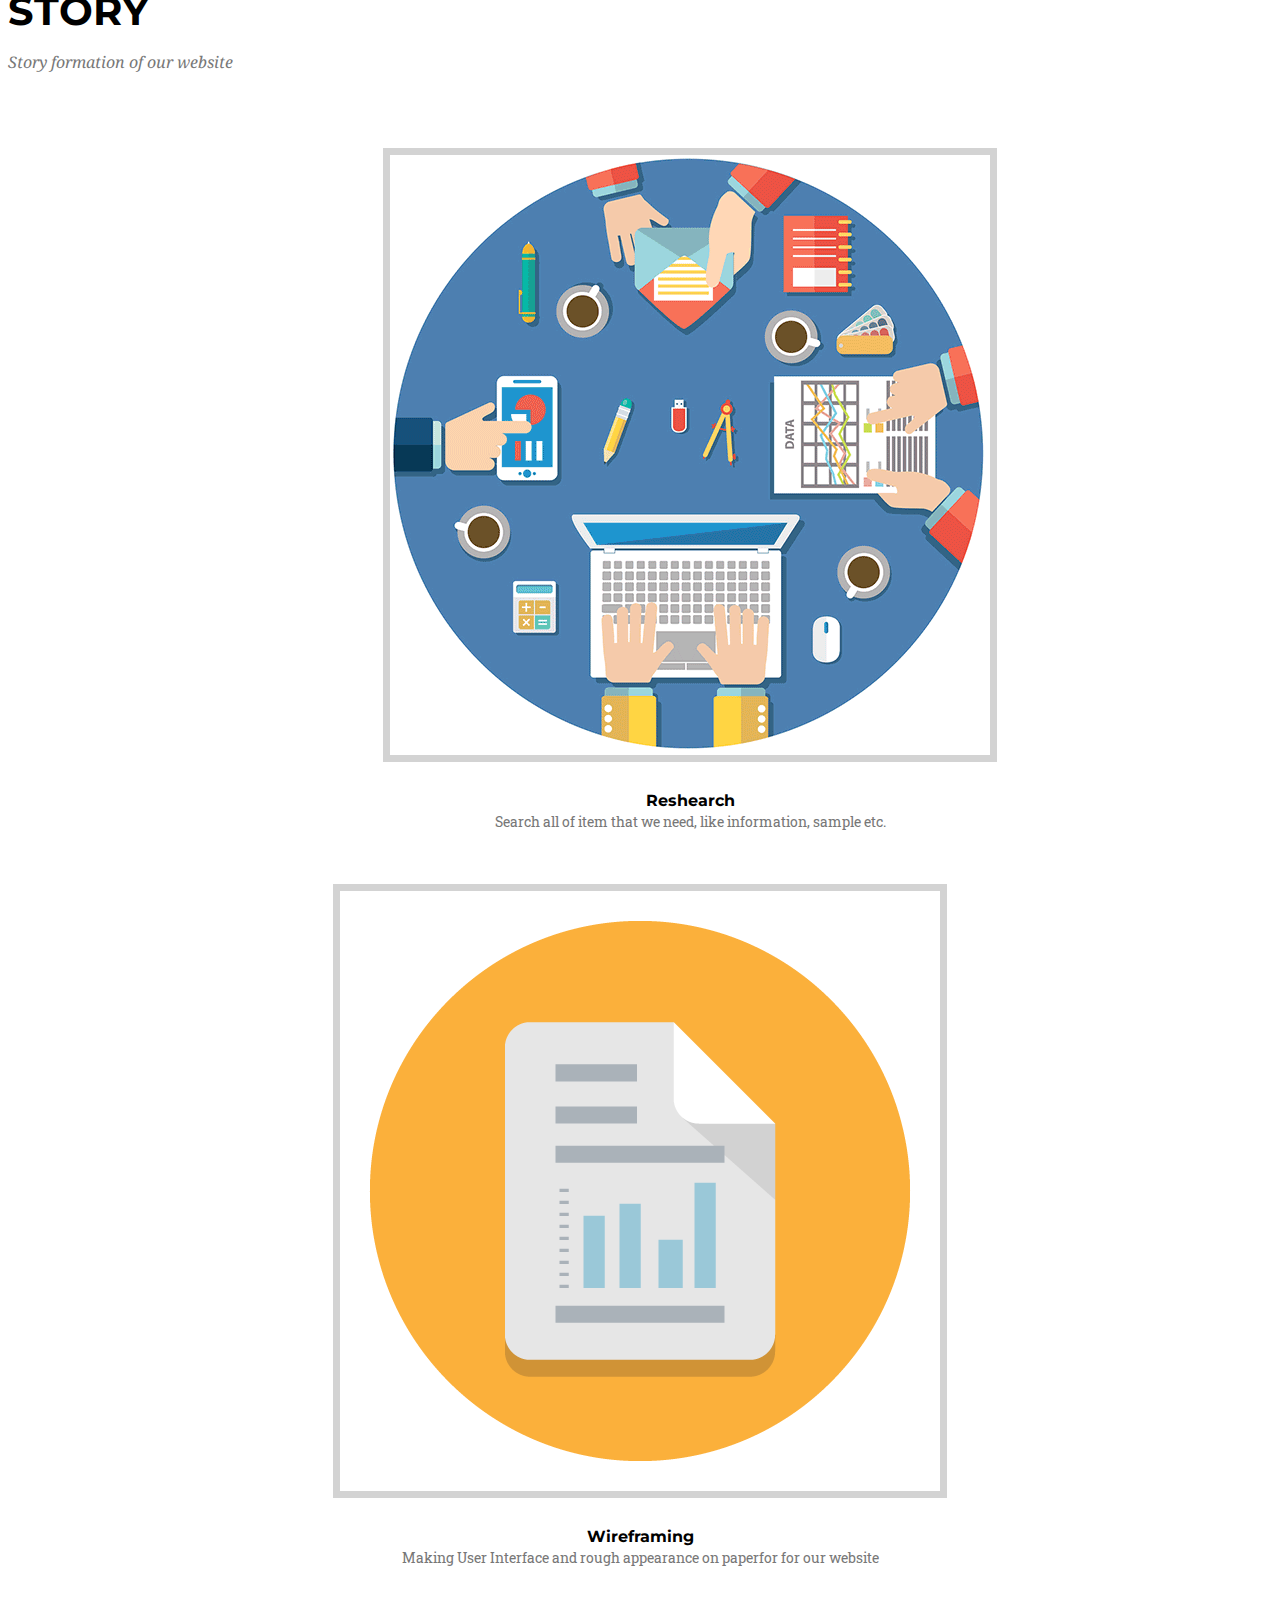
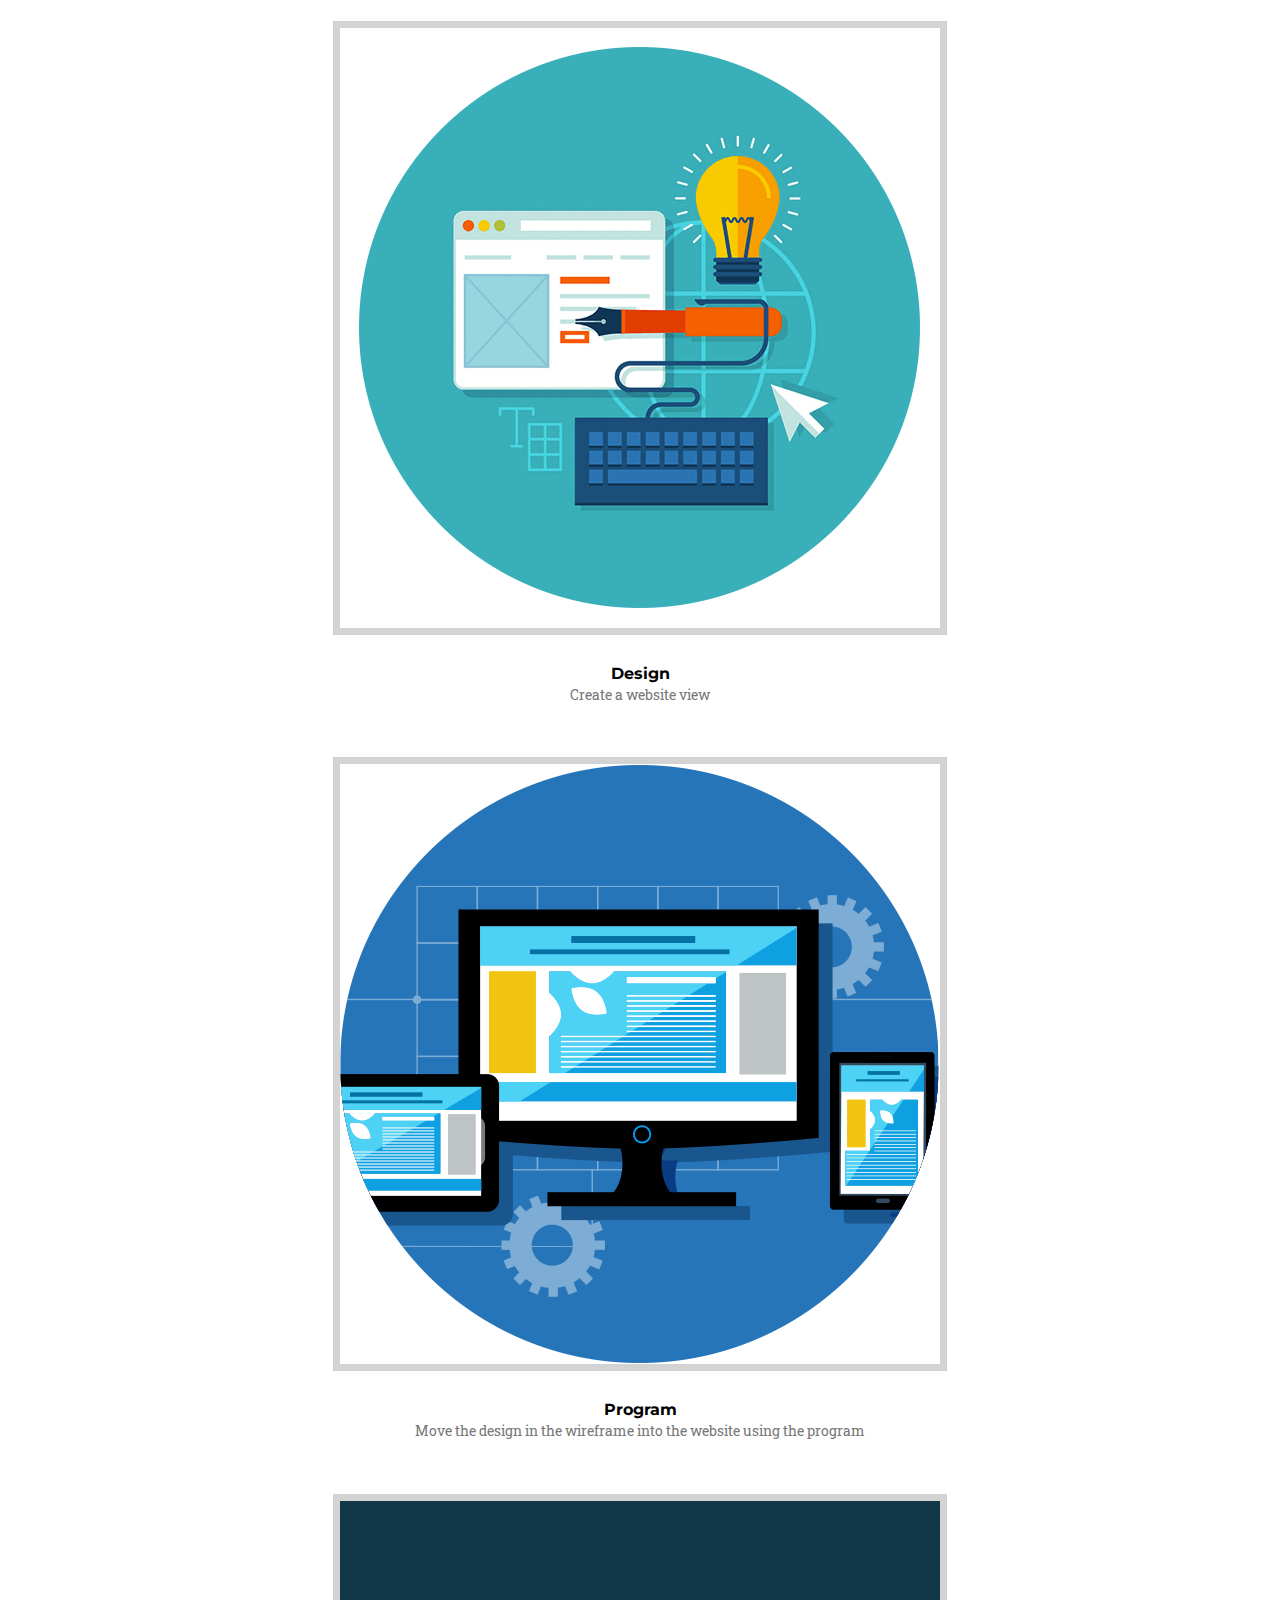
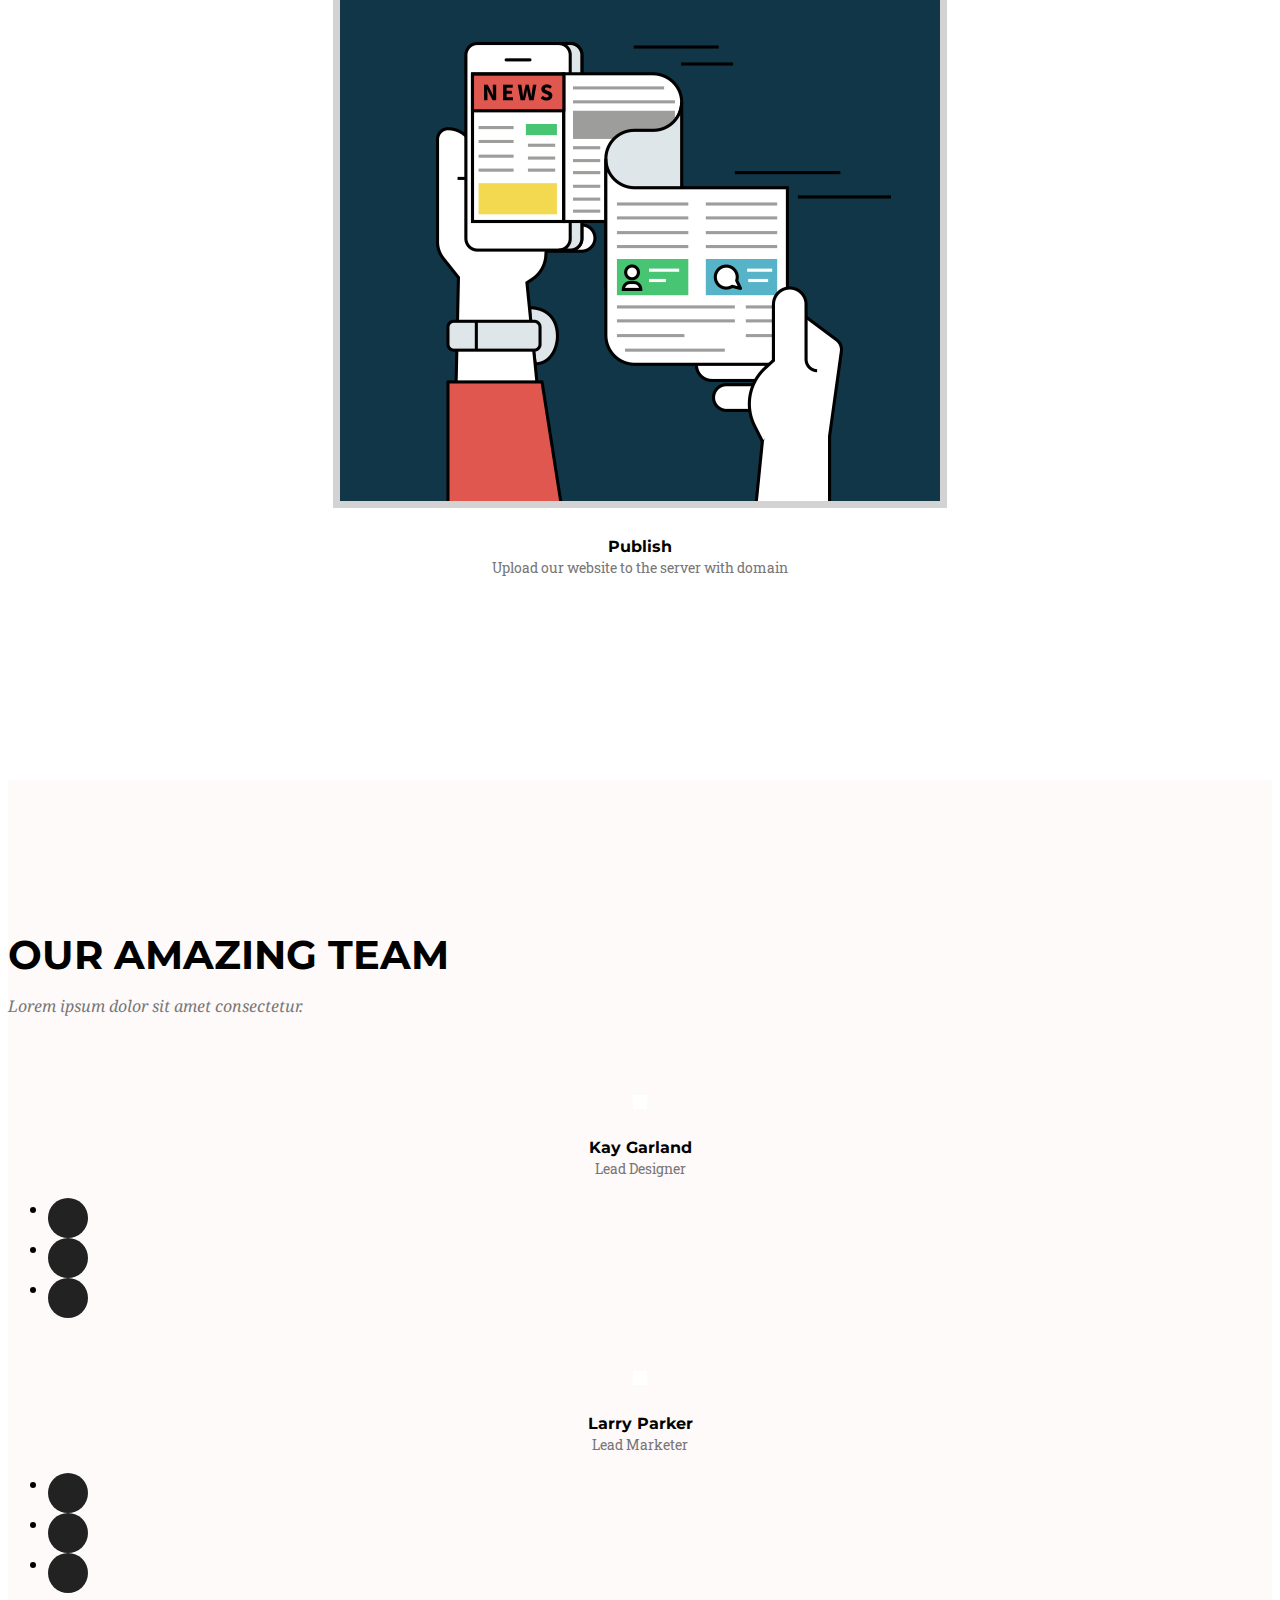
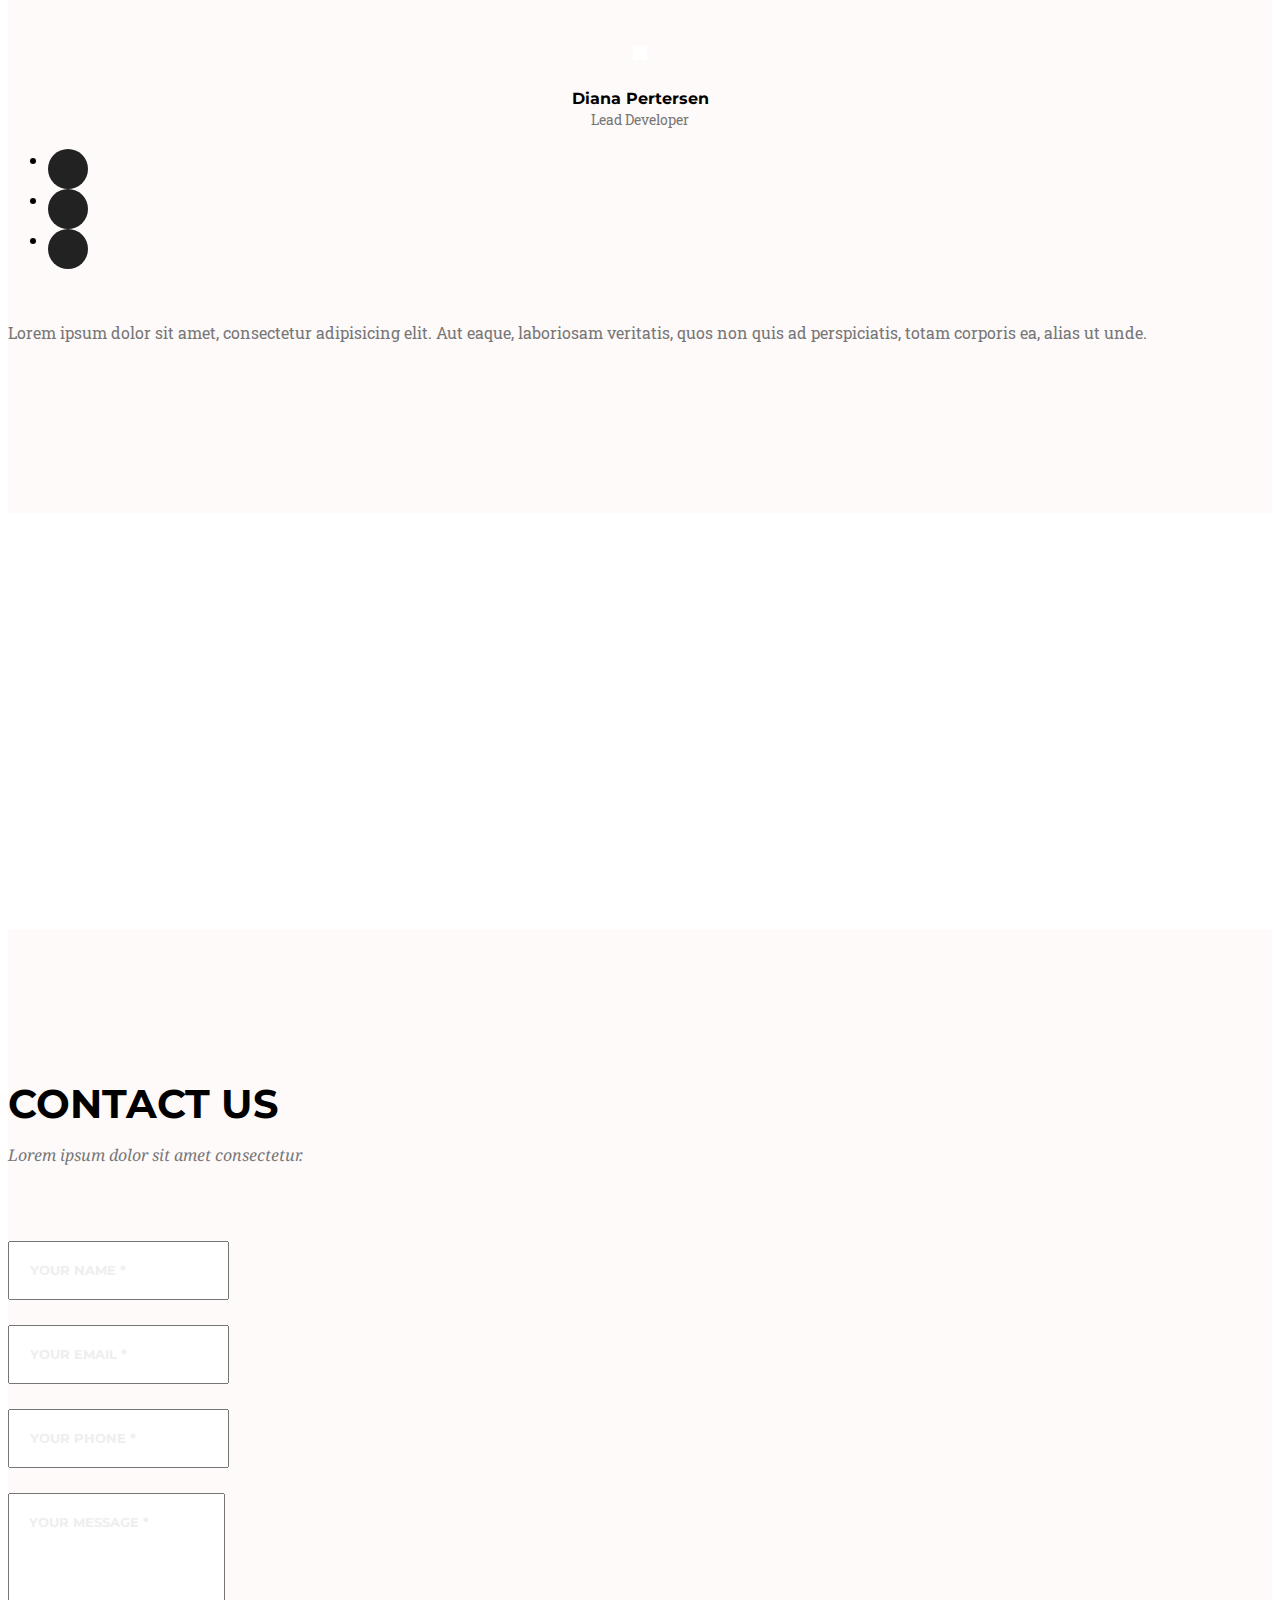
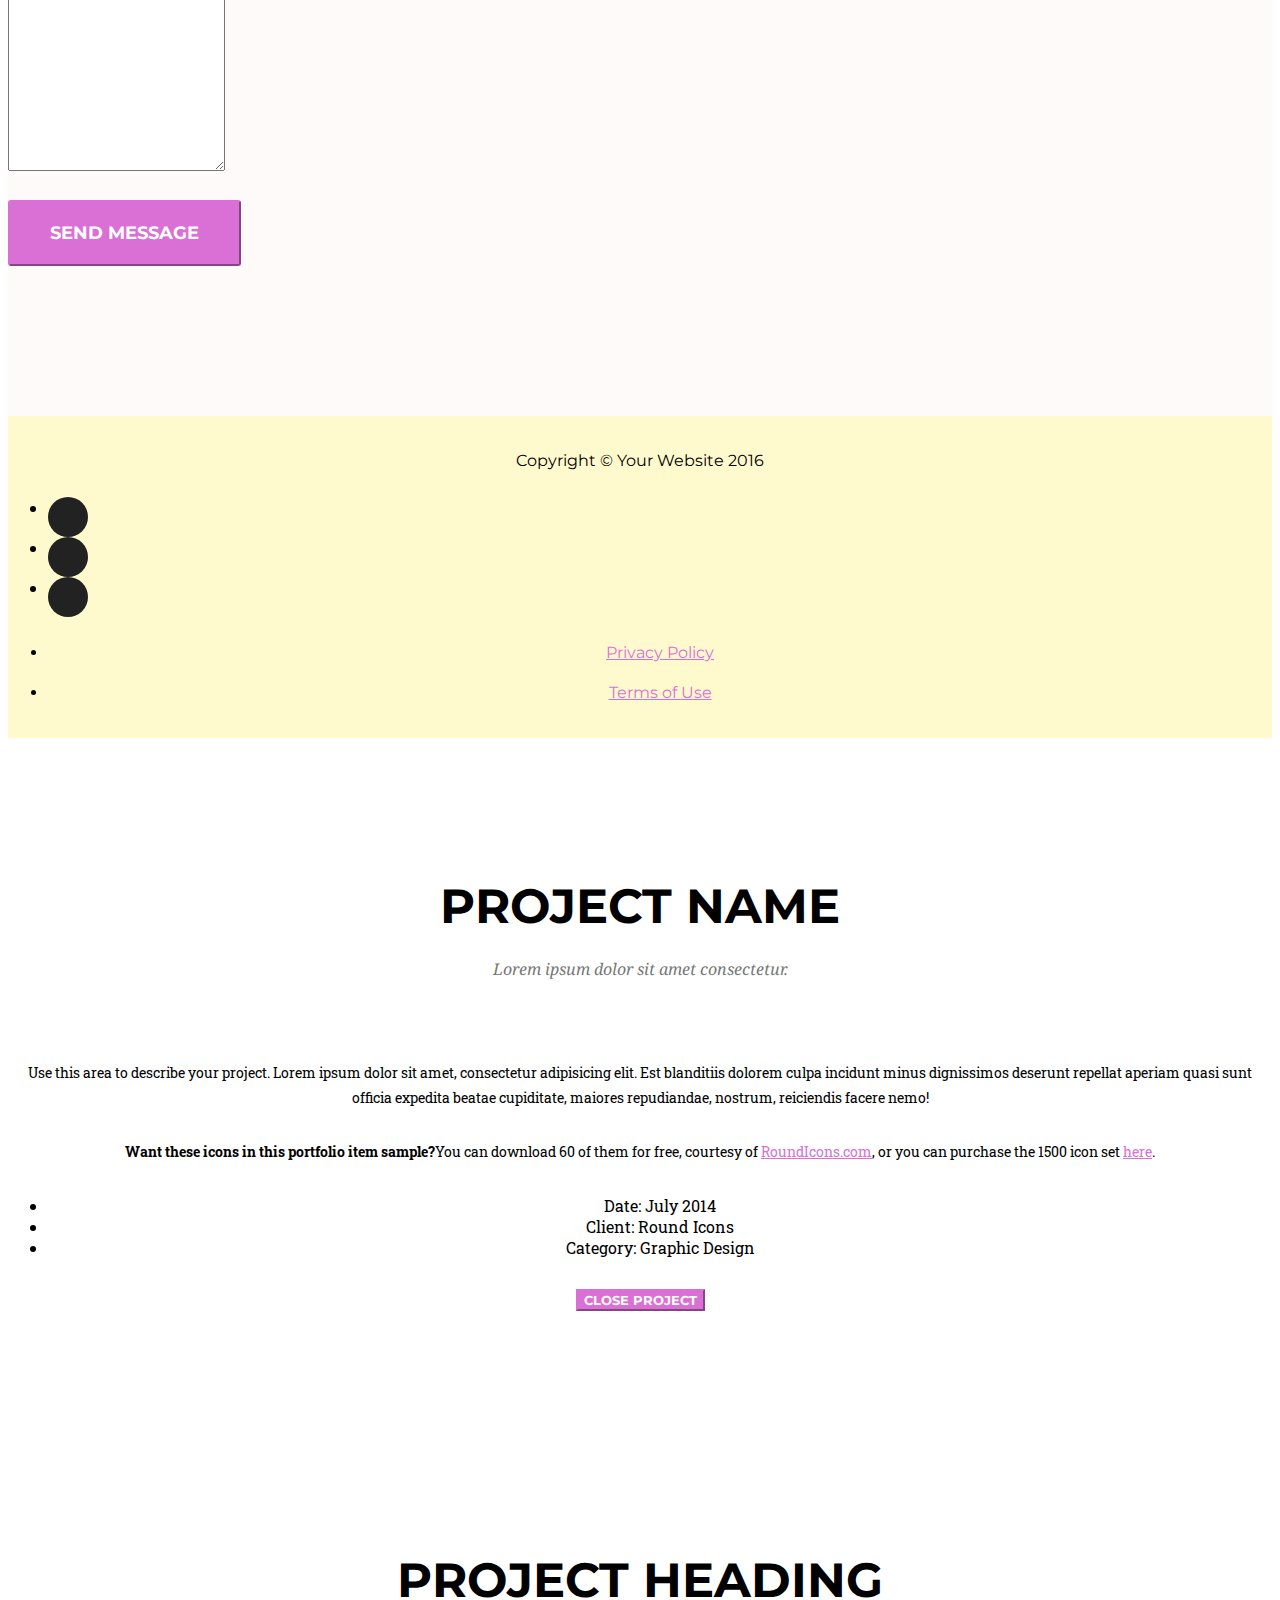
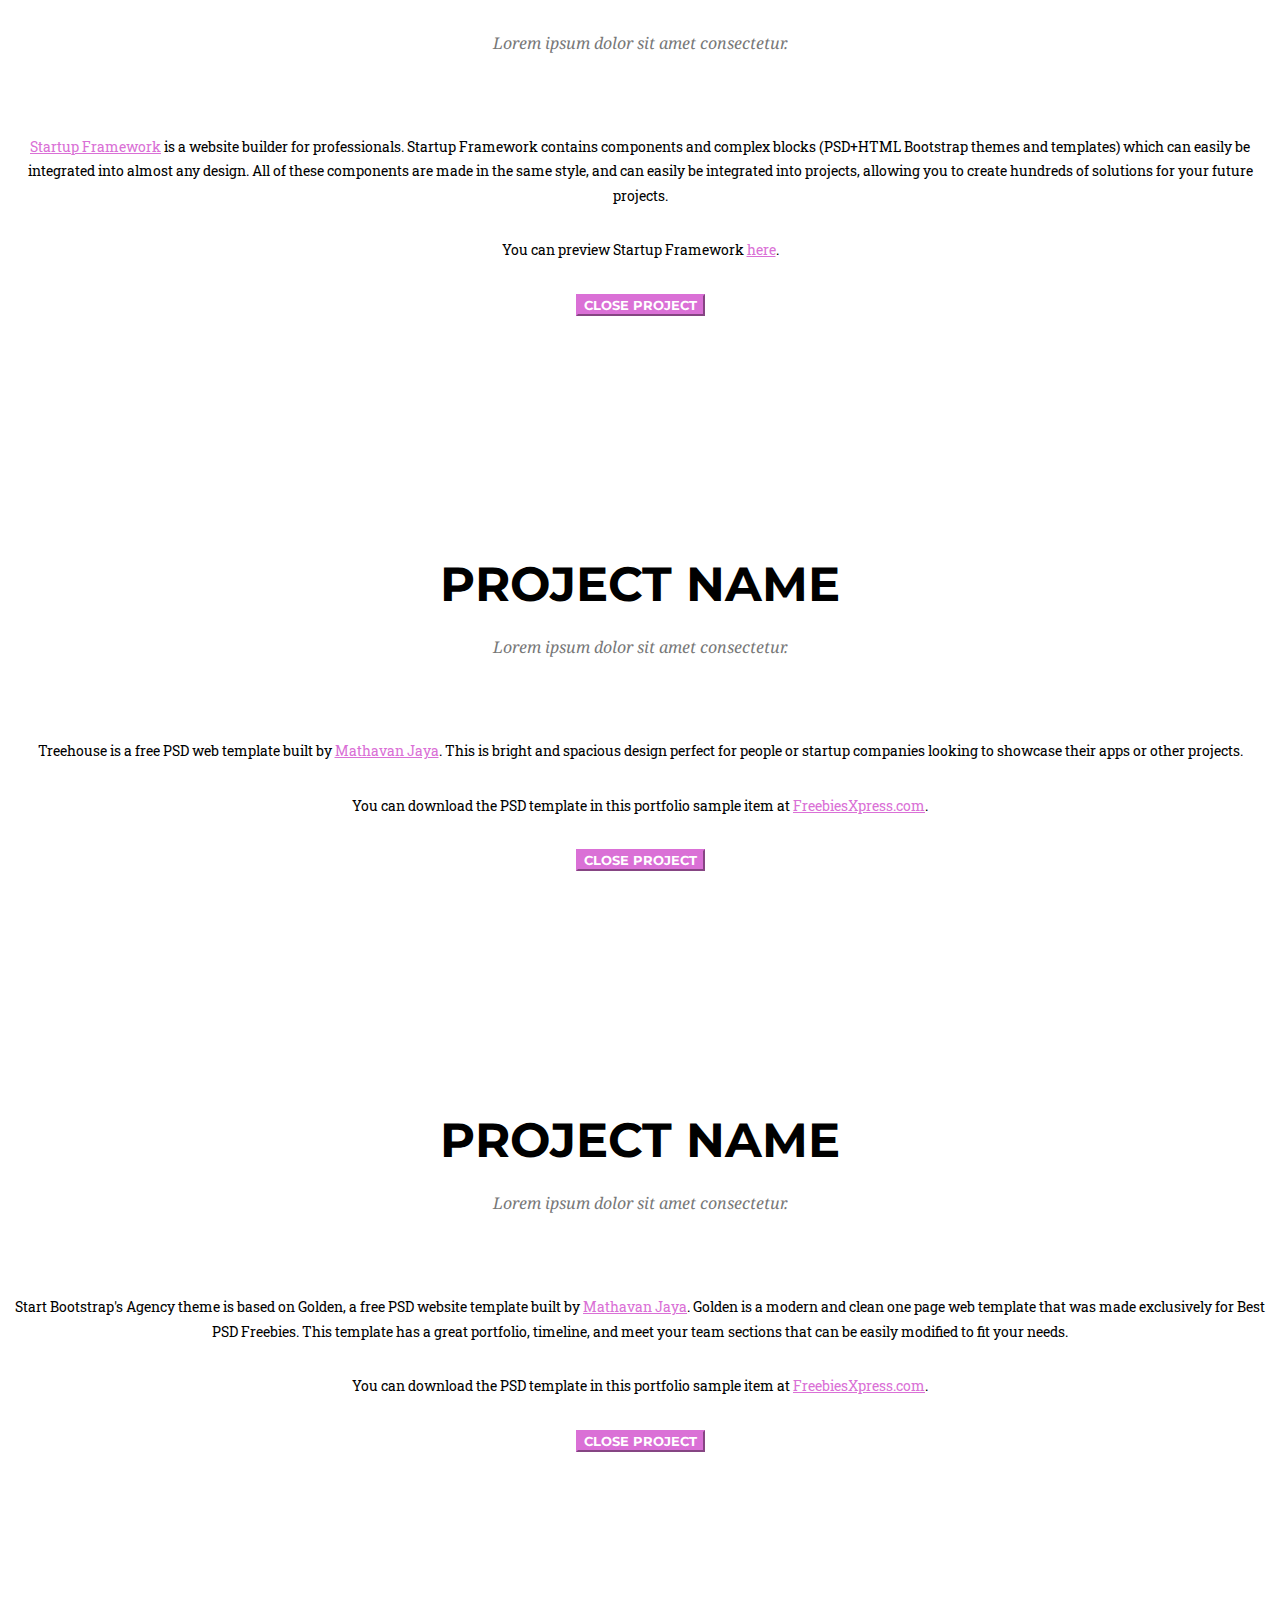
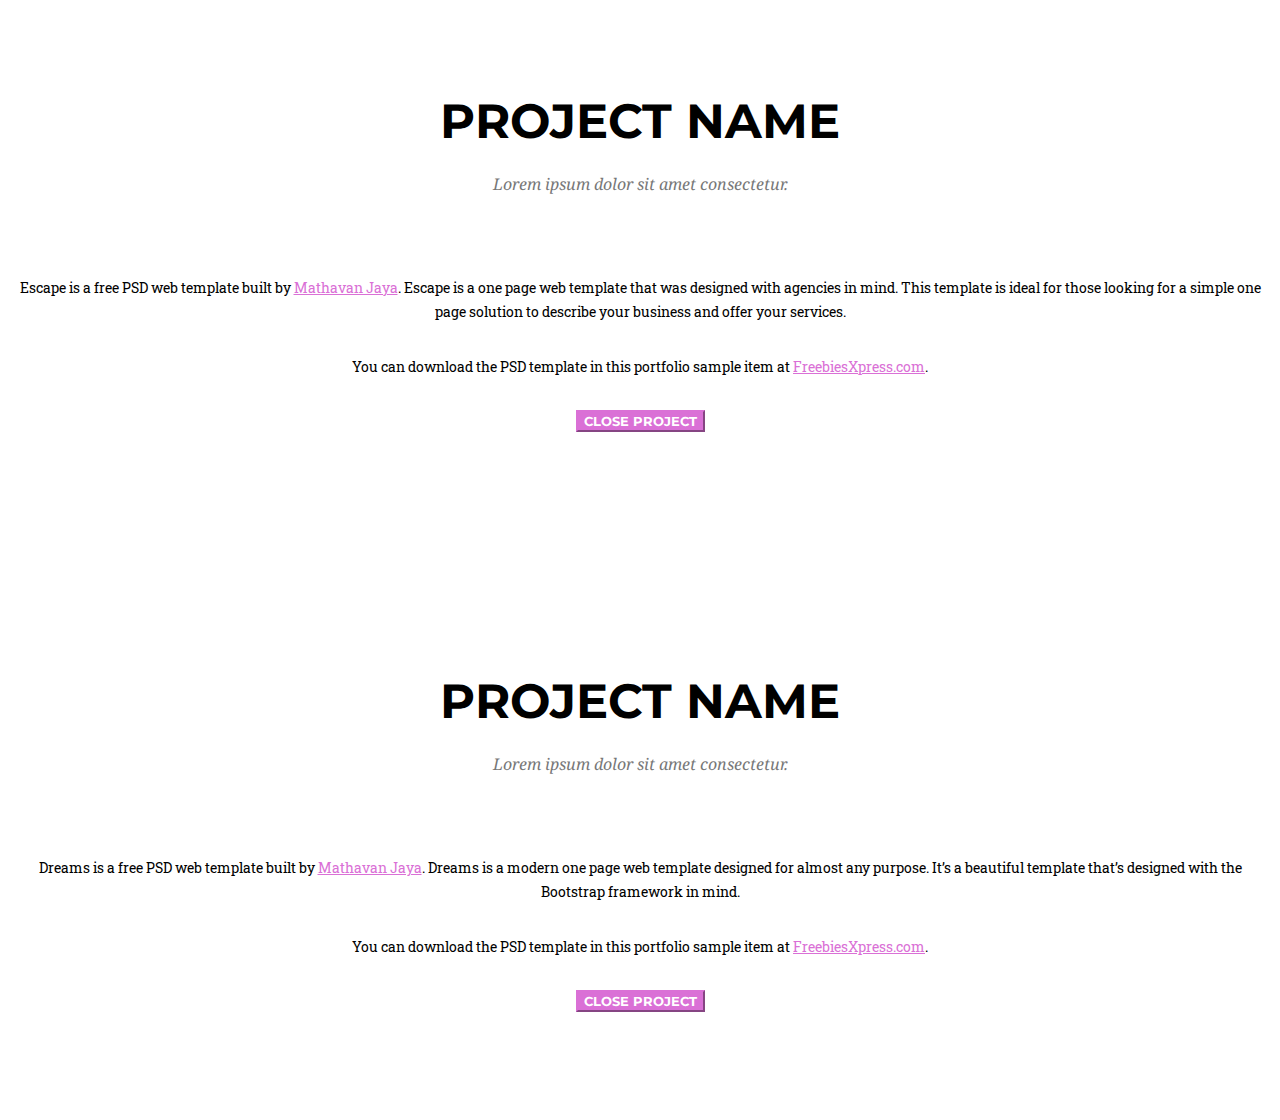
==== commit 210fb2ea: "abaikan" ====
--- a/index kiki.html
+++ b/index kiki.html
@@ -235,35 +235,35 @@
                 <div class="col-sm-2" style="margin-left: 100px;">
                     <div class="story-member">
                         <img src="img/cari.png" class="img-responsive img-circle" alt="" style="margin: 0 auto; border: 7px solid lightgrey;">
-                        <h4>Reshearch</h4>
+                        <center><h4>Reshearch</h4></center>
                         <p class="text-muted">Search all of item that we need, like information, sample etc.</p>
                     </div>
                 </div>
                 <div class="col-sm-2">
                     <div class="story-member">
                         <img src="img/wireframe.jpg" class="img-responsive img-circle" alt="" style="margin: 0 auto; border: 7px solid lightgrey;">
-                        <h4>Wireframing</h4>
+                        <center><h4>Wireframing</h4></center>
                         <p class="text-muted">Making User Interface and rough appearance on paperfor for our website</p>
                     </div>
                 </div>
                 <div class="col-sm-2">
                     <div class="story-member">
                         <img src="img/design.png" class="img-responsive img-circle" alt="" style="margin: 0 auto; border: 7px solid lightgrey;">
-                        <h4>Design</h4>
+                        <center><h4>Design</h4></center>
                         <p class="text-muted">Create a website view</p>
                     </div>
                 </div>
                 <div class="col-sm-2">
                     <div class="story-member">
                         <img src="img/program.png" class="img-responsive img-circle" alt="" style="margin: 0 auto; border: 7px solid lightgrey;">
-                        <h4>Program</h4>
+                        <center><h4>Program</h4></center>
                         <p class="text-muted">Move the design in the wireframe into the website using the program</p>
                     </div>
                 </div>
                 <div class="col-sm-2">
                     <div class="story-member">
                         <img src="img/publish.png" class="img-responsive img-circle" alt="" style="margin: 0 auto; border: 7px solid lightgrey;">
-                        <h4>Publish</h4>
+                        <center><h4>Publish</h4></center>
                         <p class="text-muted">Upload our website to the server with domain</p>
                     </div>
                 </div>
--- a/css/agency.css
+++ b/css/agency.css
@@ -1,4 +1,4 @@
-/*!
+﻿/*!
  * Start Bootstrap - Agency v3.3.7+1 (http://startbootstrap.com/template-overviews/agency)
  * Copyright 2013-2016 Start Bootstrap
  * Licensed under MIT (https://github.com/BlackrockDigital/startbootstrap/blob/gh-pages/LICENSE)
@@ -11,7 +11,7 @@
   color: #777777;
 }
 .text-primary {
-  color: #fed136;
+  color: #DA70D6;
 }
 p {
   font-size: 14px;
@@ -28,13 +28,13 @@
   outline: none;
 }
 a {
-  color: #fed136;
+  color: #DA70D6;
 }
 a:hover,
 a:focus,
 a:active,
 a.active {
-  color: #fec503;
+  color: #DB7093;
 }
 h1,
 h2,
@@ -50,15 +50,15 @@
   margin: 0 auto;
 }
 .bg-light-gray {
-  background-color: #eeeeee;
+  background-color: #FFFAFA;
 }
 .bg-darkest-gray {
   background-color: #222222;
 }
 .btn-primary {
   color: white;
-  background-color: #fed136;
-  border-color: #fed136;
+  background-color: #DA70D6;
+  border-color: #DA70D6;
   font-family: "Montserrat", "Helvetica Neue", Helvetica, Arial, sans-serif;
   text-transform: uppercase;
   font-weight: 700;
@@ -69,7 +69,7 @@
 .btn-primary.active,
 .open .dropdown-toggle.btn-primary {
   color: white;
-  background-color: #fec503;
+  background-color: #DB7093;
   border-color: #f6bf01;
 }
 .btn-primary:active,
@@ -92,17 +92,17 @@
 .btn-primary.disabled.active,
 .btn-primary[disabled].active,
 fieldset[disabled] .btn-primary.active {
-  background-color: #fed136;
-  border-color: #fed136;
+  background-color: #DA70D6;
+  border-color: #DA70D6;
 }
 .btn-primary .badge {
-  color: #fed136;
+  color: #DA70D6;
   background-color: white;
 }
 .btn-xl {
   color: white;
-  background-color: #fed136;
-  border-color: #fed136;
+  background-color: #DA70D6;
+  border-color: #DA70D6;
   font-family: "Montserrat", "Helvetica Neue", Helvetica, Arial, sans-serif;
   text-transform: uppercase;
   font-weight: 700;
@@ -116,8 +116,8 @@
 .btn-xl.active,
 .open .dropdown-toggle.btn-xl {
   color: white;
-  background-color: #fec503;
-  border-color: #f6bf01;
+  background-color: #DB7093;
+  border-color: #DB7093;
 }
 .btn-xl:active,
 .btn-xl.active,
@@ -139,11 +139,11 @@
 .btn-xl.disabled.active,
 .btn-xl[disabled].active,
 fieldset[disabled] .btn-xl.active {
-  background-color: #fed136;
-  border-color: #fed136;
+  background-color: #DA70D6;
+  border-color: #DA70D6;
 }
 .btn-xl .badge {
-  color: #fed136;
+  color: #DA70D6;
   background-color: white;
 }
 .navbar-custom {
@@ -151,21 +151,21 @@
   border-color: transparent;
 }
 .navbar-custom .navbar-brand {
-  color: #fed136;
+  color: black;
   font-family: "Kaushan Script", "Helvetica Neue", Helvetica, Arial, cursive;
 }
 .navbar-custom .navbar-brand:hover,
 .navbar-custom .navbar-brand:focus,
 .navbar-custom .navbar-brand:active,
 .navbar-custom .navbar-brand.active {
-  color: #fec503;
+  color: #8B008B;
 }
 .navbar-custom .navbar-collapse {
   border-color: rgba(255, 255, 255, 0.02);
 }
 .navbar-custom .navbar-toggle {
-  background-color: #fed136;
-  border-color: #fed136;
+  background-color: #DA70D6;
+  border-color: #DA70D6;
   font-family: "Montserrat", "Helvetica Neue", Helvetica, Arial, sans-serif;
   text-transform: uppercase;
   color: white;
@@ -173,29 +173,30 @@
 }
 .navbar-custom .navbar-toggle:hover,
 .navbar-custom .navbar-toggle:focus {
-  background-color: #fed136;
+  background-color: #DA70D6;
 }
 .navbar-custom .nav li a {
   font-family: "Montserrat", "Helvetica Neue", Helvetica, Arial, sans-serif;
   text-transform: uppercase;
   font-weight: 400;
   letter-spacing: 1px;
-  color: white;
+  color: black;
+  font-size: 1.2em;
 }
 .navbar-custom .nav li a:hover,
 .navbar-custom .nav li a:focus {
-  color: #fed136;
+  color: #8B008B;
   outline: none;
 }
 .navbar-custom .navbar-nav > .active > a {
   border-radius: 0;
   color: white;
-  background-color: #fed136;
+  background-color: #DA70D6;
 }
 .navbar-custom .navbar-nav > .active > a:hover,
 .navbar-custom .navbar-nav > .active > a:focus {
   color: white;
-  background-color: #fec503;
+  background-color: #DA70D6;
 }
 @media (min-width: 768px) {
   .navbar-custom {
@@ -207,7 +208,7 @@
     border: none;
   }
   .navbar-custom .navbar-brand {
-    font-size: 2em;
+    font-size: 2.5em;
     -webkit-transition: all 0.3s;
     -moz-transition: all 0.3s;
     transition: all 0.3s;
@@ -218,15 +219,15 @@
 }
 @media (min-width: 768px) {
   .navbar-custom.affix {
-    background-color: #222222;
+    background-color: #FFFACD;
     padding: 10px 0;
   }
   .navbar-custom.affix .navbar-brand {
-    font-size: 1.5em;
+    font-size: 2.5em;
   }
 }
 header {
-  background-image: url('../img/header-bg.jpg');
+  background-image: url('../img/header-bg.png');
   background-repeat: no-repeat;
   background-attachment: scroll;
   background-position: center center;
@@ -267,14 +268,16 @@
     font-size: 40px;
     line-height: 40px;
     margin-bottom: 25px;
+    color: #8B008B;
   }
   header .intro-text .intro-heading {
     font-family: "Montserrat", "Helvetica Neue", Helvetica, Arial, sans-serif;
     text-transform: uppercase;
     font-weight: 700;
-    font-size: 75px;
+    font-size: 55px;
     line-height: 75px;
     margin-bottom: 50px;
+    color: #8B008B;
   }
 }
 section {
@@ -313,7 +316,7 @@
   margin: 0 auto;
 }
 #portfolio .portfolio-item .portfolio-link .portfolio-hover {
-  background: rgba(254, 209, 54, 0.9);
+  background: #DA70D6;
   position: absolute;
   width: 100%;
   height: 100%;
@@ -395,61 +398,61 @@
 .timeline > li:after {
   clear: both;
 }
-.timeline > .timeline-panel {
+.timeline > li .timeline-panel {
   width: 100%;
   float: right;
   padding: 0 20px 0 100px;
   position: relative;
   text-align: left;
 }
-.timeline > .timeline-panel:before {
+.timeline > li .timeline-panel:before {
   border-left-width: 0;
   border-right-width: 15px;
   left: -15px;
   right: auto;
 }
-.timeline > .timeline-panel:after {
+.timeline > li .timeline-panel:after {
   border-left-width: 0;
   border-right-width: 14px;
   left: -14px;
   right: auto;
 }
-.timeline> .col-sm-4> .timeline-image {
+.timeline > li .timeline-image {
   left: 0;
   margin-left: 0;
   width: 80px;
   height: 80px;
   position: absolute;
   z-index: 100;
-  background-color: #fed136;
+  background-color: #DA70D6;
   color: white;
   border-radius: 100%;
   border: 7px solid #f1f1f1;
   text-align: center;
 }
-.timeline-image h4 {
+.timeline > li .timeline-image h4 {
   font-size: 10px;
   margin-top: 12px;
   line-height: 14px;
 }
-.timeline > .timeline-inverted > .timeline-panel {
+.timeline > li.timeline-inverted > .timeline-panel {
   float: right;
   text-align: left;
   padding: 0 20px 0 100px;
 }
-.timeline > .timeline-inverted > .timeline-panel:before {
+.timeline > li.timeline-inverted > .timeline-panel:before {
   border-left-width: 0;
   border-right-width: 15px;
   left: -15px;
   right: auto;
 }
-.timeline > .timeline-inverted > .timeline-panel:after {
+.timeline > li.timeline-inverted > .timeline-panel:after {
   border-left-width: 0;
   border-right-width: 14px;
   left: -14px;
   right: auto;
 }
-.timeline > :last-child {
+.timeline > li:last-child {
   margin-bottom: 0;
 }
 .timeline .timeline-heading h4 {
@@ -471,24 +474,24 @@
     margin-bottom: 100px;
     min-height: 100px;
   }
-  .timeline > .timeline-panel {
+  .timeline > li .timeline-panel {
     width: 41%;
     float: left;
     padding: 0 20px 20px 30px;
     text-align: right;
   }
-  .timeline-image {
+  .timeline > li .timeline-image {
     width: 100px;
     height: 100px;
     left: 50%;
     margin-left: -50px;
   }
-  .timeline-image h4 {
+  .timeline > li .timeline-image h4 {
     font-size: 13px;
     margin-top: 16px;
     line-height: 18px;
   }
-  .timeline > .timeline-inverted > .timeline-panel {
+  .timeline > li.timeline-inverted > .timeline-panel {
     float: right;
     text-align: left;
     padding: 0 30px 20px 20px;
@@ -498,20 +501,20 @@
   .timeline > li {
     min-height: 150px;
   }
-  .timeline > .timeline-panel {
+  .timeline > li .timeline-panel {
     padding: 0 20px 20px;
   }
- .timeline-image {
+  .timeline > li .timeline-image {
     width: 150px;
     height: 150px;
     margin-left: -75px;
   }
-  .timeline-image h4 {
+  .timeline > li .timeline-image h4 {
     font-size: 18px;
     margin-top: 30px;
     line-height: 26px;
   }
-  .timeline > .timeline-inverted > .timeline-panel {
+  .timeline > li.timeline-inverted > .timeline-panel {
     padding: 0 20px 20px;
   }
 }
@@ -519,18 +522,18 @@
   .timeline > li {
     min-height: 170px;
   }
-  .timeline > .timeline-panel {
+  .timeline > li .timeline-panel {
     padding: 0 20px 20px 100px;
   }
-  .timeline-image {
+  .timeline > li .timeline-image {
     width: 170px;
     height: 170px;
     margin-left: -85px;
   }
-  .timeline-image> h4 {
+  .timeline > li .timeline-image h4 {
     margin-top: 40px;
   }
-  .timeline > .timeline-inverted > .timeline-panel {
+  .timeline > li.timeline-inverted > .timeline-panel {
     padding: 0 100px 20px 20px;
   }
 }
@@ -538,45 +541,53 @@
   text-align: center;
   margin-bottom: 50px;
 }
+
 .story-member {
   text-align: center;
   margin-bottom: 50px;
 }
+
 .team-member img {
   margin: 0 auto;
   border: 7px solid white;
 }
+
+.story-member h4 {
+  margin-top: 25px;
+  margin-bottom: 0;
+  text-transform: none;
+}
+
 .story-member img {
   margin: 0 auto;
   border: 7px solid white;
 }
+
 .team-member h4 {
   margin-top: 25px;
   margin-bottom: 0;
   text-transform: none;
 }
-.story-member h4 {
-  margin-top: 25px;
-  margin-bottom: 0;
-  text-transform: none;
-}
+
+.story-member p {
+  margin-top: 0;
+}
+
 .team-member p {
   margin-top: 0;
 }
-.story-member p {
-  margin-top: 0;
-}
 aside.clients img {
   margin: 50px auto;
 }
 section#contact {
-  background-color: #222222;
+  background-color: #FFFAFA;
   background-image: url('../img/map-image.png');
   background-position: center;
   background-repeat: no-repeat;
+  
 }
 section#contact .section-heading {
-  color: white;
+  color: black;
 }
 section#contact .form-group {
   margin-bottom: 25px;
@@ -592,7 +603,7 @@
   height: 236px;
 }
 section#contact .form-control:focus {
-  border-color: #fed136;
+  border-color: #DA70D6;
   box-shadow: none;
 }
 section#contact ::-webkit-input-placeholder {
@@ -627,6 +638,7 @@
 footer {
   padding: 25px 0;
   text-align: center;
+  background-color: #FFFACD;
 }
 footer span.copyright {
   line-height: 40px;
@@ -661,7 +673,7 @@
 ul.social-buttons li a:hover,
 ul.social-buttons li a:focus,
 ul.social-buttons li a:active {
-  background-color: #fed136;
+  background-color: #DA70D6;
 }
 .btn:focus,
 .btn:active,
@@ -745,11 +757,11 @@
 }
 ::-moz-selection {
   text-shadow: none;
-  background: #fed136;
+  background: #DA70D6;
 }
 ::selection {
   text-shadow: none;
-  background: #fed136;
+  background: #DA70D6;
 }
 img::selection {
   background: transparent;
@@ -758,5 +770,5 @@
   background: transparent;
 }
 body {
-  webkit-tap-highlight-color: #fed136;
-}
+  webkit-tap-highlight-color: #DA70D6;
+}
